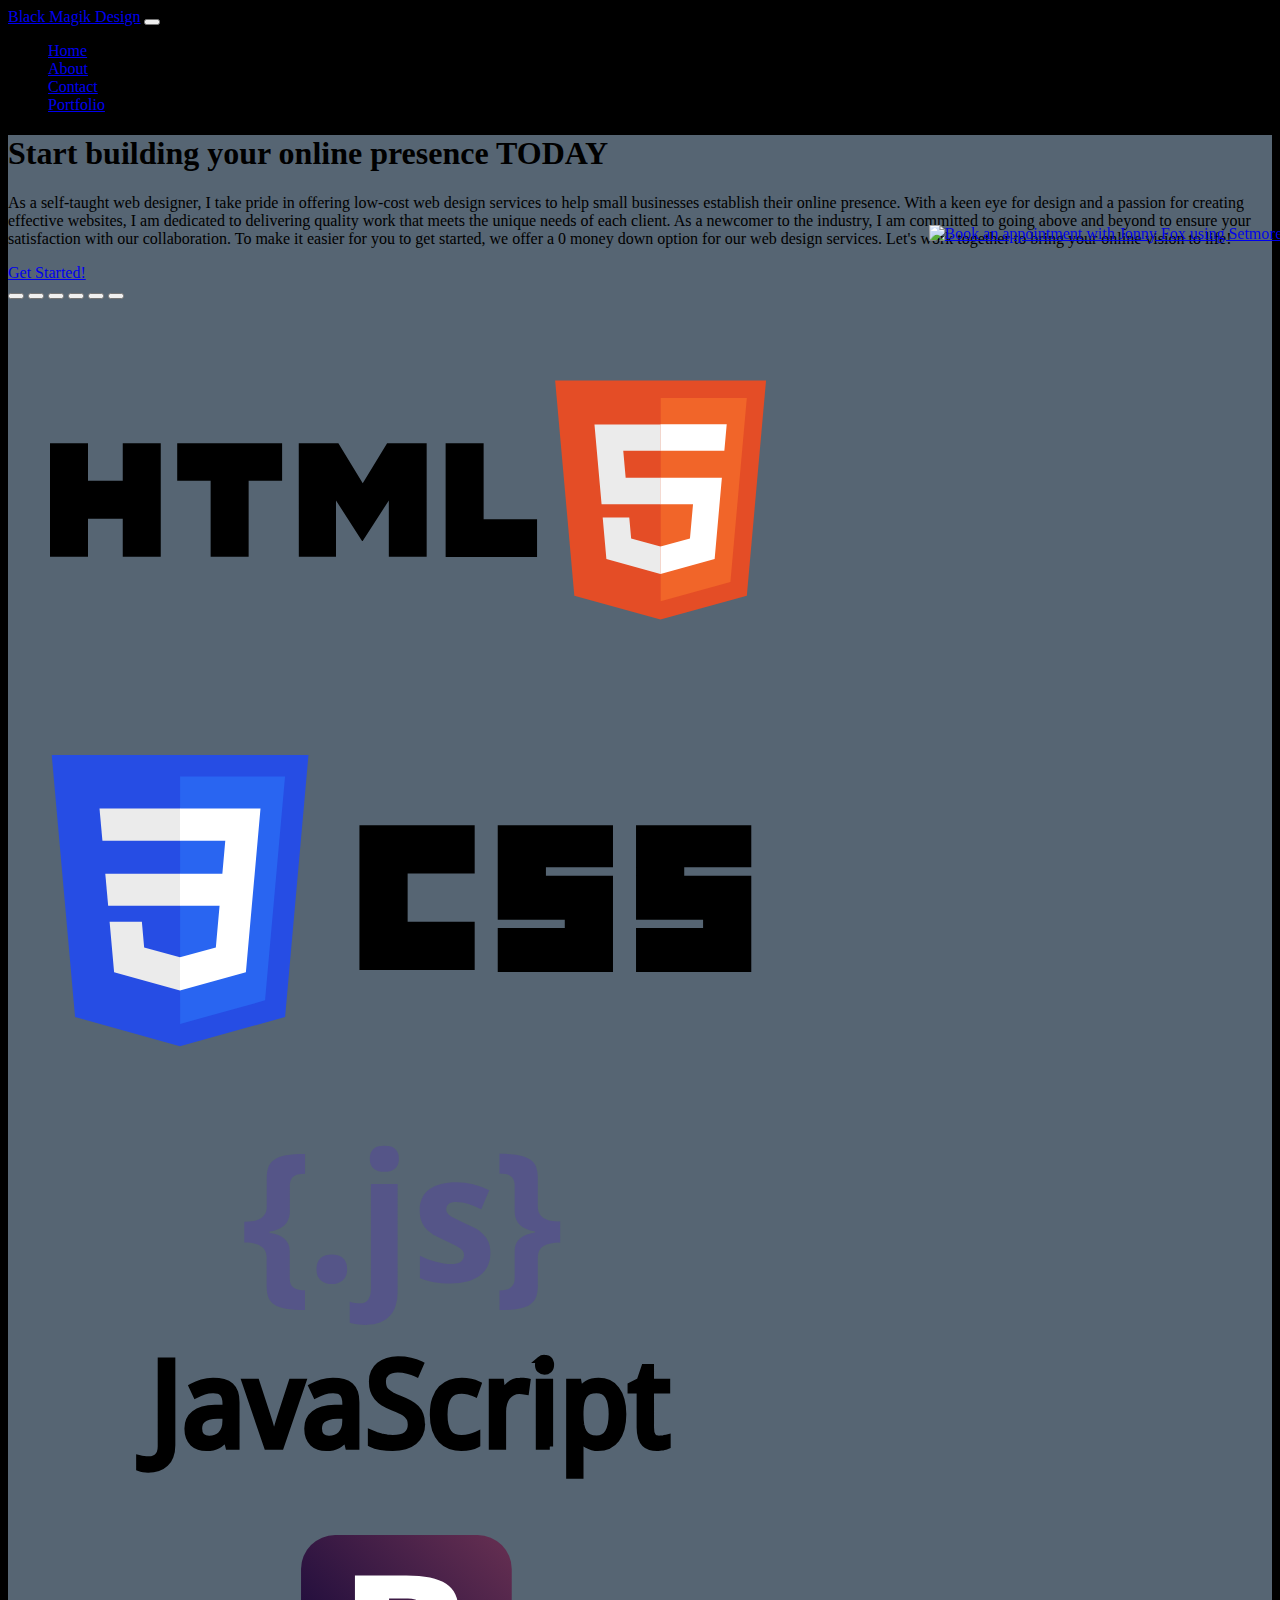
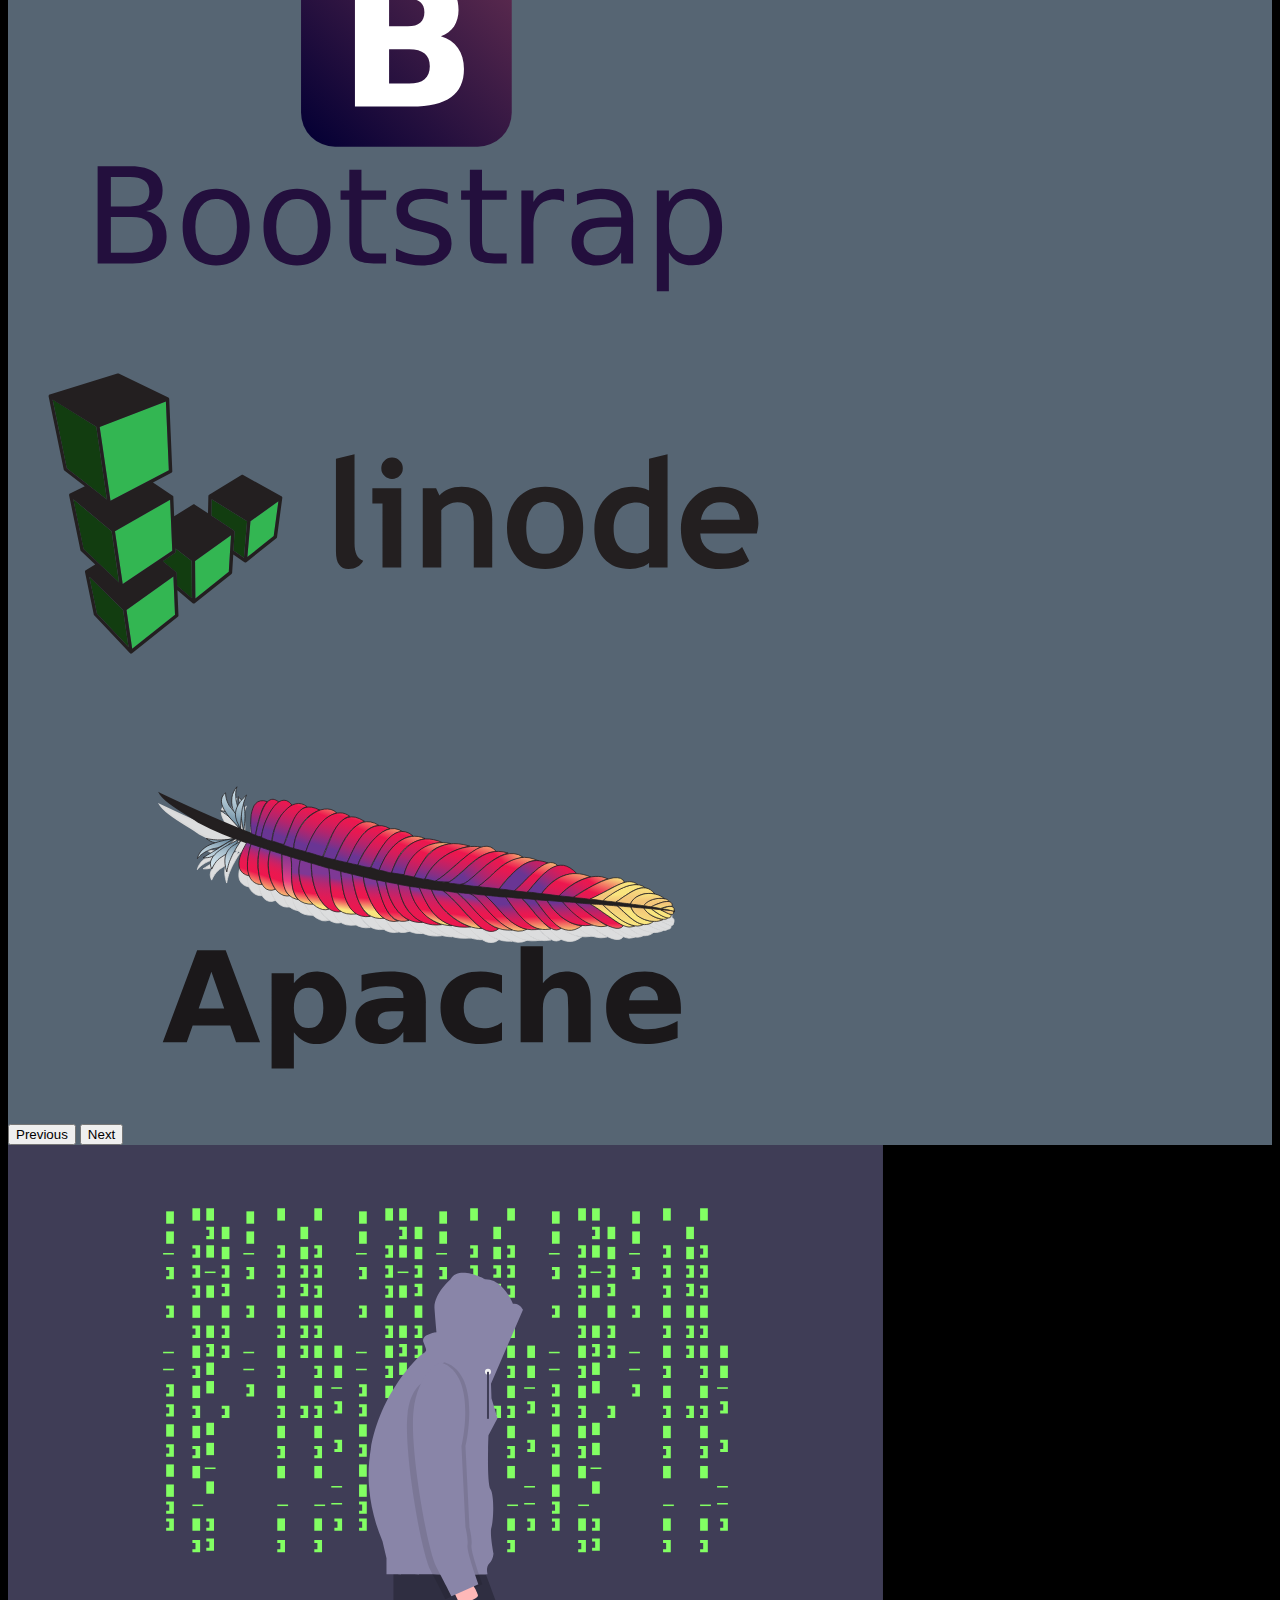
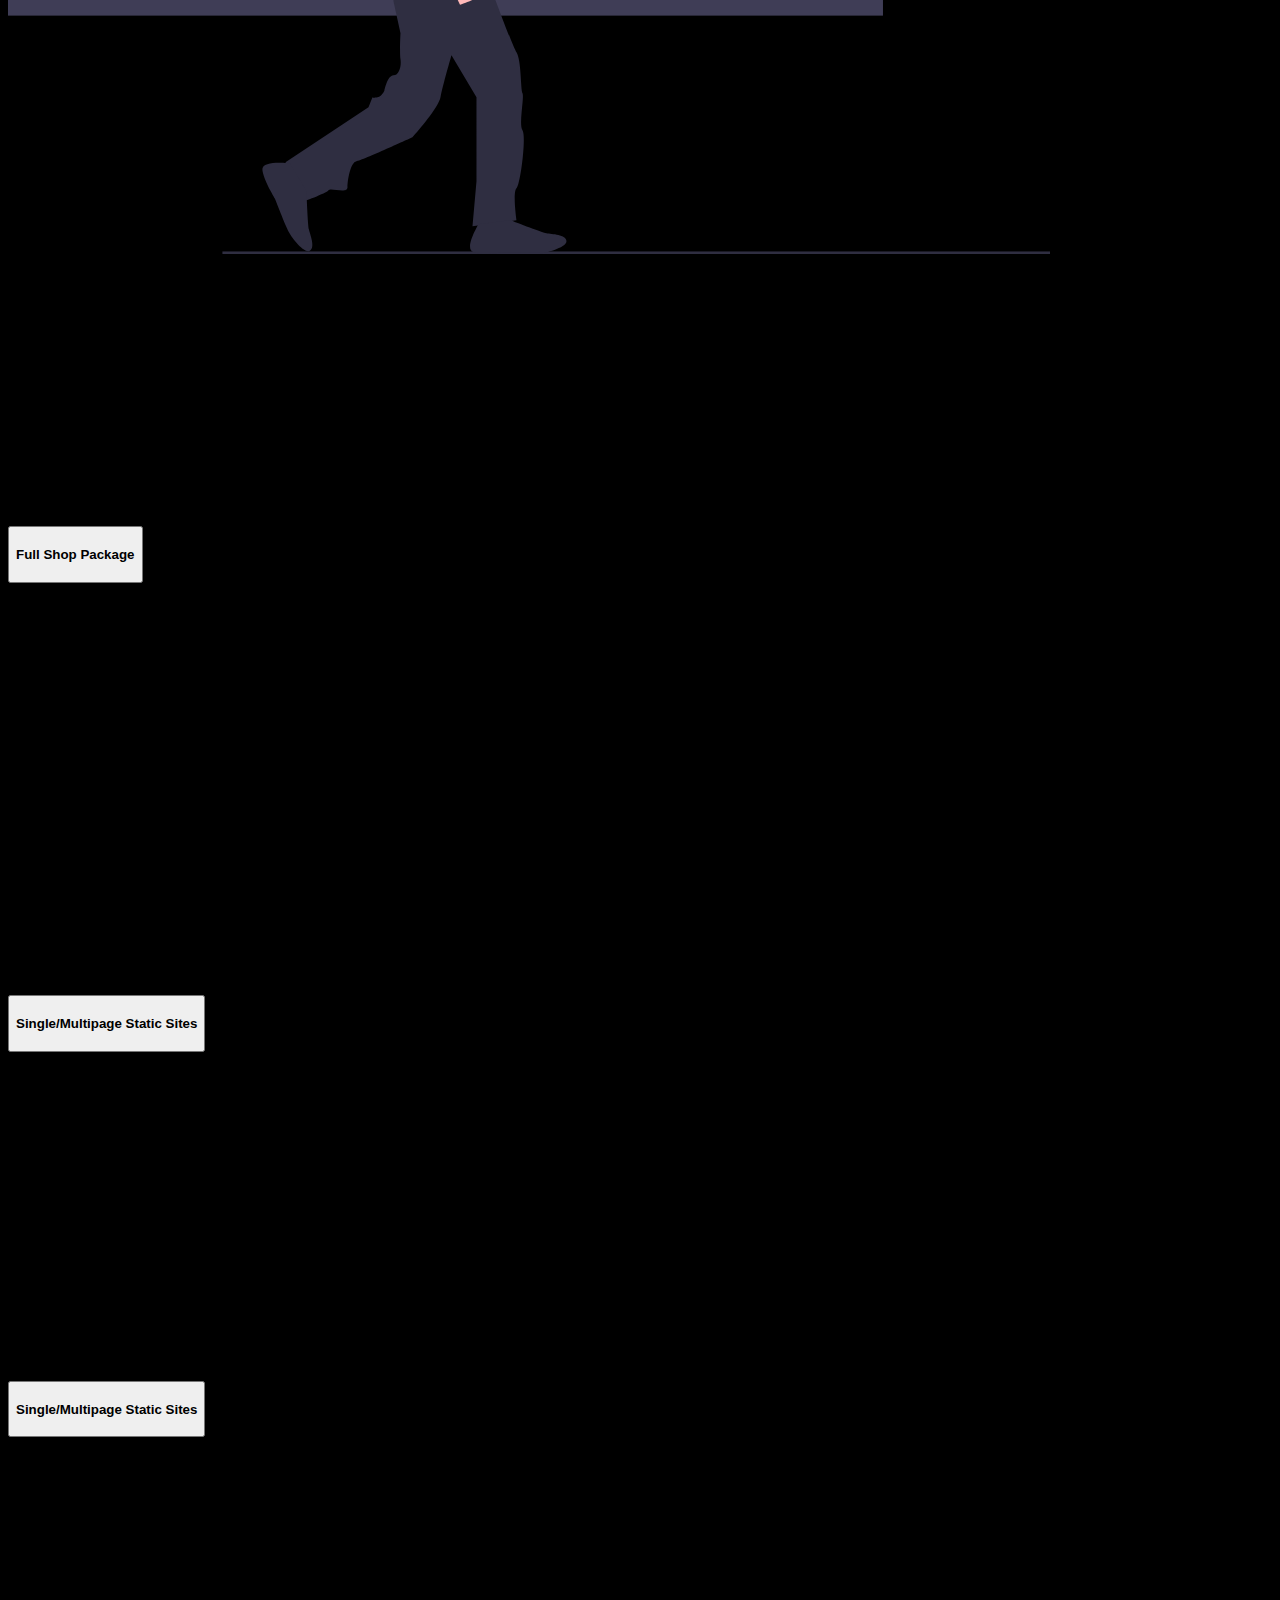
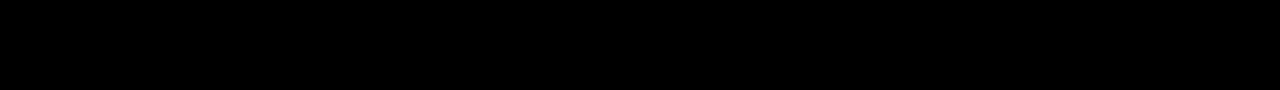
==== index.html @ fa12b1b3 "first commit" ====
<!DOCTYPE html>
<html lang="en">
   <head>
      <meta charset="UTF-8">
      <meta http-equiv="X-UA-Compatible" content="IE=edge">
      <meta name="viewport" content="width=device-width, initial-scale=1.0">
      <link href="https://cdn.jsdelivr.net/npm/bootstrap@5.3.0-alpha1/dist/css/bootstrap.min.css" rel="stylesheet" integrity="sha384-GLhlTQ8iRABdZLl6O3oVMWSktQOp6b7In1Zl3/Jr59b6EGGoI1aFkw7cmDA6j6gD" crossorigin="anonymous">
      <link rel="stylesheet" href="https://cdn.jsdelivr.net/npm/bootstrap-icons@1.10.2/font/bootstrap-icons.css">
      <link rel="stylesheet" href="/css/style.css">
      <script src="https://kit.fontawesome.com/e8fc6ab9e5.js" crossorigin="anonymous"></script>
      <title>6666</title>
   </head>

   <body style="background: black;">
      <nav class="navbar navbar-expand-lg navbar-dark bg-dark">
         <div class="container-fluid">
            <a class="navbar-brand text-warning fs-2" href="#">Black Magik Design</a>
            <button class="navbar-toggler" type="button" data-bs-toggle="collapse" data-bs-target="#navbarNav" aria-controls="navbarNav" aria-expanded="false" aria-label="Toggle navigation">
            <span class="navbar-toggler-icon"></span>
            </button>
            <div class="collapse navbar-collapse" id="navbarNav">
               <ul class="navbar-nav">
                  <li class="nav-item">
                     <a class="nav-link active" aria-current="page" href="#">Home</a>
                  </li>
                  <li class="nav-item">
                     <a class="nav-link" href="#">About</a>
                  </li>
                  <li class="nav-item">
                     <a class="nav-link" href="#">Contact</a>
                  </li>
                  <li class="nav-item">
                     <a class="nav-link" href="#portfolio" tabindex="-1" aria-disabled="true">Portfolio</a>
                  </li>
                  
               </ul>
               
            </div>
         </div>
      </nav>
    
      
      <!--section one-->
      <section class="text-light text-sm-start" style="background: var(--dark-gray);">
         <div class="container-fluid">
            <div class="row p-3 align-items-center" style="min-height: 60vh;">
               <div class="col-lg-5 col-md-6 text-center align-self-center">
                  <h1>Start building your online presence <span class="text-warning">TODAY</span></h1>
                  <p class="lead">
                     As a self-taught web designer, I take pride in offering low-cost web design services to help small businesses establish their online presence. With a keen eye for design and a passion for creating effective websites, I am dedicated to delivering quality work that meets the unique needs of each client. As a newcomer to the industry, I am committed to going above and beyond to ensure your satisfaction with our collaboration. To make it easier for you to get started, we offer a 0 money down option for our web design services. Let's work together to bring your online vision to life!
                  </p>
                  <a href="https://booking.setmore.com/scheduleappointment/9a5f4b56-cd1a-47f9-9faf-7d751848e4a9" class="btn btn-warning btn-lg" tabindex="-1" role="button" aria-disabled="false">Get Started!</a>
               </div>
               <div class="col-md-2 col-sm-1"></div>
               <div class="col-lg-5 col-md-4  col-sm-0">
                  <div id="carouselExampleIndicators" class="d-none d-md-block p-3 carousel slide" data-bs-ride="carousel">
                     <div class="carousel-indicators">
                        <button type="button" data-bs-target="#carouselExampleIndicators" data-bs-slide-to="0" class="active" aria-current="true" aria-label="Slide 1"></button>
                        <button type="button" data-bs-target="#carouselExampleIndicators" data-bs-slide-to="1" aria-label="Slide 2"></button>
                        <button type="button" data-bs-target="#carouselExampleIndicators" data-bs-slide-to="2" aria-label="Slide 3"></button>
                        <button type="button" data-bs-target="#carouselExampleIndicators" data-bs-slide-to="3" aria-label="Slide 4"></button>
                        <button type="button" data-bs-target="#carouselExampleIndicators" data-bs-slide-to="4" aria-label="Slide 5"></button>
                        <button type="button" data-bs-target="#carouselExampleIndicators" data-bs-slide-to="5" aria-label="Slide 6"></button>
                     </div>
                     <div class="carousel-inner">
                        <div class="carousel-item active">
                           <img src="/img/html.svg" class="d-block w-100" alt="...">
                        </div>
                        <div class="carousel-item">
                           <img src="/img/cssone.svg" class="d-block w-100" alt="...">
                        </div>
                        <div class="carousel-item">
                           <img src="/img/javascript.svg" class="d-block w-100" alt="...">
                        </div>
                        <div class="carousel-item">
                           <img src="/img/bootstrap.svg" class="d-block w-100" alt="...">
                        </div>
                        <div class="carousel-item">
                           <img src="/img/linode.svg" class="d-block w-100" alt="...">
                        </div>
                        <div class="carousel-item">
                           <img src="/img/apache.svg" class="d-block w-100" alt="...">
                        </div>
                     </div>
                     <button class="carousel-control-prev" type="button" data-bs-target="#carouselExampleIndicators" data-bs-slide="prev">
                     <span class="carousel-control-prev-icon" aria-hidden="true"></span>
                     <span class="visually-hidden">Previous</span>
                     </button>
                     <button class="carousel-control-next" type="button" data-bs-target="#carouselExampleIndicators" data-bs-slide="next">
                     <span class="carousel-control-next-icon" aria-hidden="true"></span>
                     <span class="visually-hidden">Next</span>
                     </button>
                  </div>
               </div>
            </div>
      </section>
      <!--section two-->
      <section class="bg-dark">
      <div class="container-fluid">
      <div class="row justify-content-center align-items-center" style="min-height: 60vh;">
      <div class="col-md-3 d-none d-lg-block">
      <img class="d-none d-md-block img-fluid" src="/img/design-two.svg"  alt="">
      </div>
      <div class="col-lg-6 col-md-10 justify-content-center align-self-center">
      <h4 class="text-warning text-center offset-lg-3  py-3 ">
      Our $0 down website package is perfect for small businesses looking to establish an online presence. With our package, you will get a domain up to $50, hosting, ongoing maintenance and updates, and the best part is, there is no upfront cost. The only requirement for the package is that you generate $1000 in sales each month, and we'll take a small percentage of those sales to cover our costs. We believe in supporting small businesses, and this package is just one way we're doing that. Contact us today to learn more and get started on your online journey
      </h4>
      </div>
      <div class="col-md-1 d-none d-lg-block"></div>
      </div>
      </div>
      </div>
      </div>
      </div>
      </section>
      <!--section three-->
      <section id="portfolio">
         <div class="container-fluid py-3">
            <div class="row justify-content-center align-items-center" style="min-height: 60vh;">
               <div class="col-lg-5">
                  <table class="table table-info table-striped align-middle fs-6">
                     <tr>
                        <th scope="col">Package</th>
                        <th scope="col">Domain</th>
                        <th scope="col">Hosting</th>
                        <th scope="col" class="d-none d-md-block">Time</th>
                        <th scope="col">Cost</th>
                     </tr>
                     <tr>
                        <td>Single Static Page</td>
                        <td>Not included</td>
                        <td>Not included</td>
                        <td class="d-none d-md-block">1-2 days</td>
                        <td class="text-success">$30-$100</td>
                     </tr>
                     <tr>
                        <td>Multi Static Page</td>
                        <td>Not included</td>
                        <td>Not included</td>
                        <td class="d-none d-md-block">2-10 days</td>
                        <td class="text-success">$20-$90 per page</td>
                     </tr>
                     <tr>
                        <td>Single Page Shop</td>
                        <td>Up to $10 dollar credit</td>
                        <td>Not included</td>
                        <td class="d-none d-md-block">2-10 days</td>
                        <td class="text-success">$100-$300</td>
                     </tr>
                     <tr>
                        <td>Multi Page Shop</td>
                        <td>Up to $30 credit</td>
                        <td>Not included</td>
                        <td class="d-none d-md-block">4-20 days</td>
                        <td class="text-success">$150-$1000</td>
                     </tr>
                     <tr>
                        <td class="text-danger">Full Shop Package</td>
                        <td class="text-danger">Up to $50 credit</td>
                        <td class="text-danger">Included</td>
                        <td class="text-danger d-none d-md-block">4-30 days</td>
                        <td class="text-danger">$0 down</td>
                     </tr>
                  </table>
               </div>
               <div class="col-lg-5">
                  <div class="accordion justify-content-center" id="accordionPanelsStayOpenExample">
                     <div class="accordion-item bg-dark text-white">
                        <h2 class="accordion-header" id="panelsStayOpen-headingOne">
                           <button class="accordion-button bg-dark text-danger" type="button" data-bs-toggle="collapse" data-bs-target="#panelsStayOpen-collapseOne" aria-expanded="true" aria-controls="panelsStayOpen-collapseOne">
                              <h4>Full Shop Package</h4>
                           </button>
                        </h2>
                        <div id="panelsStayOpen-collapseOne" class="accordion-collapse collapse show" aria-labelledby="panelsStayOpen-headingOne">
                           <div class="accordion-body text-danger">
                            <h3>Package Details</h3>
                              <ol>
                                 <li>A domain up to $50</li>
                                 <li>Hosting</li>
                                 <li>Ongoing maintenance and updates</li>
                                 <li>Small percentage of sales from website store (percentage to be agreed upon before work starts)</li>
                              </ol>

                              <p>As a self-taught web designer, I understand the challenges that small businesses face when it comes to establishing an online presence. That's why I'm excited to offer our $0 down website package to help small businesses get started online without the burden of an upfront cost.</p>
                              <p>Our package includes a domain up to $50, hosting, and ongoing maintenance and updates to ensure your website is always up-to-date and functioning properly. In addition, we only ask that you generate $1000 in sales each month, and we'll take a small percentage of those sales to cover our costs.</p>
                              <p>This is a great deal for small businesses because it allows you to get started online without the financial burden of a large upfront cost. We are invested in your success, which is why we only ask for a percentage of sales, ensuring that we both benefit when your business grows.</p>
                              <p>To make sure everything is clear and transparent, we will agree on the percentage before work starts and sign a contract for a certain amount of time. This ensures that both parties are protected and working towards a common goal.</p>
                              <p><strong>Dont't let the cost of a website hold you back from establishing an online presence. Contact us today to learn more about our $0 down website package and start your journey towards online success.</strong></p>
                           </div>
                        </div>
                     </div>
                     <div class="accordion-item bg-dark text-white">
                        <h2 class="accordion-header" id="panelsStayOpen-headingTwo">
                           <button class="accordion-button collapsed bg-dark text-success" type="button" data-bs-toggle="collapse" data-bs-target="#panelsStayOpen-collapseTwo" aria-expanded="false" aria-controls="panelsStayOpen-collapseTwo">
                           <h4>Single/Multipage Static Sites</h4>
                           </button>
                        </h2>
                        <div id="panelsStayOpen-collapseTwo" class="accordion-collapse collapse" aria-labelledby="panelsStayOpen-headingTwo">
                           <div class="accordion-body text-success">
                              <p>Our single/multipage static packages are perfect for small businesses or individuals who want a professional website at an affordable price. These packages start at just $30 and are priced based on the complexity of the website and the number of pages.</p>
                              <p> I take pride in offering unique layouts for each of my clients. Whether you need a restaurant menu, infographic, blog, online photo book or a simple online presence for your small business, our static page packages can help you achieve your goals quickly and easily.</p>
                              <p>By working closely with each client, I ensure that every website I design meets their specific needs and goals. With up to 5 revisions included in each package, you can be confident that your website will look and function exactly as you envision it.</p>
                              <h3>Package Details</h3>
                              <ol>
                                 <li>Initial consultation to determine your needs and goals for your website.</li>
                                 <li>Custom design for your website, tailored to your brand and aesthetic preferences.</li>
                                 <li>Development of static pages based on the agreed upon design.</li>
                                 <li>Up to 5 revisions to ensure that the website meets your expectations.</li>
                                 <li>Delivery of website files and assistance with website deployment.</li>
                              </ol>
                           
                           </div>
                        </div>
                     </div>
                     <div class="accordion-item bg-dark text-white">
                        <h2 class="accordion-header" id="panelsStayOpen-headingThree">
                           <button class="accordion-button collapsed bg-dark text-warning" type="button" data-bs-toggle="collapse" data-bs-target="#panelsStayOpen-collapseThree" aria-expanded="false" aria-controls="panelsStayOpen-collapseThree">
                           <h4>Single/Multipage Static Sites</h4>
                           </button>
                        </h2>
                        <div id="panelsStayOpen-collapseThree" class="accordion-collapse collapse" aria-labelledby="panelsStayOpen-headingThree">
                           <div class="accordion-body text-warning">
                            <h3>Package Details</h3>
                            <ol>
                              <li>Package includes domain (Single Page: $10 credit, Multi-Page: $30 credit)</li>
                              <li>Up to 5 revisions included</li>
                              <li>Starting at $100 and up to $1000 depending on complexity</li>
                              <li>Shop integration (shopify, Square or whatever you prefer)</li>
                            </ol>
                            <p>Our single and multi-page shop packages are perfect for any size shop or restaurant, as well as home businesses. These packages include a domain (with a $10 or $30 credit depending on whether you choose the single or multi-page option) and up to 5 revisions to ensure you get exactly what you need. Prices start at $100 and range up to $1000 depending on the complexity of your site.</p>
                            <p>While we will help you setup the shop and fully intergrate it into the webpage please understand that once we part ways you will need to maintain it and cover the monthly costs if you settle on a paid service.  We can work out a contract where we will host and maintain the shop for you but that is not included in this price.</p>
                          </body>
                           </div>
                        </div>
                     </div>
                  </div>
               </div>
            </div>
         </div>
      </section>
      <!--section four-->
      <section>
         <div class="container-fluid bg-dark text-warning">
            <div class="row">
               <div class="col-sm-5 p-5 text-center"></div>
               <div class="col-sm-5"></div>
            </div>
         </div>
      </section>
      
     
      
      <script src="https://cdn.jsdelivr.net/npm/@popperjs/core@2.11.6/dist/umd/popper.min.js" integrity="sha384-oBqDVmMz9ATKxIep9tiCxS/Z9fNfEXiDAYTujMAeBAsjFuCZSmKbSSUnQlmh/jp3" crossorigin="anonymous"></script>
      <script src="https://cdn.jsdelivr.net/npm/bootstrap@5.3.0-alpha1/dist/js/bootstrap.min.js" integrity="sha384-mQ93GR66B00ZXjt0YO5KlohRA5SY2XofN4zfuZxLkoj1gXtW8ANNCe9d5Y3eG5eD" crossorigin="anonymous"></script>
      <script id="setmore_script" type="text/javascript" src="https://storage.googleapis.com/fullintegration-live/webComponentAppListing/Container/setmoreIframeLive.js"></script><a style="float:none; position: fixed; right: -2px; top: 25%; display: block; z-index: 20000" id="Setmore_button_iframe"  href="https://booking.setmore.com/scheduleappointment/9a5f4b56-cd1a-47f9-9faf-7d751848e4a9"><img border="none" src="https://storage.googleapis.com/full-assets/setmore/images/1.0/Calendar/Setmore-Book-Now.png" alt="Book an appointment with Jonny Fox using Setmore"/></a>
   </body>
</html>
---- css/style.css ----
/*
*
*
Black Magik Design, 2023
*
*
*/

@import url('https://fonts.googleapis.com/css2?family=Advent+Pro:wght@100;200&family=Creepster&family=Dancing+Script&family=Exo+2:wght@100;200&family=Explora&family=Gloock&family=Josefin+Sans:wght@100;200&family=Open+Sans:wght@300;400&family=Press+Start+2P&family=Quicksand:wght@300&family=Roboto:wght@100&family=Source+Code+Pro:wght@300&family=Zeyada&display=swap');



body {
    overflow-x: ;
}

:root {
    --font-one: #000;
    --font-two: #fff;
    --font-three:;
    --font-four:;
    --font-five:;
    --font-six:;
    --back-one: #000;
    --back-two: #fff;
    --back-three:;
    --back-four:;
    --back-five:;
    --highlight-one:;
    --highlight-two:;
    --highlight-three:;
    --neon-green: #0FED27;
    --light-green: #0FED4C;
    --light-blue: #0FED9C;
    --cool-blue: #0FEDC5;
    --blue-blue: #0F71ED;
    --purple-blue: #0F12ED;
    --purple-one: #630FED;
    --purple-two: #8F0FED;
    --pink-one: #CF0FED;
    --pink-two: #EA0FED;
    --pink-red: #EA0FED;
    --pink-three: #ED0F9C;
    --heart-red: #ED0F52;
    --red-red: #ED0F2A;
    --pumpkin-orange: #ED8F0F;
    --orange-one: #F87A03;
    --gold-yellow: #E2C314;
    --yellow-one: #F7F303;
    --dark-gray: #566573;
    --light-gray: #808B96;
    --other-gray: #95A5A6;
    --gray-one: #717D7E;
    --gray-two: #CCD1D1;
    
}


.main_word_box {
    width: 100%;

}

.carousel {
    width: 90%;
}

.carousel-item img {
    height: 400px;
    object-fit: contain;
}
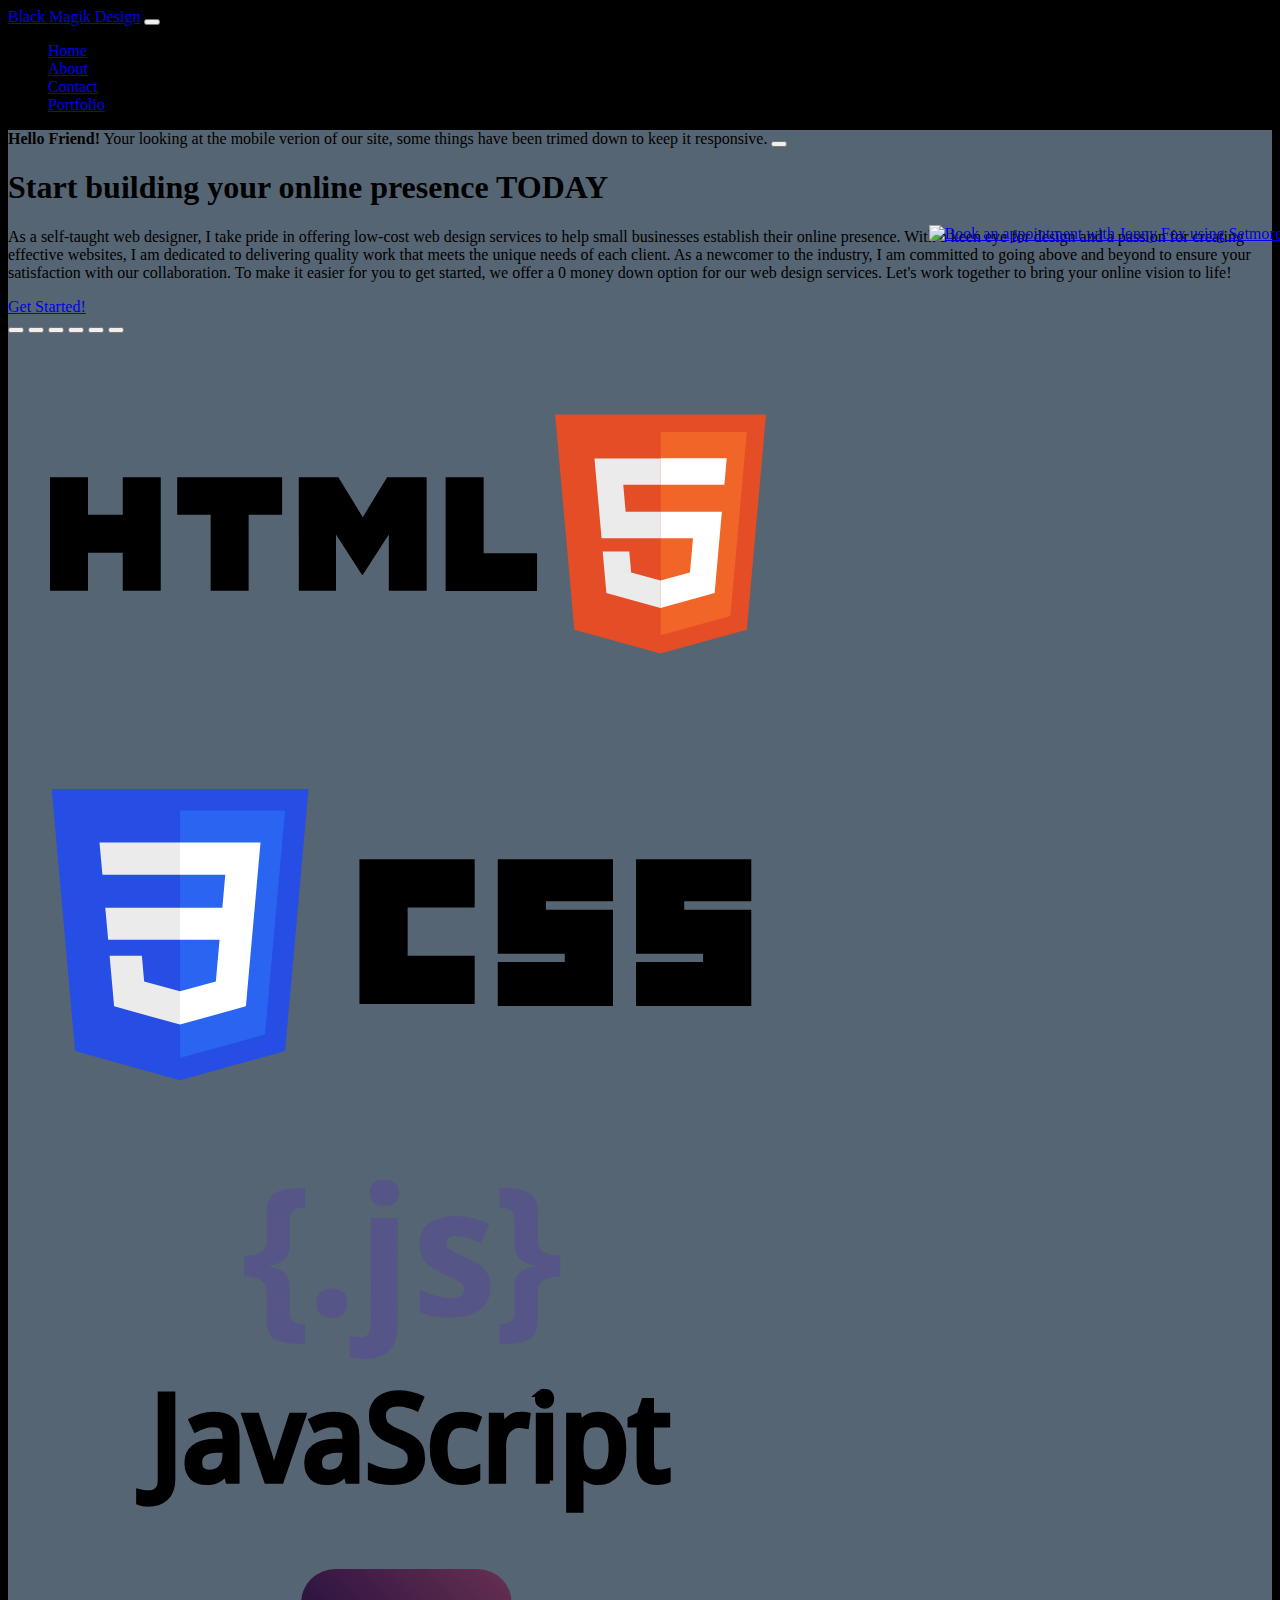
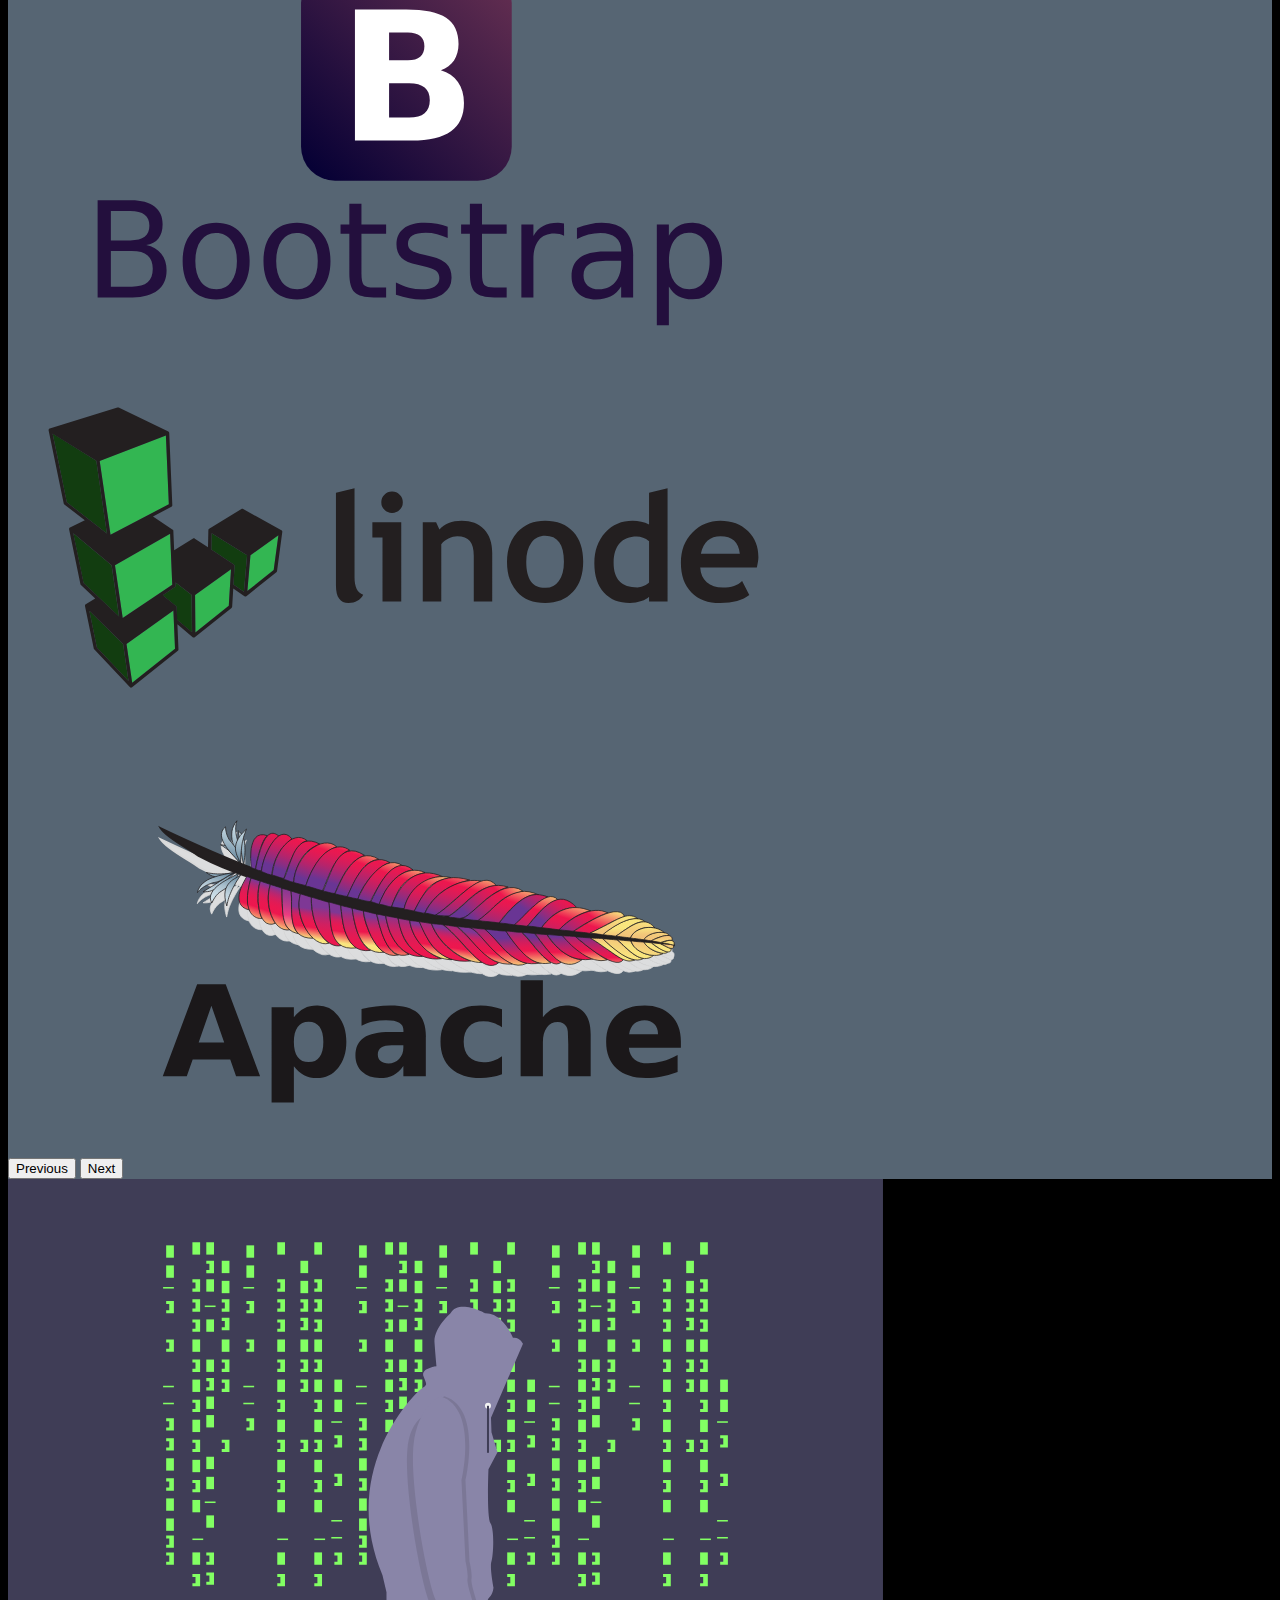
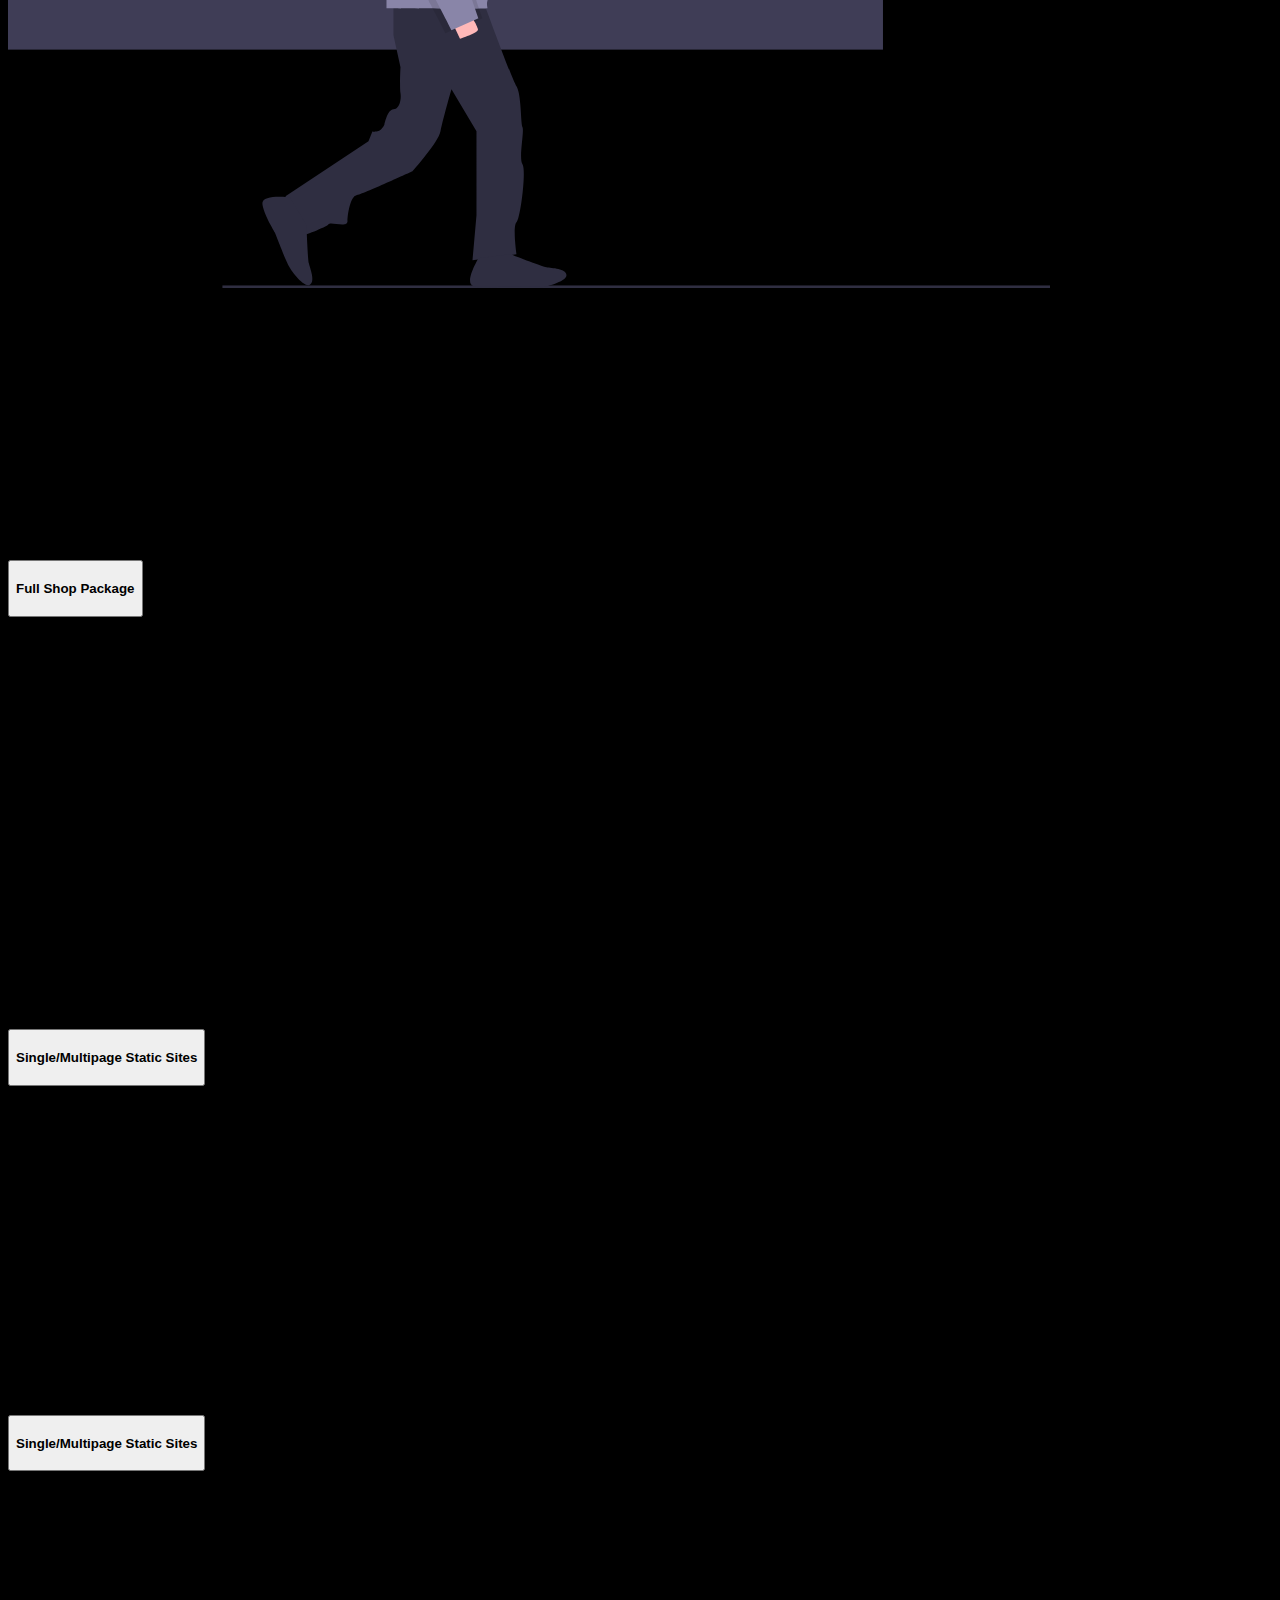
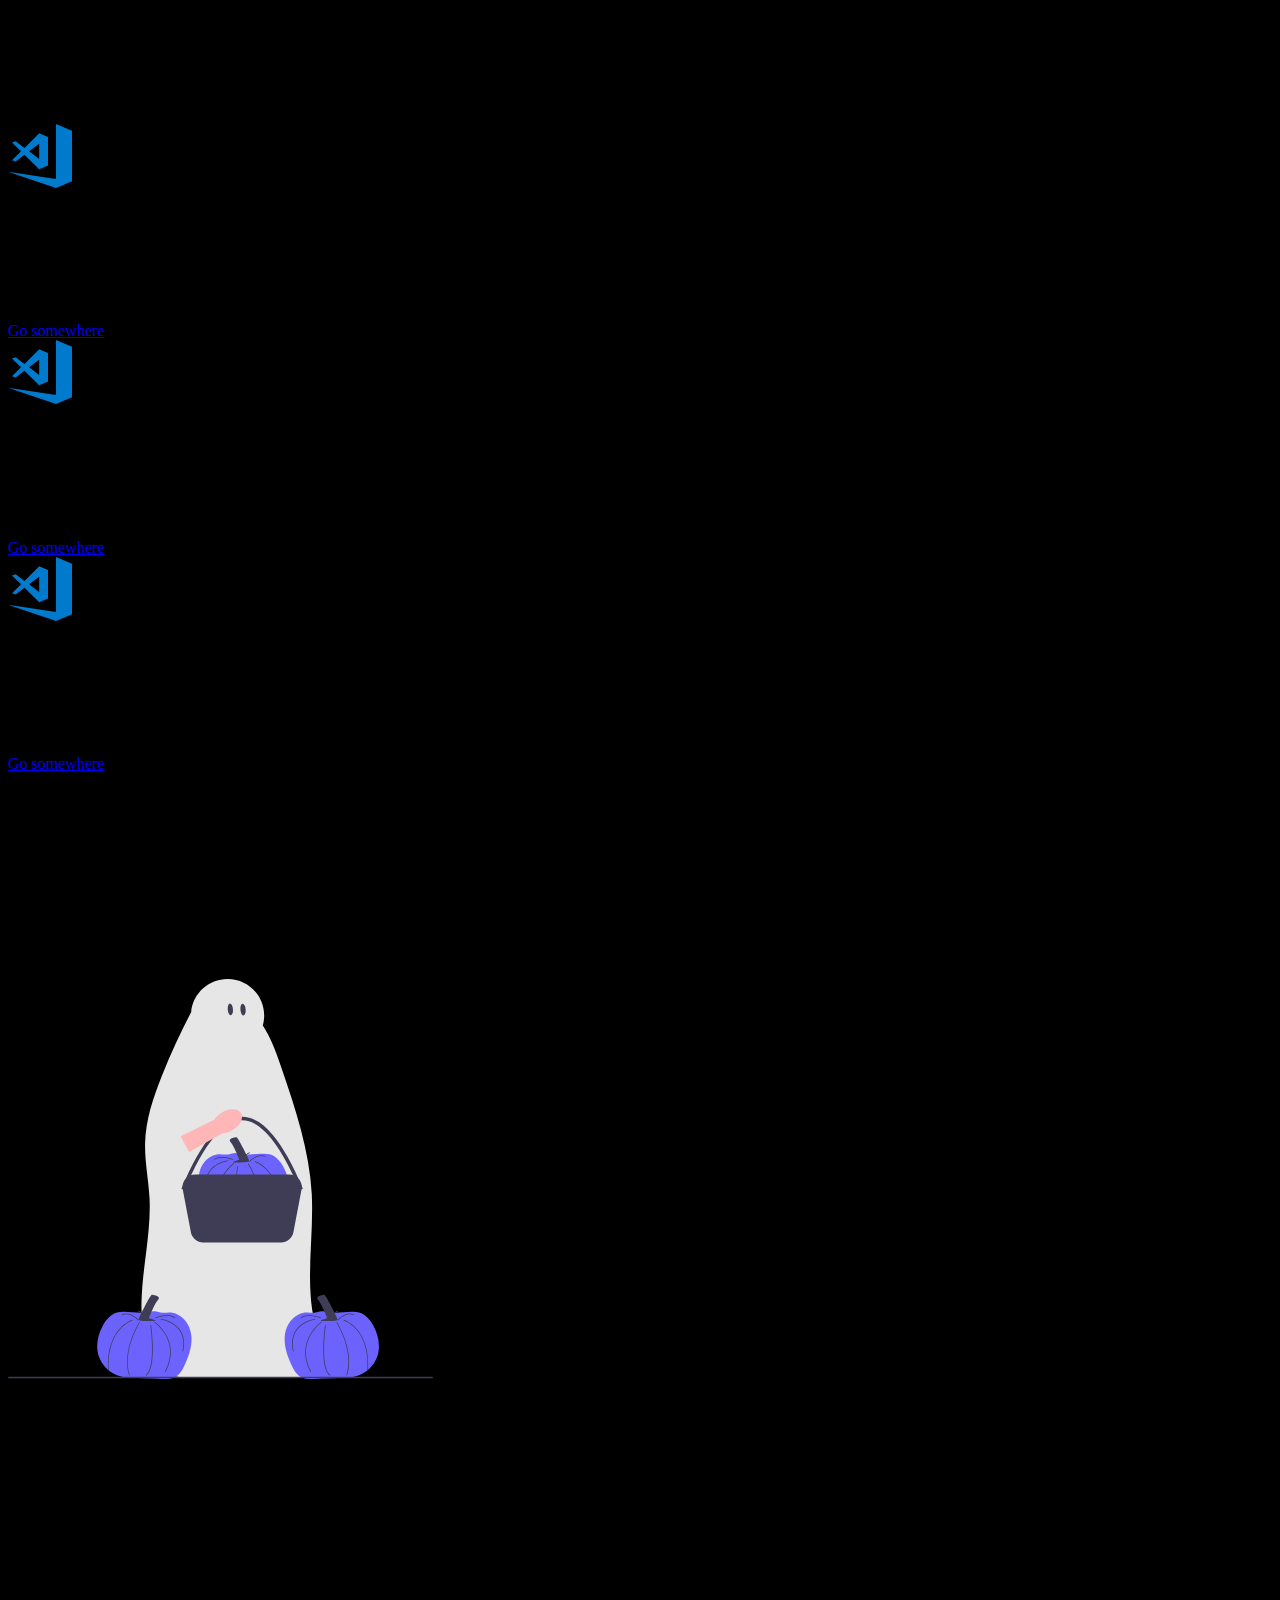
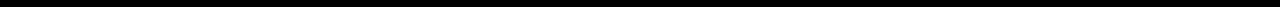
==== commit f9cea9b8: "first" ====
--- a/index.html
+++ b/index.html
@@ -32,8 +32,7 @@
                   <li class="nav-item">
                      <a class="nav-link" href="#portfolio" tabindex="-1" aria-disabled="true">Portfolio</a>
                   </li>
-                  
-               </ul>
+                </ul>
                
             </div>
          </div>
@@ -45,6 +44,10 @@
          <div class="container-fluid">
             <div class="row p-3 align-items-center" style="min-height: 60vh;">
                <div class="col-lg-5 col-md-6 text-center align-self-center">
+                <div class="alert alert-danger alert-dismissible fade show d-block d-lg-none" role="alert">
+                  <strong>Hello Friend!</strong> Your looking at the mobile verion of our site, some things have been trimed down to keep it responsive.
+                  <button type="button" class="btn-close" data-bs-dismiss="alert" aria-label="Close"></button>
+                </div>
                   <h1>Start building your online presence <span class="text-warning">TODAY</span></h1>
                   <p class="lead">
                      As a self-taught web designer, I take pride in offering low-cost web design services to help small businesses establish their online presence. With a keen eye for design and a passion for creating effective websites, I am dedicated to delivering quality work that meets the unique needs of each client. As a newcomer to the industry, I am committed to going above and beyond to ensure your satisfaction with our collaboration. To make it easier for you to get started, we offer a 0 money down option for our web design services. Let's work together to bring your online vision to life!
@@ -240,10 +243,76 @@
       </section>
       <!--section four-->
       <section>
+        <div class="container-fluid">
+          <div class="row d-flex justify-content-center" style="min-height: 60vh;">
+            <div class="col-lg-4 py-3">
+              <div class="card mx-auto" style="width: 18rem;">
+                <img src="/img/vscode.svg" class="card-img-top" alt="...">
+                <div class="card-body">
+                  <h5 class="card-title">Card title</h5>
+                  <p class="card-text">Some quick example text to build on the card title and make up the bulk of the card's content.</p>
+                  <a href="#" class="btn btn-primary">Go somewhere</a>
+                </div>
+              </div>
+            </div>
+            <div class="col-lg-4 py-3">
+              <div class="card mx-auto" style="width: 18rem;">
+                <img src="/img/vscode.svg" class="card-img-top" alt="...">
+                <div class="card-body">
+                  <h5 class="card-title">Card title</h5>
+                  <p class="card-text">Some quick example text to build on the card title and make up the bulk of the card's content.</p>
+                  <a href="#" class="btn btn-primary">Go somewhere</a>
+                </div>
+              </div>
+            </div>
+            <div class="col-lg-4 py-3">
+              <div class="card mx-auto" style="width: 18rem;">
+                <img src="/img/vscode.svg" class="card-img-top" alt="...">
+                <div class="card-body">
+                  <h5 class="card-title">Card title</h5>
+                  <p class="card-text">Some quick example text to build on the card title and make up the bulk of the card's content.</p>
+                  <a href="#" class="btn btn-primary">Go somewhere</a>
+                </div>
+              </div>
+            </div>
+          </div>
+        </div>
+      </section>
+      <!--section five-->
+      <section>
          <div class="container-fluid bg-dark text-warning">
-            <div class="row">
-               <div class="col-sm-5 p-5 text-center"></div>
-               <div class="col-sm-5"></div>
+            <div class="row justify-content-center align-items-center" style="min-height: 60vh;">
+               <div class="col-lg-4 p-3">
+                <p class="fw-b fs-3">
+                  Let me tell you a little bit about myself.
+                </p>
+                <p class="fs-5">
+                  I come from a background that wasn't always easy. I struggled with addiction for a long time, and it was a dark period in my life. But I made the decision to get clean, and that has been the best decision I ever made. It gave me a new lease on life and a newfound appreciation for the things that really matter.
+                </p>
+                <p class="fs-5">
+                  One of the things that I always wanted to do but never could was learn to code. It was always something that I found fascinating, but it always seemed out of reach. But after getting clean, I decided to take the plunge and teach myself how to code. 
+                </p>
+                <p class="fs-5">
+                Learning to code has been an incredible journey. It's been challenging, but also incredibly rewarding. Every time I build a new website or solve a tricky coding problem, I feel an immense sense of satisfaction. It's like solving a puzzle.
+                </p>
+               </div>
+               <div class="col-lg-4 text-center d-none d-lg-block">
+                <img src="/img/ghost-kid.svg" height="400px" alt="">
+               </div>
+               <div class="col-lg-4 p-3">
+                <p class="fs-5">
+                  One of the things that keeps me motivated is my six-year-old daughter. She's amazing, and she inspires me every day to be the best version of myself. She's always curious and always asking questions, and it reminds me to keep that sense of wonder and curiosity alive in myself as well.
+                </p>
+                <p class="fs-5">
+                  I also have an insatiable need to keep discovering new things. I love learning about new technologies and new approaches to web design. It's what keeps me on my toes and what keeps me excited about what I do.
+                </p>
+                <p class="fs-5">
+                  I truly believe that web design is an art form. It's about creating something beautiful and functional that can make people's lives easier and more enjoyable. And that's what I strive for with every website that I build.
+                </p>
+                <p class="fs-5">
+                  So if you're looking for a web designer who is passionate about what they do and who truly cares about creating the best possible website for you, then look no further. I would love to work with you and help bring your vision to life. Thank you for considering me.
+                </p>
+               </div>
             </div>
          </div>
       </section>
--- a/css/style.css
+++ b/css/style.css
@@ -61,9 +61,7 @@
 
 }
 
-.carousel {
-    width: 90%;
-}
+
 
 .carousel-item img {
     height: 400px;
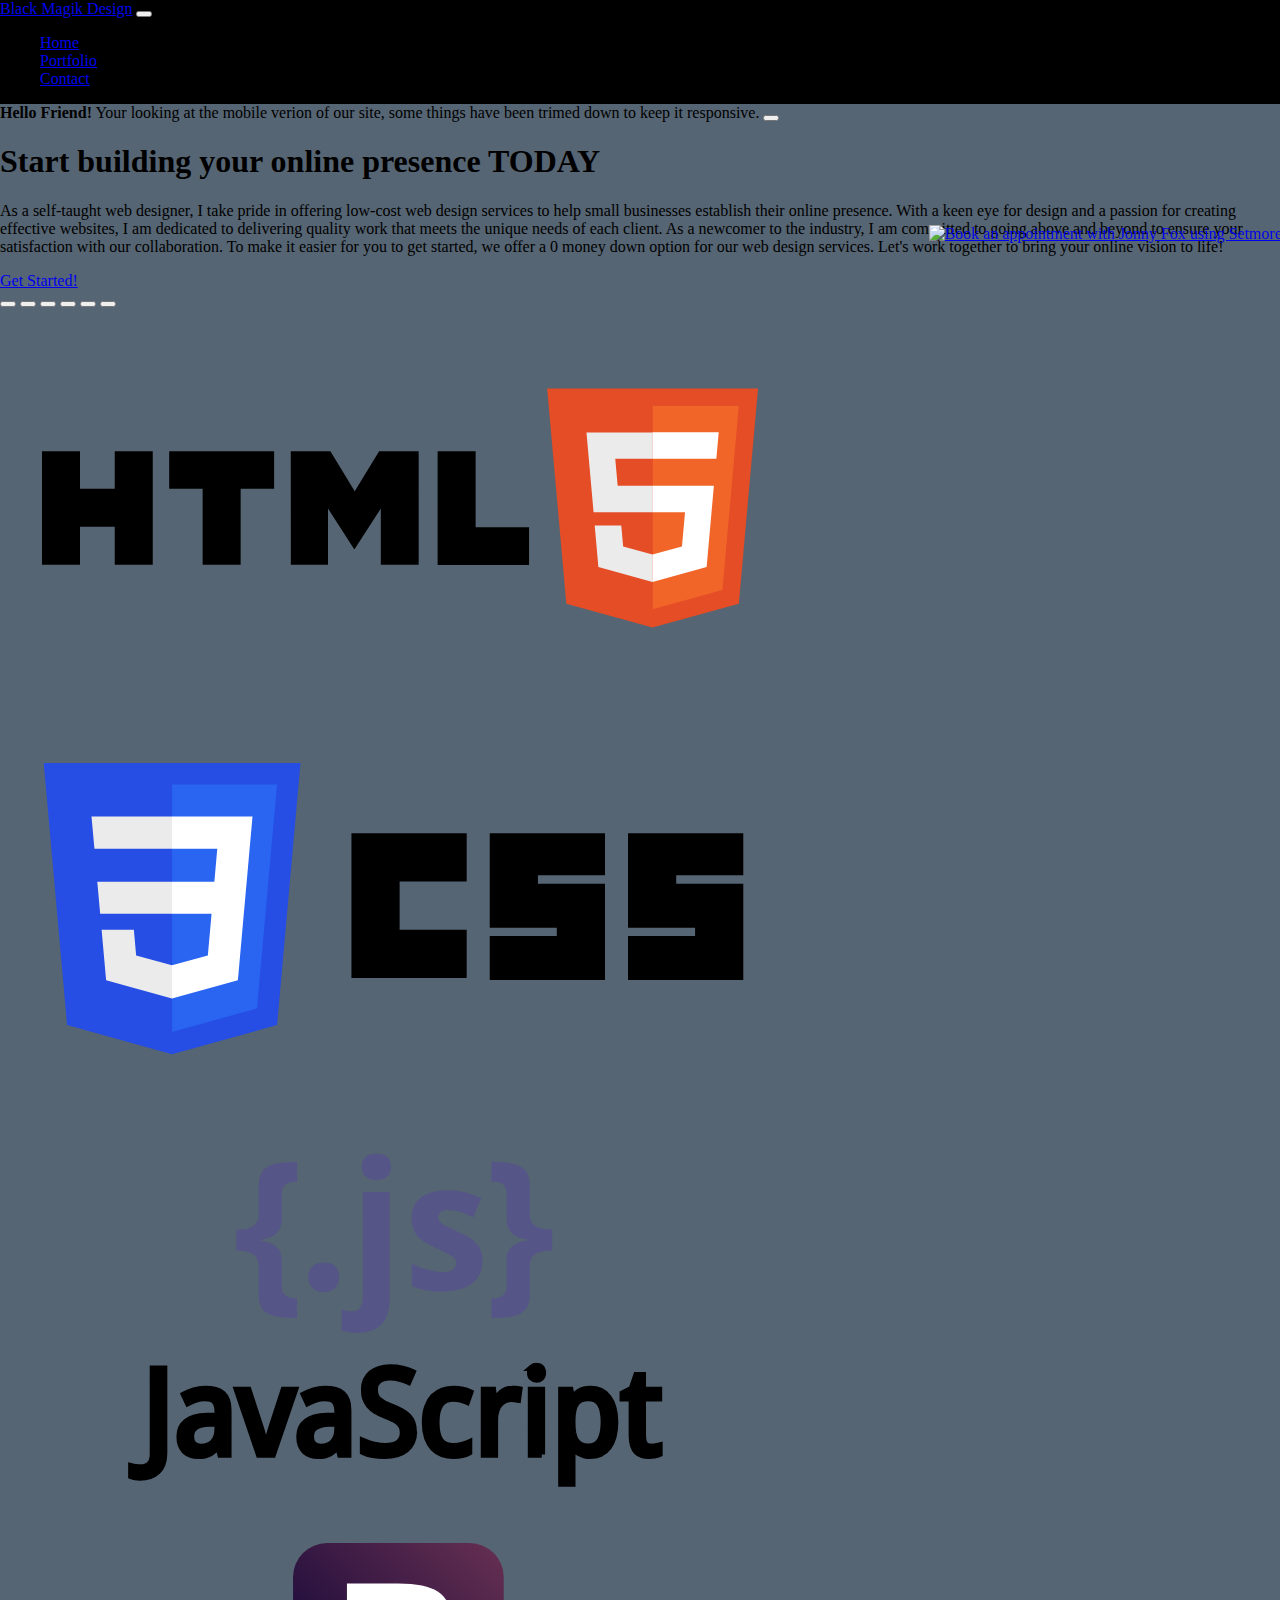
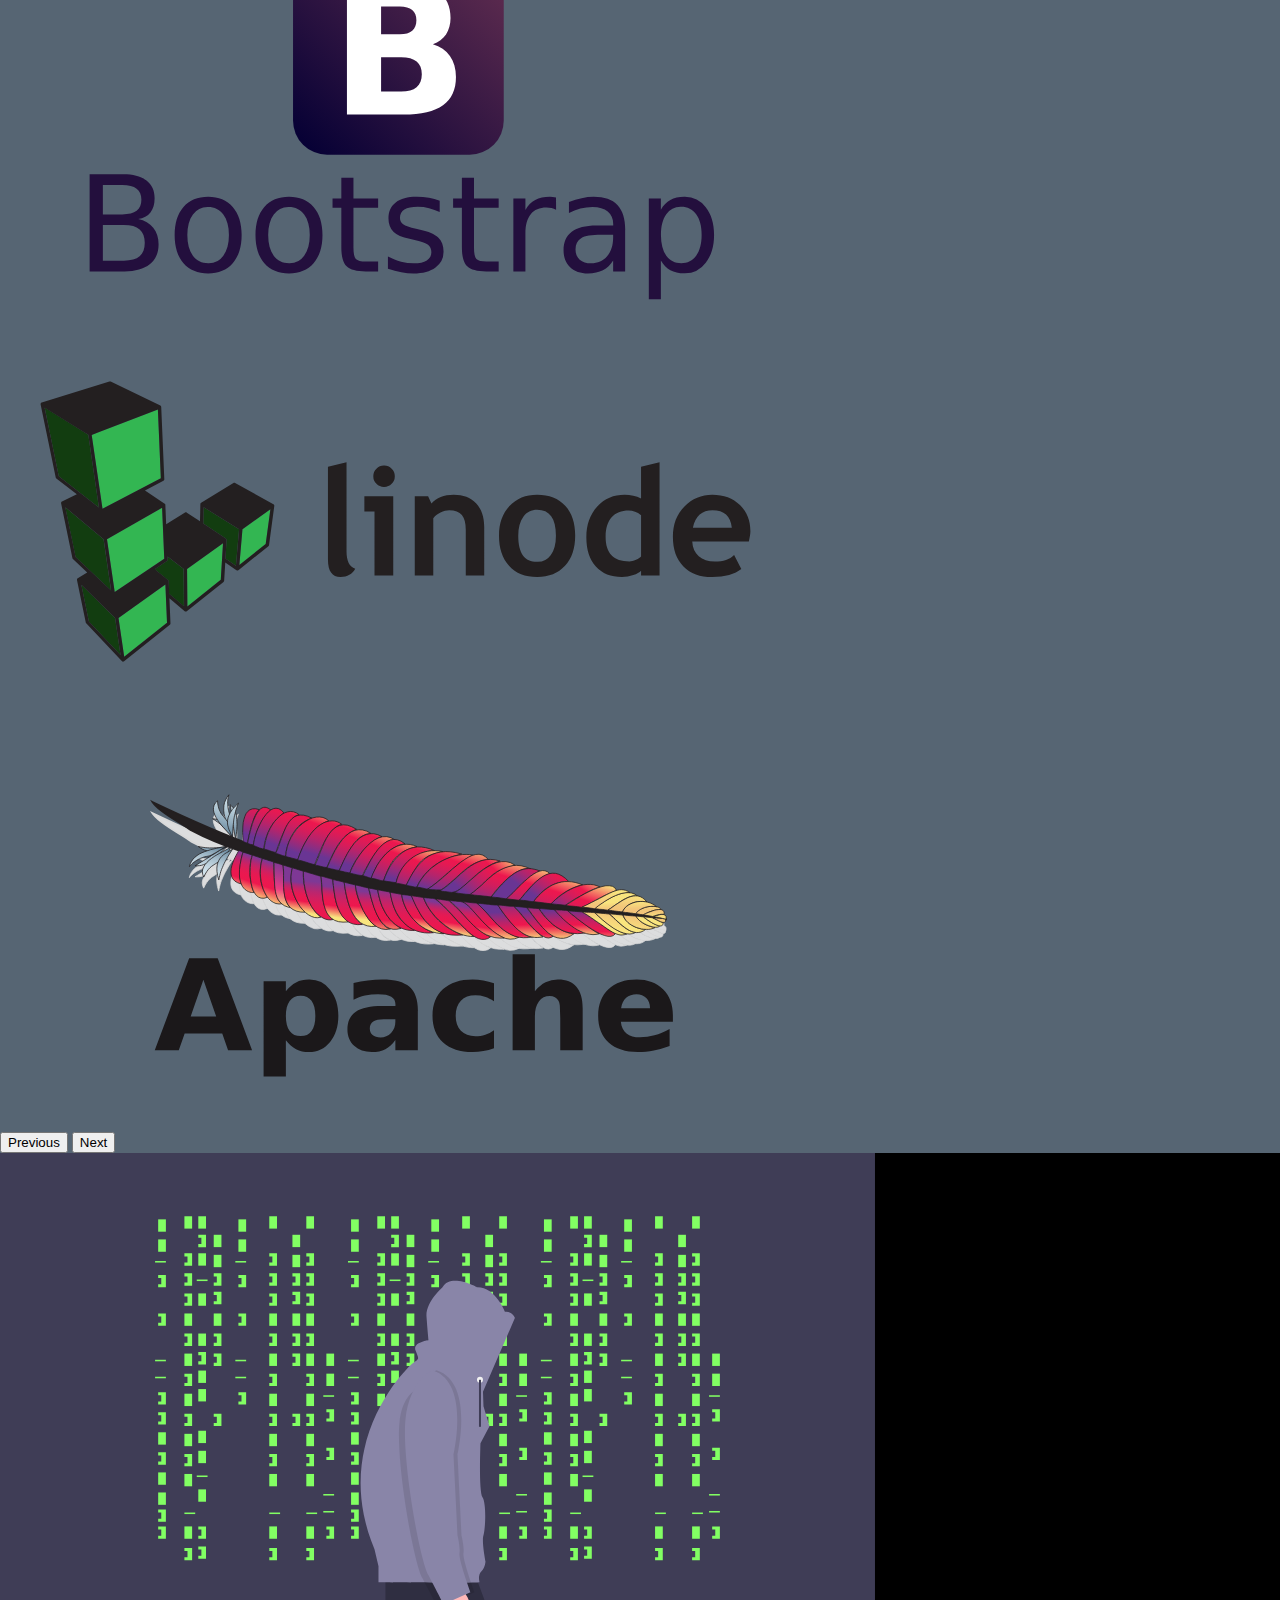
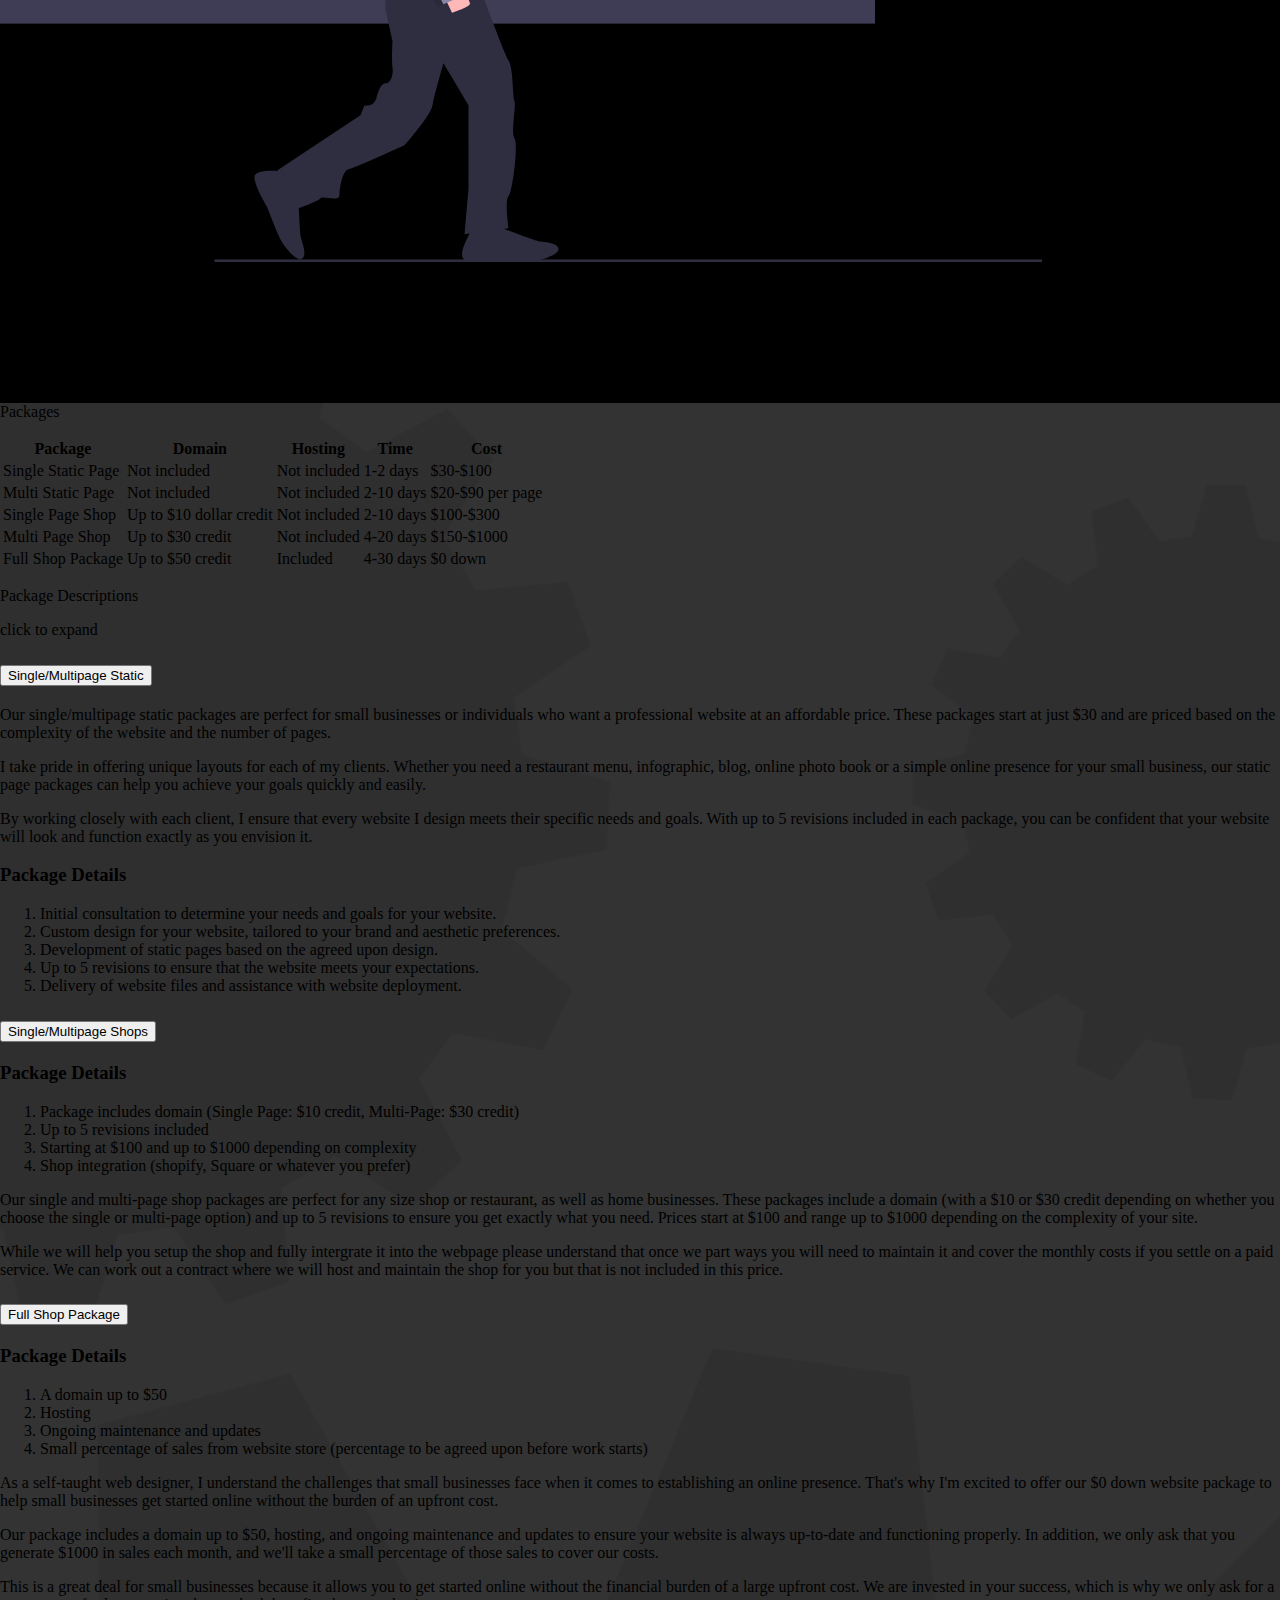
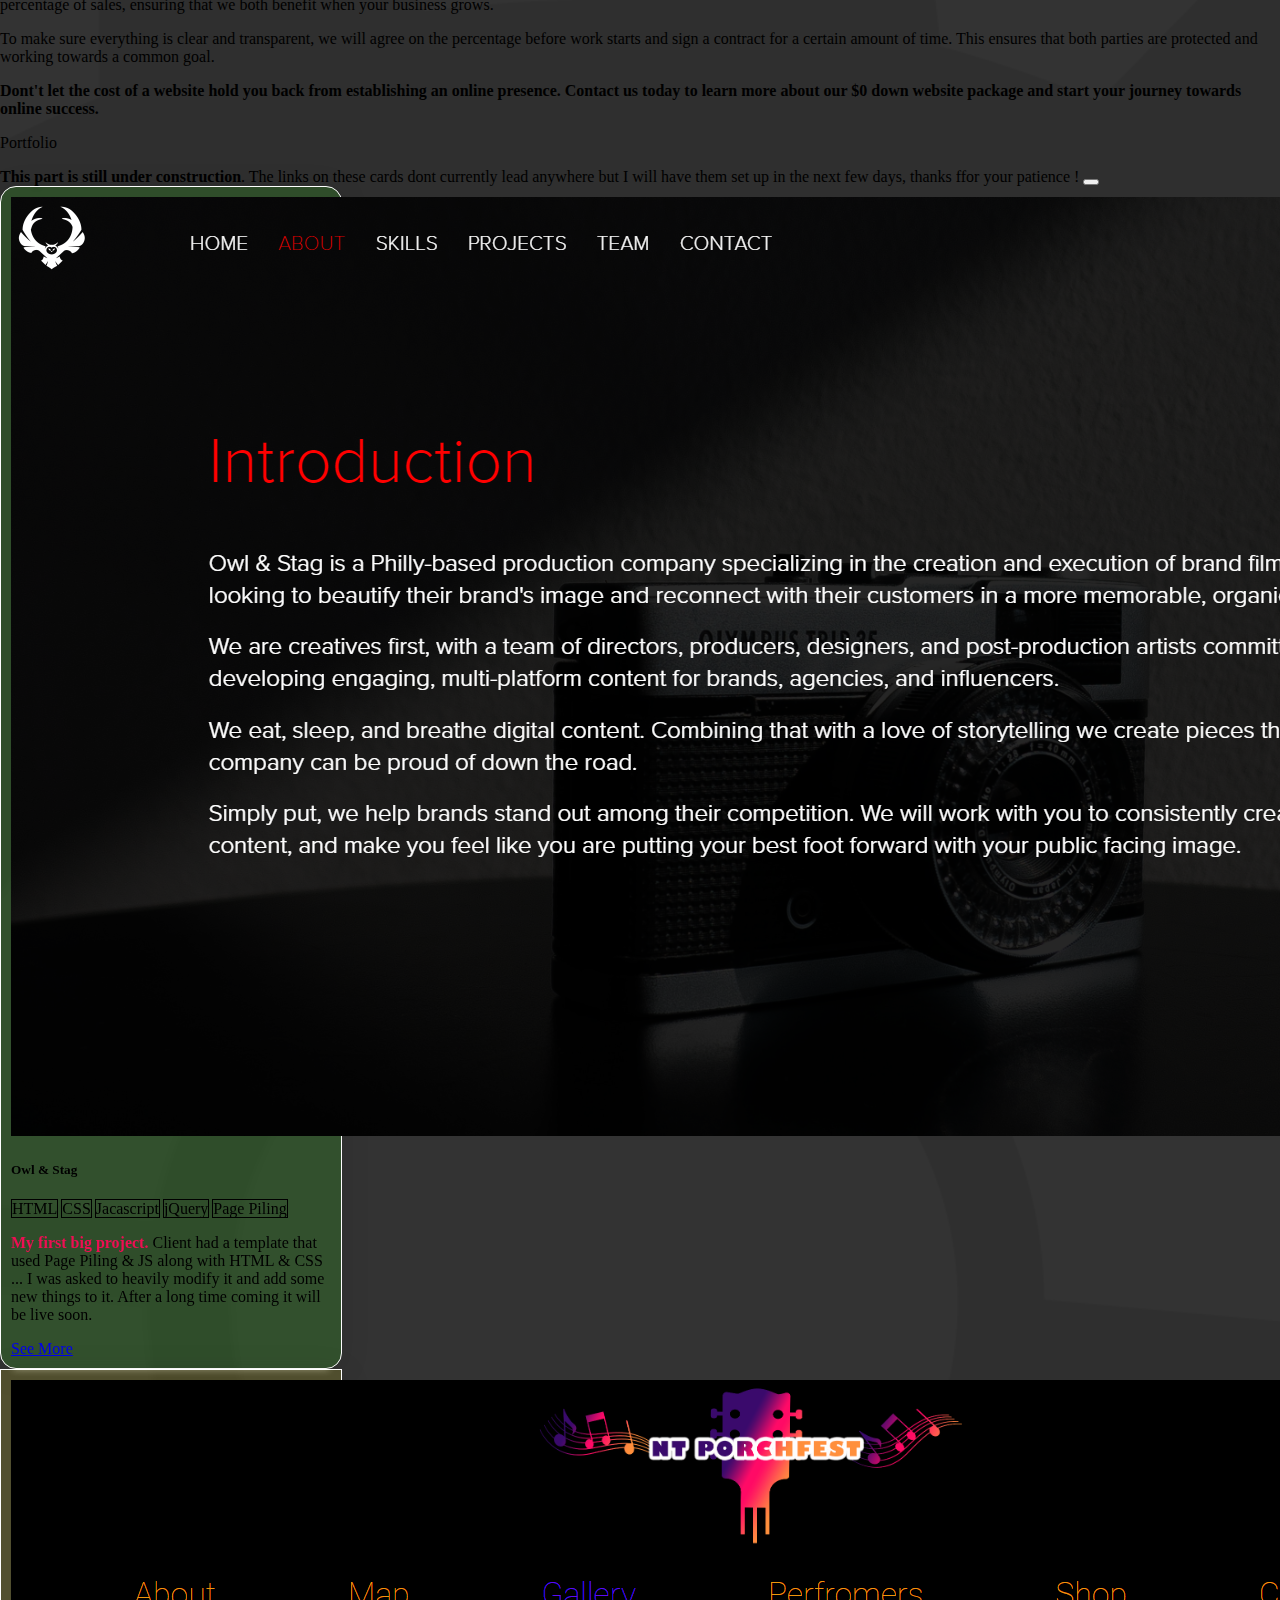
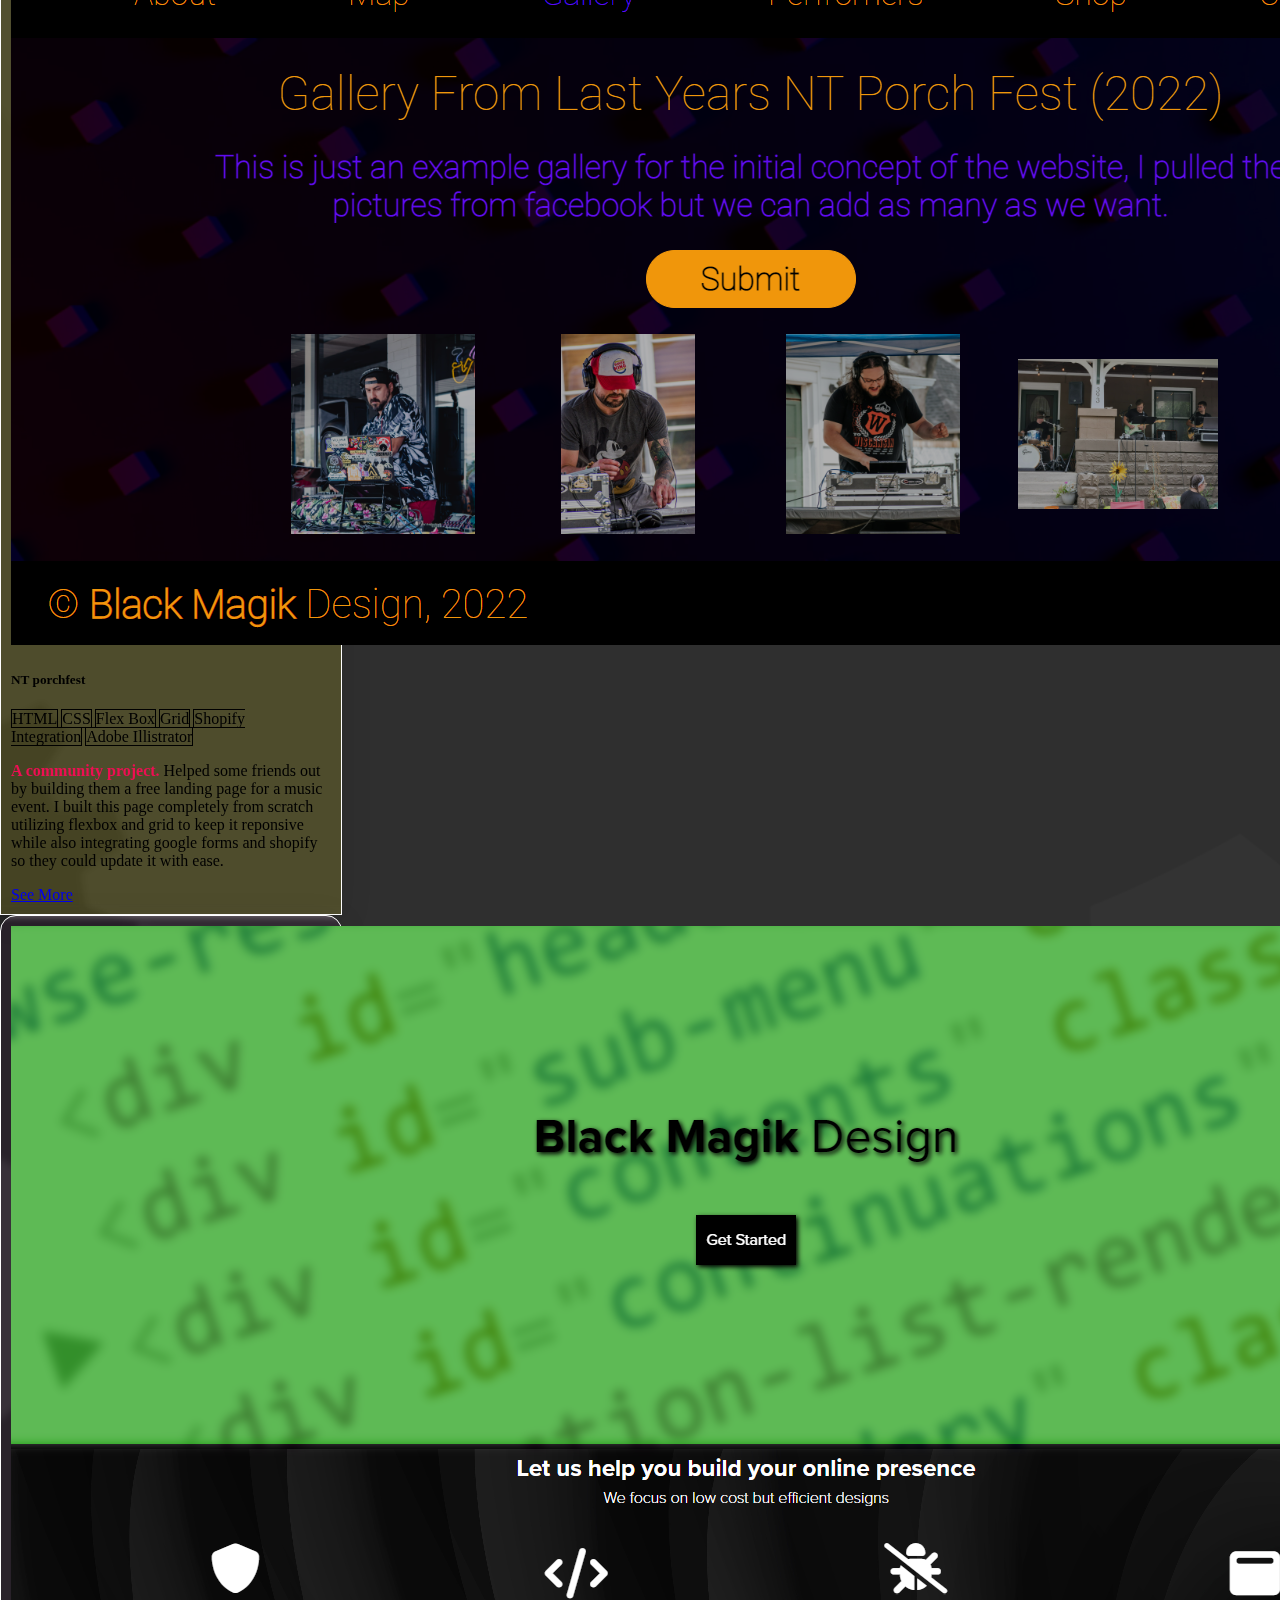
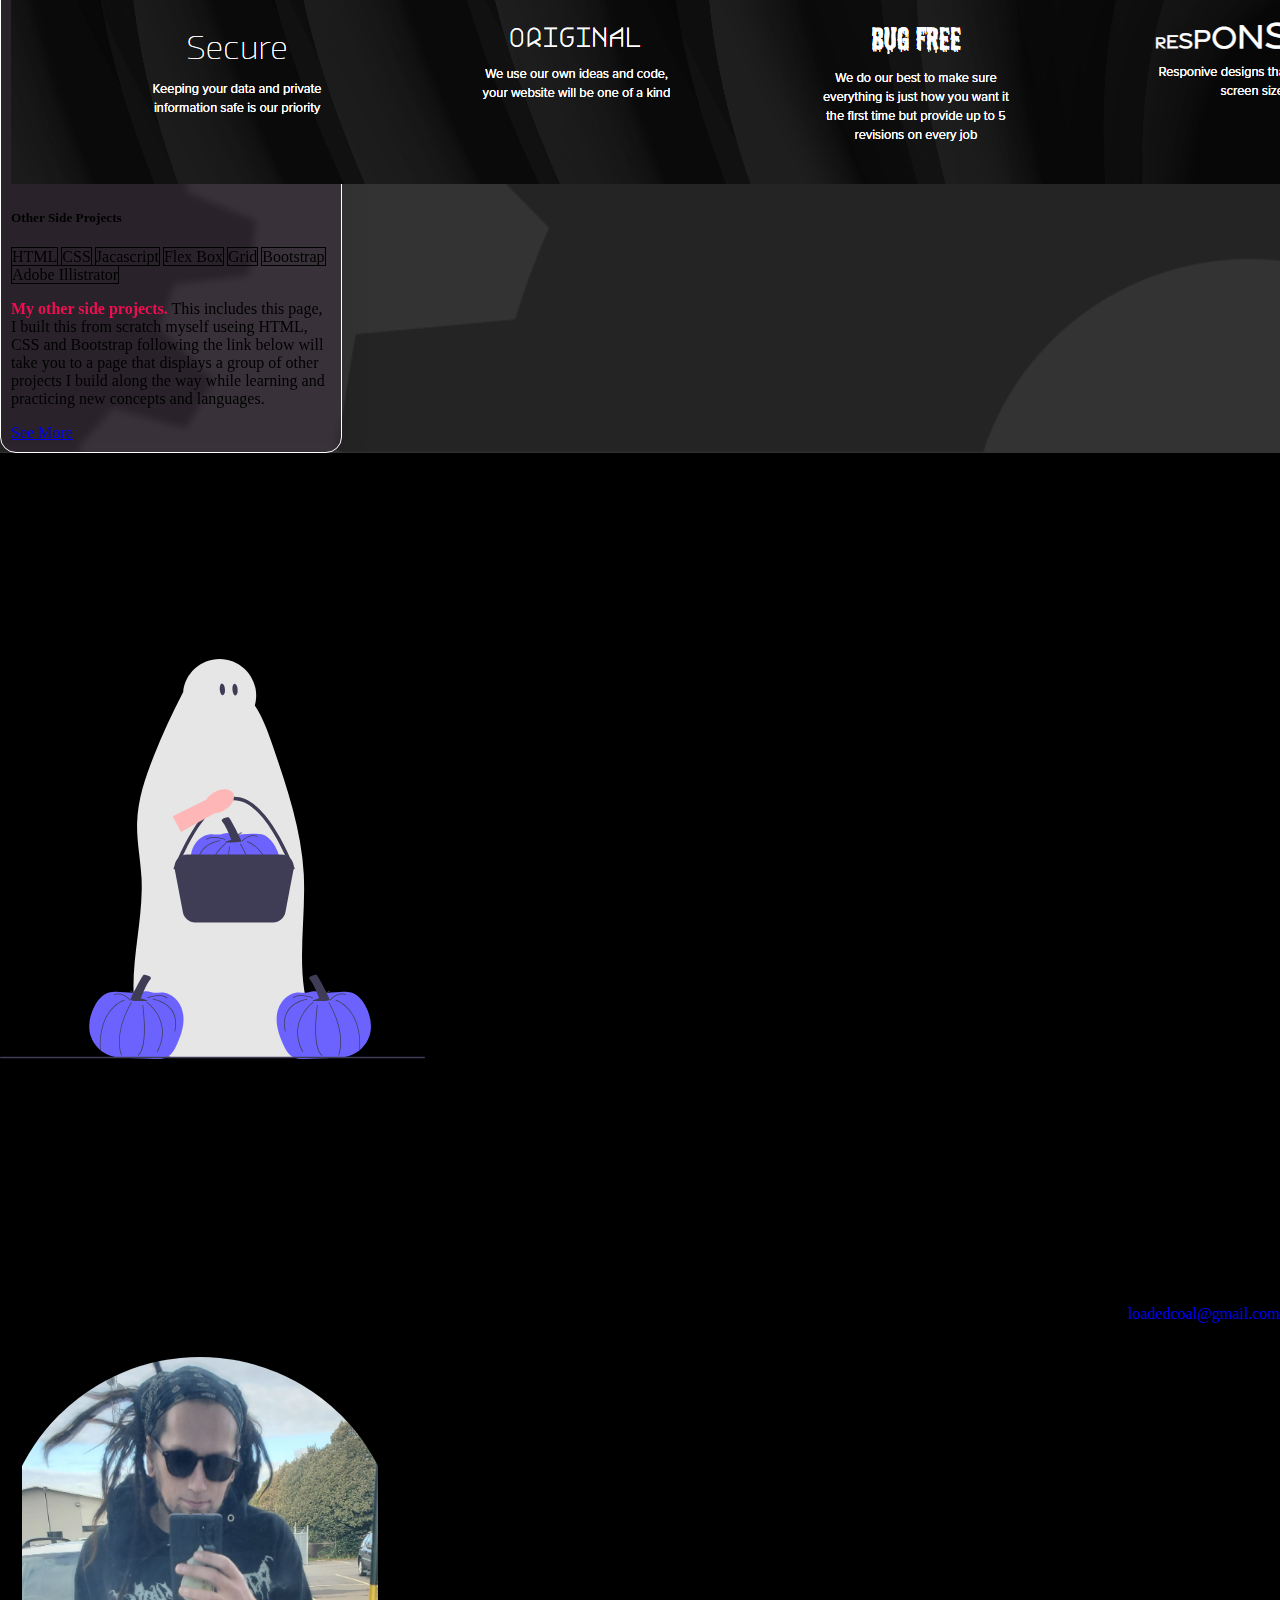
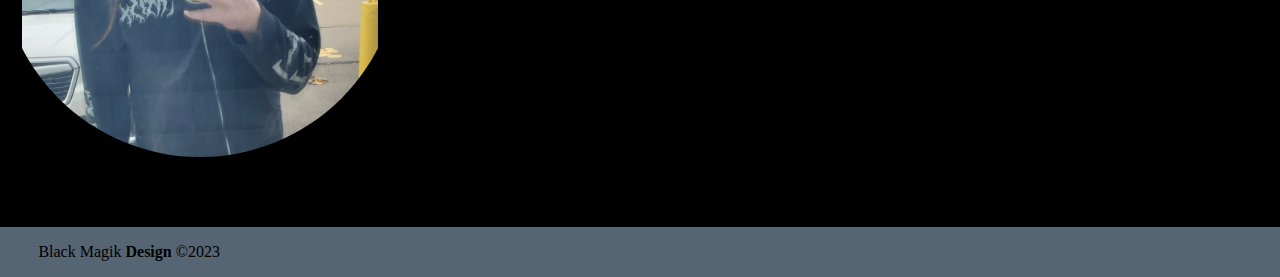
==== commit bc828d3c: "first commit after going live, still some work to do" ====
--- a/index.html
+++ b/index.html
@@ -7,12 +7,15 @@
       <link href="https://cdn.jsdelivr.net/npm/bootstrap@5.3.0-alpha1/dist/css/bootstrap.min.css" rel="stylesheet" integrity="sha384-GLhlTQ8iRABdZLl6O3oVMWSktQOp6b7In1Zl3/Jr59b6EGGoI1aFkw7cmDA6j6gD" crossorigin="anonymous">
       <link rel="stylesheet" href="https://cdn.jsdelivr.net/npm/bootstrap-icons@1.10.2/font/bootstrap-icons.css">
       <link rel="stylesheet" href="/css/style.css">
-      <script src="https://kit.fontawesome.com/e8fc6ab9e5.js" crossorigin="anonymous"></script>
-      <title>6666</title>
+      <link rel="apple-touch-icon" sizes="180x180" href="/favicon_io/apple-touch-icon.png">
+     <link rel="icon" type="image/png" sizes="32x32" href="/favicon_io/favicon-32x32.png">
+     <link rel="icon" type="image/png" sizes="16x16" href="/favicon_io/favicon-16x16.png">
+     <link rel="manifest" href="/favicon_io/site.webmanifest">
+     <script src="https://kit.fontawesome.com/e8fc6ab9e5.js" crossorigin="anonymous"></script>
+     <title>Black Magik Design | Home</title>
    </head>
-
    <body style="background: black;">
-      <nav class="navbar navbar-expand-lg navbar-dark bg-dark">
+      <nav class="navbar sticky-top navbar-expand-lg navbar-dark bg-dark">
          <div class="container-fluid">
             <a class="navbar-brand text-warning fs-2" href="#">Black Magik Design</a>
             <button class="navbar-toggler" type="button" data-bs-toggle="collapse" data-bs-target="#navbarNav" aria-controls="navbarNav" aria-expanded="false" aria-label="Toggle navigation">
@@ -24,38 +27,34 @@
                      <a class="nav-link active" aria-current="page" href="#">Home</a>
                   </li>
                   <li class="nav-item">
-                     <a class="nav-link" href="#">About</a>
+                     <a class="nav-link" href="#portfolio">Portfolio</a>
                   </li>
                   <li class="nav-item">
-                     <a class="nav-link" href="#">Contact</a>
+                     <a class="nav-link" href="#contact" tabindex="-1" aria-disabled="true">Contact</a>
                   </li>
-                  <li class="nav-item">
-                     <a class="nav-link" href="#portfolio" tabindex="-1" aria-disabled="true">Portfolio</a>
-                  </li>
-                </ul>
-               
+                  <div class="nav-item">
+                     
+                  </div>
+               </ul>
             </div>
          </div>
       </nav>
-    
-      
       <!--section one-->
       <section class="text-light text-sm-start" style="background: var(--dark-gray);">
          <div class="container-fluid">
-            <div class="row p-3 align-items-center" style="min-height: 60vh;">
-               <div class="col-lg-5 col-md-6 text-center align-self-center">
-                <div class="alert alert-danger alert-dismissible fade show d-block d-lg-none" role="alert">
-                  <strong>Hello Friend!</strong> Your looking at the mobile verion of our site, some things have been trimed down to keep it responsive.
-                  <button type="button" class="btn-close" data-bs-dismiss="alert" aria-label="Close"></button>
-                </div>
+            <div class="row p-3 justify-content-center align-items-center" style="min-height: 60vh;">
+               <div class="col-lg-5 p-1 p-md-3 text-center">
+                  <div class="alert alert-danger alert-dismissible fade show d-block d-lg-none" role="alert">
+                     <strong>Hello Friend!</strong> Your looking at the mobile verion of our site, some things have been trimed down to keep it responsive.
+                     <button type="button" class="btn-close" data-bs-dismiss="alert" aria-label="Close"></button>
+                  </div>
                   <h1>Start building your online presence <span class="text-warning">TODAY</span></h1>
-                  <p class="lead">
+                  <p class="fs-4">
                      As a self-taught web designer, I take pride in offering low-cost web design services to help small businesses establish their online presence. With a keen eye for design and a passion for creating effective websites, I am dedicated to delivering quality work that meets the unique needs of each client. As a newcomer to the industry, I am committed to going above and beyond to ensure your satisfaction with our collaboration. To make it easier for you to get started, we offer a 0 money down option for our web design services. Let's work together to bring your online vision to life!
                   </p>
                   <a href="https://booking.setmore.com/scheduleappointment/9a5f4b56-cd1a-47f9-9faf-7d751848e4a9" class="btn btn-warning btn-lg" tabindex="-1" role="button" aria-disabled="false">Get Started!</a>
                </div>
-               <div class="col-md-2 col-sm-1"></div>
-               <div class="col-lg-5 col-md-4  col-sm-0">
+               <div class="col-lg-5 col-md-10  col-sm-0">
                   <div id="carouselExampleIndicators" class="d-none d-md-block p-3 carousel slide" data-bs-ride="carousel">
                      <div class="carousel-indicators">
                         <button type="button" data-bs-target="#carouselExampleIndicators" data-bs-slide-to="0" class="active" aria-current="true" aria-label="Slide 1"></button>
@@ -104,12 +103,12 @@
       <div class="col-md-3 d-none d-lg-block">
       <img class="d-none d-md-block img-fluid" src="/img/design-two.svg"  alt="">
       </div>
-      <div class="col-lg-6 col-md-10 justify-content-center align-self-center">
-      <h4 class="text-warning text-center offset-lg-3  py-3 ">
+      <div class="col-lg-5 col-md-10 text-center p-1 p-md-3">
+      <h2 class="text-warning">Even if you cant pay today</h2>
+      <p class="text-white fs-4">  
       Our $0 down website package is perfect for small businesses looking to establish an online presence. With our package, you will get a domain up to $50, hosting, ongoing maintenance and updates, and the best part is, there is no upfront cost. The only requirement for the package is that you generate $1000 in sales each month, and we'll take a small percentage of those sales to cover our costs. We believe in supporting small businesses, and this package is just one way we're doing that. Contact us today to learn more and get started on your online journey
-      </h4>
-      </div>
-      <div class="col-md-1 d-none d-lg-block"></div>
+      </p>
+      </div>
       </div>
       </div>
       </div>
@@ -118,9 +117,13 @@
       </section>
       <!--section three-->
       <section id="portfolio">
-         <div class="container-fluid py-3">
-            <div class="row justify-content-center align-items-center" style="min-height: 60vh;">
-               <div class="col-lg-5">
+         <div class="container-fluid" id="port_back">
+            <div class="row justify-content-center align-items-start p-3" style="min-height: 60vh;">
+               <div class="col-lg-5 text-center">
+                  <p class="fs-2 text-warning">
+                     Packages
+                  </p>
+               
                   <table class="table table-info table-striped align-middle fs-6">
                      <tr>
                         <th scope="col">Package</th>
@@ -167,39 +170,21 @@
                   </table>
                </div>
                <div class="col-lg-5">
-                  <div class="accordion justify-content-center" id="accordionPanelsStayOpenExample">
-                     <div class="accordion-item bg-dark text-white">
-                        <h2 class="accordion-header" id="panelsStayOpen-headingOne">
-                           <button class="accordion-button bg-dark text-danger" type="button" data-bs-toggle="collapse" data-bs-target="#panelsStayOpen-collapseOne" aria-expanded="true" aria-controls="panelsStayOpen-collapseOne">
-                              <h4>Full Shop Package</h4>
+                  <p class="fs-2 text-warning text-center">
+                     Package Descriptions                  
+                  </p>
+                  <p class="fs-5 text-light text-center">
+                     click to expand
+                  </p>
+                  <div class="accordion" id="accordionExample">
+                     <div class="accordion-item">
+                        <h2 class="accordion-header" id="headingOne">
+                           <button class="accordion-button bg-dark text-danger fs-3" type="button" data-bs-toggle="collapse" data-bs-target="#collapseOne" aria-expanded="true" aria-controls="collapseOne">
+                           Single/Multipage Static 
                            </button>
                         </h2>
-                        <div id="panelsStayOpen-collapseOne" class="accordion-collapse collapse show" aria-labelledby="panelsStayOpen-headingOne">
-                           <div class="accordion-body text-danger">
-                            <h3>Package Details</h3>
-                              <ol>
-                                 <li>A domain up to $50</li>
-                                 <li>Hosting</li>
-                                 <li>Ongoing maintenance and updates</li>
-                                 <li>Small percentage of sales from website store (percentage to be agreed upon before work starts)</li>
-                              </ol>
-
-                              <p>As a self-taught web designer, I understand the challenges that small businesses face when it comes to establishing an online presence. That's why I'm excited to offer our $0 down website package to help small businesses get started online without the burden of an upfront cost.</p>
-                              <p>Our package includes a domain up to $50, hosting, and ongoing maintenance and updates to ensure your website is always up-to-date and functioning properly. In addition, we only ask that you generate $1000 in sales each month, and we'll take a small percentage of those sales to cover our costs.</p>
-                              <p>This is a great deal for small businesses because it allows you to get started online without the financial burden of a large upfront cost. We are invested in your success, which is why we only ask for a percentage of sales, ensuring that we both benefit when your business grows.</p>
-                              <p>To make sure everything is clear and transparent, we will agree on the percentage before work starts and sign a contract for a certain amount of time. This ensures that both parties are protected and working towards a common goal.</p>
-                              <p><strong>Dont't let the cost of a website hold you back from establishing an online presence. Contact us today to learn more about our $0 down website package and start your journey towards online success.</strong></p>
-                           </div>
-                        </div>
-                     </div>
-                     <div class="accordion-item bg-dark text-white">
-                        <h2 class="accordion-header" id="panelsStayOpen-headingTwo">
-                           <button class="accordion-button collapsed bg-dark text-success" type="button" data-bs-toggle="collapse" data-bs-target="#panelsStayOpen-collapseTwo" aria-expanded="false" aria-controls="panelsStayOpen-collapseTwo">
-                           <h4>Single/Multipage Static Sites</h4>
-                           </button>
-                        </h2>
-                        <div id="panelsStayOpen-collapseTwo" class="accordion-collapse collapse" aria-labelledby="panelsStayOpen-headingTwo">
-                           <div class="accordion-body text-success">
+                        <div id="collapseOne" class="accordion-collapse collapse" aria-labelledby="headingOne" data-bs-parent="#accordionExample">
+                           <div class="accordion-body bg-dark text-danger fs-6">
                               <p>Our single/multipage static packages are perfect for small businesses or individuals who want a professional website at an affordable price. These packages start at just $30 and are priced based on the complexity of the website and the number of pages.</p>
                               <p> I take pride in offering unique layouts for each of my clients. Whether you need a restaurant menu, infographic, blog, online photo book or a simple online presence for your small business, our static page packages can help you achieve your goals quickly and easily.</p>
                               <p>By working closely with each client, I ensure that every website I design meets their specific needs and goals. With up to 5 revisions included in each package, you can be confident that your website will look and function exactly as you envision it.</p>
@@ -211,113 +196,194 @@
                                  <li>Up to 5 revisions to ensure that the website meets your expectations.</li>
                                  <li>Delivery of website files and assistance with website deployment.</li>
                               </ol>
-                           
                            </div>
                         </div>
                      </div>
-                     <div class="accordion-item bg-dark text-white">
-                        <h2 class="accordion-header" id="panelsStayOpen-headingThree">
-                           <button class="accordion-button collapsed bg-dark text-warning" type="button" data-bs-toggle="collapse" data-bs-target="#panelsStayOpen-collapseThree" aria-expanded="false" aria-controls="panelsStayOpen-collapseThree">
-                           <h4>Single/Multipage Static Sites</h4>
+                     <div class="accordion-item">
+                        <h2 class="accordion-header" id="headingTwo">
+                           <button class="accordion-button collapsed bg-dark text-warning fs-3" type="button" data-bs-toggle="collapse" data-bs-target="#collapseTwo" aria-expanded="false" aria-controls="collapseTwo">
+                           Single/Multipage Shops
                            </button>
                         </h2>
-                        <div id="panelsStayOpen-collapseThree" class="accordion-collapse collapse" aria-labelledby="panelsStayOpen-headingThree">
-                           <div class="accordion-body text-warning">
-                            <h3>Package Details</h3>
-                            <ol>
-                              <li>Package includes domain (Single Page: $10 credit, Multi-Page: $30 credit)</li>
-                              <li>Up to 5 revisions included</li>
-                              <li>Starting at $100 and up to $1000 depending on complexity</li>
-                              <li>Shop integration (shopify, Square or whatever you prefer)</li>
-                            </ol>
-                            <p>Our single and multi-page shop packages are perfect for any size shop or restaurant, as well as home businesses. These packages include a domain (with a $10 or $30 credit depending on whether you choose the single or multi-page option) and up to 5 revisions to ensure you get exactly what you need. Prices start at $100 and range up to $1000 depending on the complexity of your site.</p>
-                            <p>While we will help you setup the shop and fully intergrate it into the webpage please understand that once we part ways you will need to maintain it and cover the monthly costs if you settle on a paid service.  We can work out a contract where we will host and maintain the shop for you but that is not included in this price.</p>
-                          </body>
+                        <div id="collapseTwo" class="accordion-collapse collapse" aria-labelledby="headingTwo" data-bs-parent="#accordionExample">
+                           <div class="accordion-body bg-dark text-warning fs-6">
+                              <h3>Package Details</h3>
+                              <ol>
+                                 <li>Package includes domain (Single Page: $10 credit, Multi-Page: $30 credit)</li>
+                                 <li>Up to 5 revisions included</li>
+                                 <li>Starting at $100 and up to $1000 depending on complexity</li>
+                                 <li>Shop integration (shopify, Square or whatever you prefer)</li>
+                              </ol>
+                              <p>Our single and multi-page shop packages are perfect for any size shop or restaurant, as well as home businesses. These packages include a domain (with a $10 or $30 credit depending on whether you choose the single or multi-page option) and up to 5 revisions to ensure you get exactly what you need. Prices start at $100 and range up to $1000 depending on the complexity of your site.</p>
+                              <p>While we will help you setup the shop and fully intergrate it into the webpage please understand that once we part ways you will need to maintain it and cover the monthly costs if you settle on a paid service.  We can work out a contract where we will host and maintain the shop for you but that is not included in this price.</p>
                            </div>
                         </div>
                      </div>
-                  </div>
-               </div>
-            </div>
-         </div>
-      </section>
-      <!--section four-->
-      <section>
-        <div class="container-fluid">
-          <div class="row d-flex justify-content-center" style="min-height: 60vh;">
-            <div class="col-lg-4 py-3">
-              <div class="card mx-auto" style="width: 18rem;">
-                <img src="/img/vscode.svg" class="card-img-top" alt="...">
-                <div class="card-body">
-                  <h5 class="card-title">Card title</h5>
-                  <p class="card-text">Some quick example text to build on the card title and make up the bulk of the card's content.</p>
-                  <a href="#" class="btn btn-primary">Go somewhere</a>
-                </div>
-              </div>
-            </div>
-            <div class="col-lg-4 py-3">
-              <div class="card mx-auto" style="width: 18rem;">
-                <img src="/img/vscode.svg" class="card-img-top" alt="...">
-                <div class="card-body">
-                  <h5 class="card-title">Card title</h5>
-                  <p class="card-text">Some quick example text to build on the card title and make up the bulk of the card's content.</p>
-                  <a href="#" class="btn btn-primary">Go somewhere</a>
-                </div>
-              </div>
-            </div>
-            <div class="col-lg-4 py-3">
-              <div class="card mx-auto" style="width: 18rem;">
-                <img src="/img/vscode.svg" class="card-img-top" alt="...">
-                <div class="card-body">
-                  <h5 class="card-title">Card title</h5>
-                  <p class="card-text">Some quick example text to build on the card title and make up the bulk of the card's content.</p>
-                  <a href="#" class="btn btn-primary">Go somewhere</a>
-                </div>
-              </div>
-            </div>
-          </div>
-        </div>
+                     <div class="accordion-item">
+                        <h2 class="accordion-header" id="headingThree">
+                           <button class="accordion-button collapsed bg-dark text-success fs-3" type="button" data-bs-toggle="collapse" data-bs-target="#collapseThree" aria-expanded="false" aria-controls="collapseThree">
+                           Full Shop Package
+                           </button>
+                        </h2>
+                        <div id="collapseThree" class="accordion-collapse collapse bg-dark te" aria-labelledby="headingThree" data-bs-parent="#accordionExample">
+                           <div class="accordion-body bg-dark text-success fs-6">
+                              <h3>Package Details</h3>
+                              <ol>
+                                 <li>A domain up to $50</li>
+                                 <li>Hosting</li>
+                                 <li>Ongoing maintenance and updates</li>
+                                 <li>Small percentage of sales from website store (percentage to be agreed upon before work starts)</li>
+                              </ol>
+                              <p>As a self-taught web designer, I understand the challenges that small businesses face when it comes to establishing an online presence. That's why I'm excited to offer our $0 down website package to help small businesses get started online without the burden of an upfront cost.</p>
+                              <p>Our package includes a domain up to $50, hosting, and ongoing maintenance and updates to ensure your website is always up-to-date and functioning properly. In addition, we only ask that you generate $1000 in sales each month, and we'll take a small percentage of those sales to cover our costs.</p>
+                              <p>This is a great deal for small businesses because it allows you to get started online without the financial burden of a large upfront cost. We are invested in your success, which is why we only ask for a percentage of sales, ensuring that we both benefit when your business grows.</p>
+                              <p>To make sure everything is clear and transparent, we will agree on the percentage before work starts and sign a contract for a certain amount of time. This ensures that both parties are protected and working towards a common goal.</p>
+                              <p><strong>Dont't let the cost of a website hold you back from establishing an online presence. Contact us today to learn more about our $0 down website package and start your journey towards online success.</strong></p>
+                           </div>
+                        </div>
+                     </div>
+                  </div>
+               </div>
+               <!--next row (cards)-->
+               <div class="row justify-content-center align-items-center text-center">
+                  <div class="col-12 col-md-8 col-lg-4"><p class="text-warning fs-2 pt-5">
+                     Portfolio
+                  </p>
+                  <div class="alert alert-danger alert-dismissible fade show"  role="alert">
+                     <strong>This part is still under construction</strong>.  The links on these cards dont currently lead anywhere but I will have them set up in the next few days, thanks ffor your patience !
+                     <button type="button" class="btn-close" data-bs-dismiss="alert" aria-label="Close"></button>
+                  </div>
+               </div>
+                </div>  
+               
+                <div class="row justify-content-center align-items-center text-center" style="min-height: 60vh;">
+                  <div class="col-lg-4 py-3">
+                     <div class="card mx-auto text-light" id="card_green" style="width: 20rem;">
+                        <img src="portfolio-img/os-proj-two.png" class="card-img-top" alt="...">
+                        <div class="card-body">
+                           <h5 class="card-title lead fs-3">Owl & Stag</h5>
+                           <p class="lang_pills">
+                              <span class="badge rounded-pill bg-secondary">HTML</span><span class="badge rounded-pill bg-warning">CSS</span><span class="badge rounded-pill bg-success">Jacascript</span><span class="badge rounded-pill bg-dark">jQuery</span><span class="badge rounded-pill bg-light text-dark">Page Piling</span>
+                           </p>
+                           <p class="card-text">  <strong>My first big project.</strong>   Client had a template that used Page Piling & JS along with HTML & CSS ... I was asked to heavily modify it and add some new things to it.  After a long time coming it will be live soon.</p>
+                           <a href="#" class="btn btn-dark bg-dark text-success mt-5">See More</a>
+                        </div>
+                     </div>
+                  </div>
+                  <div class="col-lg-4 py-3">
+                     <div class="card mx-auto text-light" id="card_gold" style="width: 20rem;">
+                        <img src="/portfolio-img/nt-one.png" class="card-img-top" alt="...">
+                        <div class="card-body">
+                           <h5 class="card-title lead fs-3">NT porchfest</h5>
+                           <p class="lang_pills">
+                              <span class="badge rounded-pill bg-secondary">HTML</span><span class="badge rounded-pill bg-warning">CSS</span><span class="badge rounded-pill bg-info text-dark">Flex Box</span><span class="badge rounded-pill bg-danger">Grid</span><span class="badge rounded-pill bg-success">Shopify Integration</span><span class="badge rounded-pill bg-light text-dark">Adobe Illistrator</span>
+                           </p>
+                           <p class="card-text"><strong>A community project.</strong>  Helped some friends out by building them a free landing page for a music event.  I built this page completely from scratch utilizing flexbox and grid to keep it reponsive while also integrating google forms and shopify so they could update it with ease.</p>
+                           <a href="#" class="btn btn-dark text-warning">See More</a>
+                        </div>
+                     </div>
+                  </div>
+                  <div class="col-lg-4 py-3">
+                     <div class="card mx-auto text-light" id="card_purple" style="width: 20rem;">
+                        <img src="/portfolio-img/it-one.png" class="card-img-top" alt="...">
+                        <div class="card-body">
+                           <h5 class="card-title lead fs-3">Other Side Projects</h5>
+                           <p class="lang_pills">
+                              <span class="badge rounded-pill bg-secondary">HTML</span><span class="badge rounded-pill bg-warning">CSS</span><span class="badge rounded-pill bg-success">Jacascript</span><span class="badge rounded-pill bg-info">Flex Box</span><span class="badge rounded-pill bg-danger text-dark">Grid</span><span class="badge rounded-pill bg-primary text-dark">Bootstrap</span>
+                              <span class="badge rounded-pill bg-light text-dark">Adobe Illistrator</span>
+                           </p>
+                           <p class="card-text"><strong>My other side projects.</strong> This includes this page, I built this from scratch myself useing HTML, CSS and Bootstrap following the link below will take you to a page that displays a group of other projects I build along the way while learning and practicing new concepts and languages.</p>
+                           <a href="#" class="btn btn-dark text-secondary">See More</a>
+                        </div>
+                     </div>
+                  </div>
+               </div>
+            </div>
+         </div>
       </section>
       <!--section five-->
-      <section>
-         <div class="container-fluid bg-dark text-warning">
-            <div class="row justify-content-center align-items-center" style="min-height: 60vh;">
+      <section class="bg-dark text-warning" id="about">
+         <div class="container-fluid">
+            <div class="row justify-content-center align-items-center text-center " style="min-height: 60vh;">
                <div class="col-lg-4 p-3">
-                <p class="fw-b fs-3">
-                  Let me tell you a little bit about myself.
-                </p>
-                <p class="fs-5">
-                  I come from a background that wasn't always easy. I struggled with addiction for a long time, and it was a dark period in my life. But I made the decision to get clean, and that has been the best decision I ever made. It gave me a new lease on life and a newfound appreciation for the things that really matter.
-                </p>
-                <p class="fs-5">
-                  One of the things that I always wanted to do but never could was learn to code. It was always something that I found fascinating, but it always seemed out of reach. But after getting clean, I decided to take the plunge and teach myself how to code. 
-                </p>
-                <p class="fs-5">
-                Learning to code has been an incredible journey. It's been challenging, but also incredibly rewarding. Every time I build a new website or solve a tricky coding problem, I feel an immense sense of satisfaction. It's like solving a puzzle.
-                </p>
+                  <p class="fw-b fs-3 text-warning">
+                     Let me tell you a little bit about myself.
+                  </p>
+                  <p class="fs-5 text-light">
+                     I come from a background that wasn't always easy. I struggled with addiction for a long time, and it was a dark period in my life. But I made the decision to get clean, and that has been the best decision I ever made. It gave me a new lease on life and a newfound appreciation for the things that really matter.
+                  </p>
+                  <p class="fs-5 text-light">
+                     One of the things that I always wanted to do but never could was learn to code. It was always something that I found fascinating, but it always seemed out of reach. But after getting clean, I decided to take the plunge and teach myself how to code. 
+                  </p>
+                  <p class="fs-5 text-light">
+                     Learning to code has been an incredible journey. It's been challenging, but also incredibly rewarding. Every time I build a new website or solve a tricky coding problem, I feel an immense sense of satisfaction. It's like solving a puzzle.
+                  </p>
                </div>
                <div class="col-lg-4 text-center d-none d-lg-block">
-                <img src="/img/ghost-kid.svg" height="400px" alt="">
+                  <img src="/img/ghost-kid.svg" class="rounded-circle border border-warning"  height="400px" alt="">
                </div>
                <div class="col-lg-4 p-3">
-                <p class="fs-5">
-                  One of the things that keeps me motivated is my six-year-old daughter. She's amazing, and she inspires me every day to be the best version of myself. She's always curious and always asking questions, and it reminds me to keep that sense of wonder and curiosity alive in myself as well.
-                </p>
-                <p class="fs-5">
-                  I also have an insatiable need to keep discovering new things. I love learning about new technologies and new approaches to web design. It's what keeps me on my toes and what keeps me excited about what I do.
-                </p>
-                <p class="fs-5">
-                  I truly believe that web design is an art form. It's about creating something beautiful and functional that can make people's lives easier and more enjoyable. And that's what I strive for with every website that I build.
-                </p>
-                <p class="fs-5">
-                  So if you're looking for a web designer who is passionate about what they do and who truly cares about creating the best possible website for you, then look no further. I would love to work with you and help bring your vision to life. Thank you for considering me.
-                </p>
-               </div>
-            </div>
-         </div>
-      </section>
-      
-     
+                  <p class="fs-5 text-light">
+                     One of the things that keeps me motivated is my six-year-old daughter. She's amazing, and she inspires me every day to be the best version of myself. She's always curious and always asking questions, and it reminds me to keep that sense of wonder and curiosity alive in myself as well.
+                  </p>
+                  <p class="fs-5 text-light">
+                     I also have an insatiable need to keep discovering new things. I love learning about new technologies and new approaches to web design. It's what keeps me on my toes and what keeps me excited about what I do.
+                  </p>
+                  <p class="fs-5 text-light">
+                     I truly believe that web design is an art form. It's about creating something beautiful and functional that can make people's lives easier and more enjoyable. And that's what I strive for with every website that I build.
+                  </p>
+                  <p class="fs-5 text-light">
+                     So if you're looking for a web designer who is passionate about what they do and who truly cares about creating the best possible website for you, then look no further. I would love to work with you and help bring your vision to life. Thank you for considering me.
+                  </p>
+               </div>
+            </div>
+         </div>
+      </section>
+      <!--Section six (contact)-->
+      <section id="contact">
+         <div class="container-fluid">
+            <div class="row justify-content-center align-items-center text-center" id="contact_box_grab" style="min-height: 60vh;">
+               <div class="col-11 col-lg-5">
+                  <ul class="list-group list-group text-start">
+                     
+                     <li class="list-group-item bg-dark text-warning fs-3 py-4 justify-content-between"><i class="fa-solid fa-phone-volume"></i> <span>716-305-0309</span></li>
+
+                     <li class="list-group-item bg-dark text-warning fs-3 py-4"><i class="fa-regular fa-paper-plane"></i><span><a href="mailto:loadedcoal@gmail.com" class="text-warning">loadedcoal@gmail.com</a></span></li>
+
+                     <li class="list-group-item list-group-item bg-dark text-warning fs-3 py-4"><i class="fa-solid fa-globe"></i><span>Bufffalo, NY</span></li>
+                     
+                   
+                   </ul>
+               </div>
+               <div class="col-11 col-lg-5" id="image_frame">
+                  <img class="border border-warning rounded-circle bg-warning" src="/img/selfie-two.jpg" alt="">
+               
+               </div>
+            </div>
+         </div>
+      </section>
+      <!--footer-->
+      <section class="main-footer">
+         <p class="fs-2 text-warning lead p-2 mb-0 ms-3">
+               Black Magik <strong>Design</strong> &copy;2023
+         </p>
+         <ul>
+            <li><a href="#"><i class="fa-brands fa-facebook"></i></a></li>
+            <li><a href="#"><i class="fa-brands fa-instagram"></i></a></li>
+            <li><a href="#"><i class="fa-brands fa-github"></i></a></li>
+            <li><a href="#"><i class="fa-brands fa-codepen"></i></a></li>
+         </ul>
+      </section>
+         
+      <div class="extra-small">
+         <div class="es-title">
+            <h1>Thanks For checking out <strong>Black magik Design</strong></h1>
+            <h5>While we do support most mobile devices <strong>our page does not currently support anything under 365px in width</strong> , instead you get this nice message !</h5>
+            <h5>If you would like to see our website check out a bigger phone, tablet or pc ... you can still book appointments from here by either clicking the button below or the tab on the side, thank you so much for you consideration.</h5>
+            <a href="https://booking.setmore.com/scheduleappointment/9a5f4b56-cd1a-47f9-9faf-7d751848e4a9" class="btn btn-warning btn-lg" tabindex="-1" role="button" aria-disabled="false">Get Started!</a>
+         </div>
+      </div>
+         
       
       <script src="https://cdn.jsdelivr.net/npm/@popperjs/core@2.11.6/dist/umd/popper.min.js" integrity="sha384-oBqDVmMz9ATKxIep9tiCxS/Z9fNfEXiDAYTujMAeBAsjFuCZSmKbSSUnQlmh/jp3" crossorigin="anonymous"></script>
       <script src="https://cdn.jsdelivr.net/npm/bootstrap@5.3.0-alpha1/dist/js/bootstrap.min.js" integrity="sha384-mQ93GR66B00ZXjt0YO5KlohRA5SY2XofN4zfuZxLkoj1gXtW8ANNCe9d5Y3eG5eD" crossorigin="anonymous"></script>
--- a/css/style.css
+++ b/css/style.css
@@ -8,63 +8,339 @@
 
 @import url('https://fonts.googleapis.com/css2?family=Advent+Pro:wght@100;200&family=Creepster&family=Dancing+Script&family=Exo+2:wght@100;200&family=Explora&family=Gloock&family=Josefin+Sans:wght@100;200&family=Open+Sans:wght@300;400&family=Press+Start+2P&family=Quicksand:wght@300&family=Roboto:wght@100&family=Source+Code+Pro:wght@300&family=Zeyada&display=swap');
 
-
-
-body {
-    overflow-x: ;
+body { 
+	max-width: 2000px; 
+	margin: 0 auto !important; 
+	float: none !important; 
 }
 
 :root {
-    --font-one: #000;
-    --font-two: #fff;
-    --font-three:;
-    --font-four:;
-    --font-five:;
-    --font-six:;
-    --back-one: #000;
-    --back-two: #fff;
-    --back-three:;
-    --back-four:;
-    --back-five:;
-    --highlight-one:;
-    --highlight-two:;
-    --highlight-three:;
-    --neon-green: #0FED27;
-    --light-green: #0FED4C;
-    --light-blue: #0FED9C;
-    --cool-blue: #0FEDC5;
-    --blue-blue: #0F71ED;
-    --purple-blue: #0F12ED;
-    --purple-one: #630FED;
-    --purple-two: #8F0FED;
-    --pink-one: #CF0FED;
-    --pink-two: #EA0FED;
-    --pink-red: #EA0FED;
-    --pink-three: #ED0F9C;
-    --heart-red: #ED0F52;
-    --red-red: #ED0F2A;
-    --pumpkin-orange: #ED8F0F;
-    --orange-one: #F87A03;
-    --gold-yellow: #E2C314;
-    --yellow-one: #F7F303;
-    --dark-gray: #566573;
-    --light-gray: #808B96;
-    --other-gray: #95A5A6;
-    --gray-one: #717D7E;
-    --gray-two: #CCD1D1;
-    
+	--font-one: #000;
+	--font-two: #fff;
+	--font-warning: #f0ad4e;
+	--font-success: #5cb85c;
+	--font-primary: #0275d8;
+	--font-info: #5bc0de;
+	--font-danger: #d9534f;
+	--font-inverse: #292b2c;
+	--font-faded: #f7f7f7;
+	--back-one: #000;
+	--back-two: #fff;
+	--neon-green: #0FED27;
+	--light-green: #0FED4C;
+	--light-blue: #0FED9C;
+	--cool-blue: #0FEDC5;
+	--blue-blue: #0F71ED;
+	--purple-blue: #0F12ED;
+	--purple-one: #630FED;
+	--purple-two: #8F0FED;
+	--pink-one: #CF0FED;
+	--pink-two: #EA0FED;
+	--pink-red: #EA0FED;
+	--pink-three: #ED0F9C;
+	--heart-red: #ED0F52;
+	--red-red: #ED0F2A;
+	--pumpkin-orange: #ED8F0F;
+	--orange-one: #F87A03;
+	--gold-yellow: #E2C314;
+	--yellow-one: #F7F303;
+	--dark-gray: #566573;
+	--light-gray: #808B96;
+	--other-gray: #95A5A6;
+	--gray-one: #717D7E;
+	--gray-two: #CCD1D1;
+
 }
 
 
 .main_word_box {
-    width: 100%;
-
-}
-
+	width: 100%;
+
+}
 
 
 .carousel-item img {
-    height: 400px;
+	height: 400px;
+	object-fit: contain;
+}
+
+#portfolio {
+	background-image: url(/img/gear_two.jpg);
+	background-repeat: no-repeat;
+	background-size: cover;
+	background-position: center;
+
+}
+
+#port_back {
+	background: rgba(0, 0, 0, .8);
+
+}
+
+.accordion {
+	min-width: 20rem !important;
+}
+
+@keyframes shake {
+	0% {
+		transform: rotate(0deg);
+	}
+
+	25% {
+		transform: rotate(-2deg);
+	}
+
+	50% {
+		transform: rotate(0deg);
+	}
+
+	75% {
+		transform: rotate(2deg);
+	}
+
+	100% {
+		transform: rotate(0deg);
+	}
+}
+
+.card {
+	min-height: 400px;
+
+}
+
+#card_green {
+	background: rgba(51, 238, 18, 0.16);
+	border-radius: 16px;
+	box-shadow: 0 4px 30px rgba(0, 0, 0, 0.1);
+	backdrop-filter: blur(3.8px);
+	-webkit-backdrop-filter: blur(3.8px);
+	border: 1px solid rgba(255, 255, 255, 1);
+	padding: 10px;
+	animation: shake 3s ease-in-out infinite;
+	transition: 1s;
+
+}
+
+#card_green:hover {
+	animation: none;
+	background: rgba(51, 238, 18, 0.3);
+
+}
+
+#card_gold {
+	background: rgba(241, 229, 28, 0.16);
+	box-shadow: 0 4px 30px rgba(0, 0, 0, 0.1);
+	backdrop-filter: blur(3.8px);
+	-webkit-backdrop-filter: blur(3.8px);
+	border: 1px solid rgba(255, 255, 255, 1);
+	padding: 10px;
+	animation: shake 3s ease-in-out infinite;
+	animation-delay: 1s;
+	transition: 1s;
+
+}
+
+#card_gold:hover {
+	animation: none;
+	background: rgba(241, 229, 28, 0.35);
+}
+
+#card_purple {
+	background: rgba(235, 11, 242, .03);
+	border-radius: 16px;
+	box-shadow: 0 4px 30px rgba(0, 0, 0, 0.1);
+	backdrop-filter: blur(3.8px);
+	-webkit-backdrop-filter: blur(3.8px);
+	border: 1px solid rgba(255, 255, 255, 1);
+	padding: 10px;
+	animation: shake 3s ease-in-out infinite;
+	transition: 1s;
+
+}
+
+#card_purple:hover {
+	animation: none;
+	background: rgba(235, 11, 242, 0.3);
+}
+
+.card-text strong {
+	color: var(--heart-red);
+
+}
+
+
+.lang_pills span {
+	margin-right: 3px;
+	border: 1px solid black;
+
+}
+
+
+
+#contact .col-11 img {
+	width: 400px;
+	height: 400px;
+	border-radius: 50%;
+
+}
+
+#contact .col-11 ul li {
+	display: flex;
+	flex-direction: row;
+	justify-content: space-between;
+
+}
+
+#contact .col-11 ul li a {
+	text-decoration: none;
+	cursor: crosshair;
+
+}
+
+#image_frame img {
     object-fit: contain;
 }
 
+
+.main-footer {
+	background: var(--dark-gray);
+	display: flex;
+	flex-direction: row;
+	justify-content: space-between;
+	align-items: center;
+	padding: 0px 3vw;
+
+}
+
+.main-footer ul {
+	display: flex;
+	flex-direction: row;
+	justify-content: center;
+	align-items: center;
+	list-style-type: none;
+
+}
+
+@keyframes shaketwo {
+	0% {
+		transform: rotate(0deg);
+	}
+
+	25% {
+		transform: rotate(-20deg);
+	}
+
+	50% {
+		transform: rotate(0deg);
+	}
+
+	75% {
+		transform: rotate(20deg);
+	}
+
+	100% {
+		transform: rotate(0deg);
+	}
+}
+
+.main-footer ul li {
+	font-size: 2.5rem;
+	margin-right: 1vw;
+	animation: shaketwo 2s ease-in-out infinite;
+
+}
+
+.main-footer ul li:nth-of-type(even) {
+	animation-delay: 1s;
+}
+
+.main-footer ul li a {
+	color: var(--font-faded);
+	transition: 1s;
+}
+
+.main-footer ul li:nth-of-type(even) a {
+	color: var(--font-warning);
+
+}
+
+.main-footer ul li a:hover {
+	color: var(--font-danger);
+
+}
+
+.extra-small {
+	display: none;
+}
+
+@media screen and (max-width: 768px) {
+	.main-footer {
+		flex-direction: column;
+	}
+
+	.main-footer ul li {
+		margin-right: 3vw;
+	}
+
+	#contact .col-11 img {
+		height: 200px;
+		width: 200px;
+	}
+
+}
+
+@media screen and (max-width: 700px) {
+
+	#card_green,
+	#card_gold,
+	#card_purple {
+		animation: none;
+	}
+
+}
+
+@media screen and (max-width: 400px) {
+    #contact_box_grab {
+        min-height:  80vh !important;
+    }
+}
+
+
+@media screen and (max-width: 365px) {
+
+	section {
+		display: none;
+	}
+
+	.main-footer {
+		display: none;
+	}
+
+	.navbar {
+		display: none;
+	}
+
+	.extra-small {
+		height: 100vh;
+		width: 100vw;
+		padding: 10px;
+		display: flex;
+		flex-direction: column;
+		justify-content: center;
+		align-items: center;
+		text-align: center;
+		color: var(--font-faded);
+	}
+
+	.es-title {
+		padding-right: 4vh;
+	}
+
+	.es-title h1 strong {
+		color: var(--font-warning);
+	}
+
+	.es-title h5 strong {
+		color: var(--font-danger);
+	}
+}
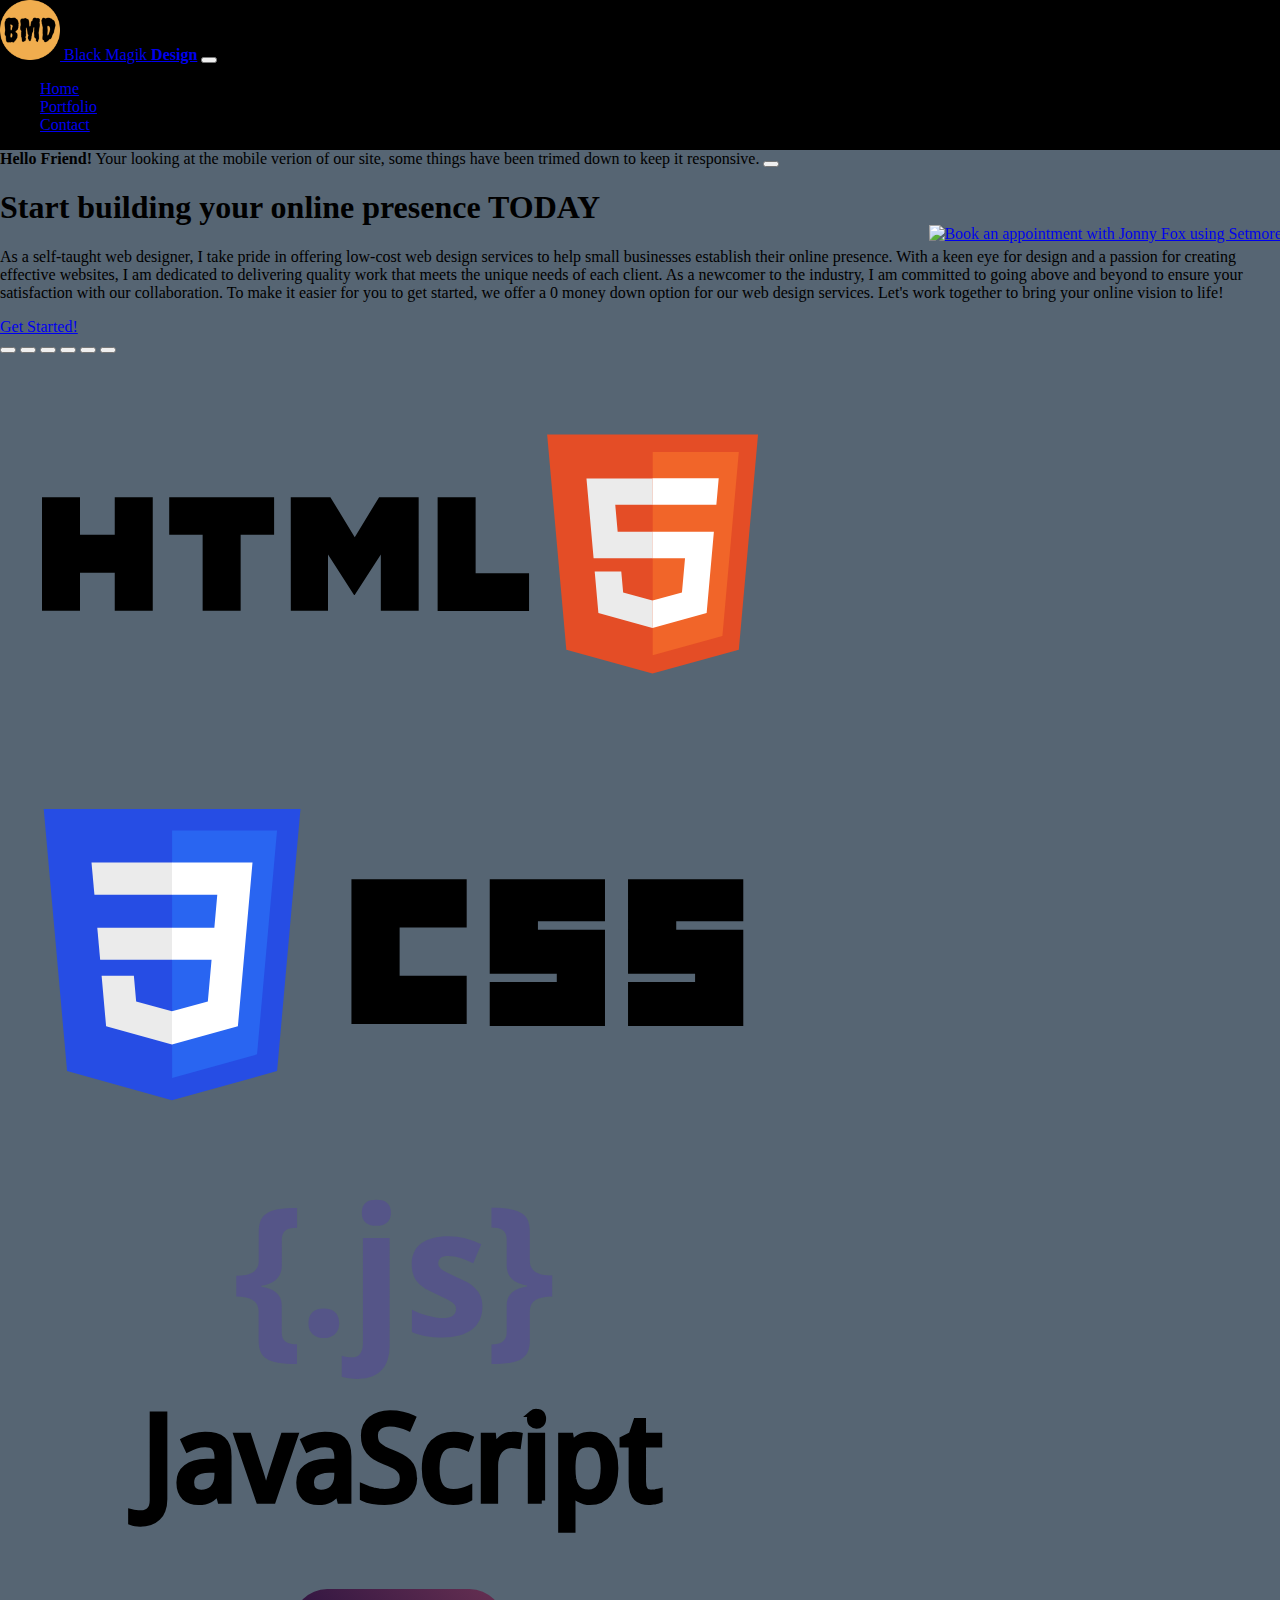
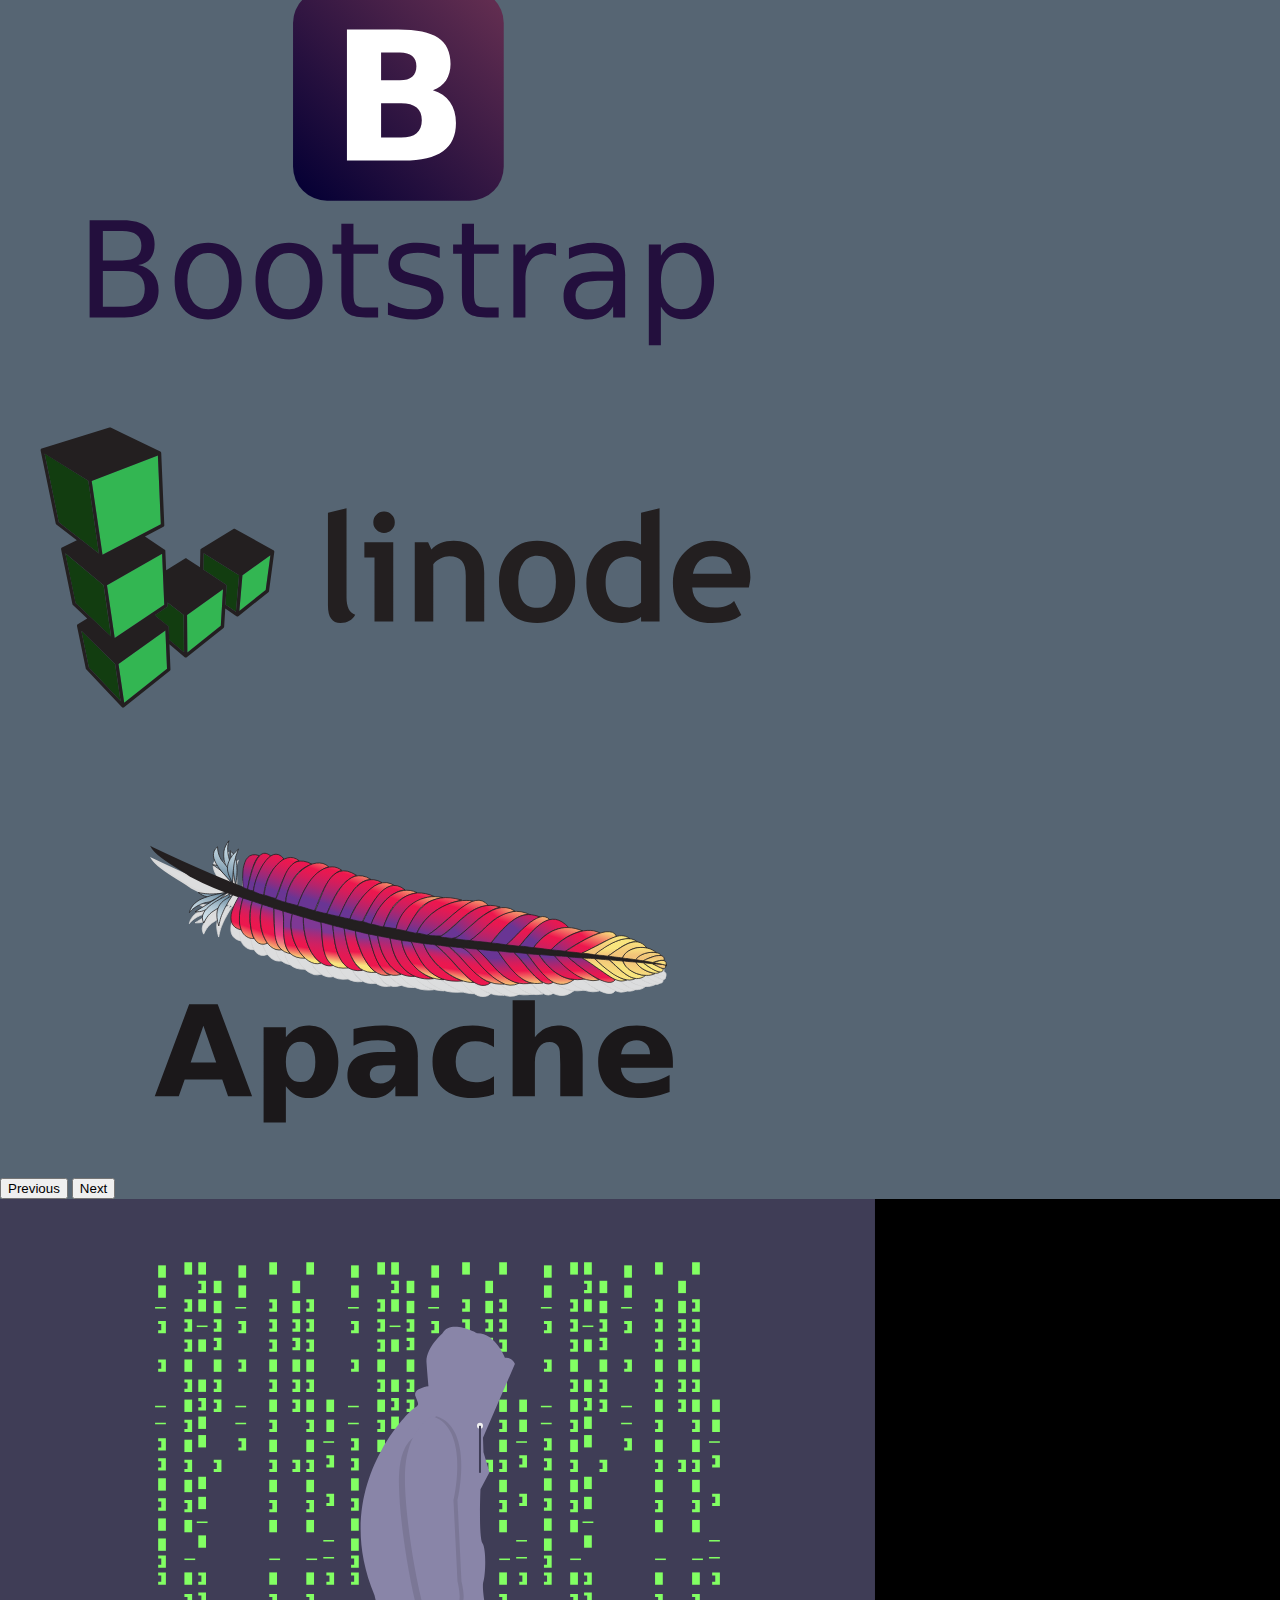
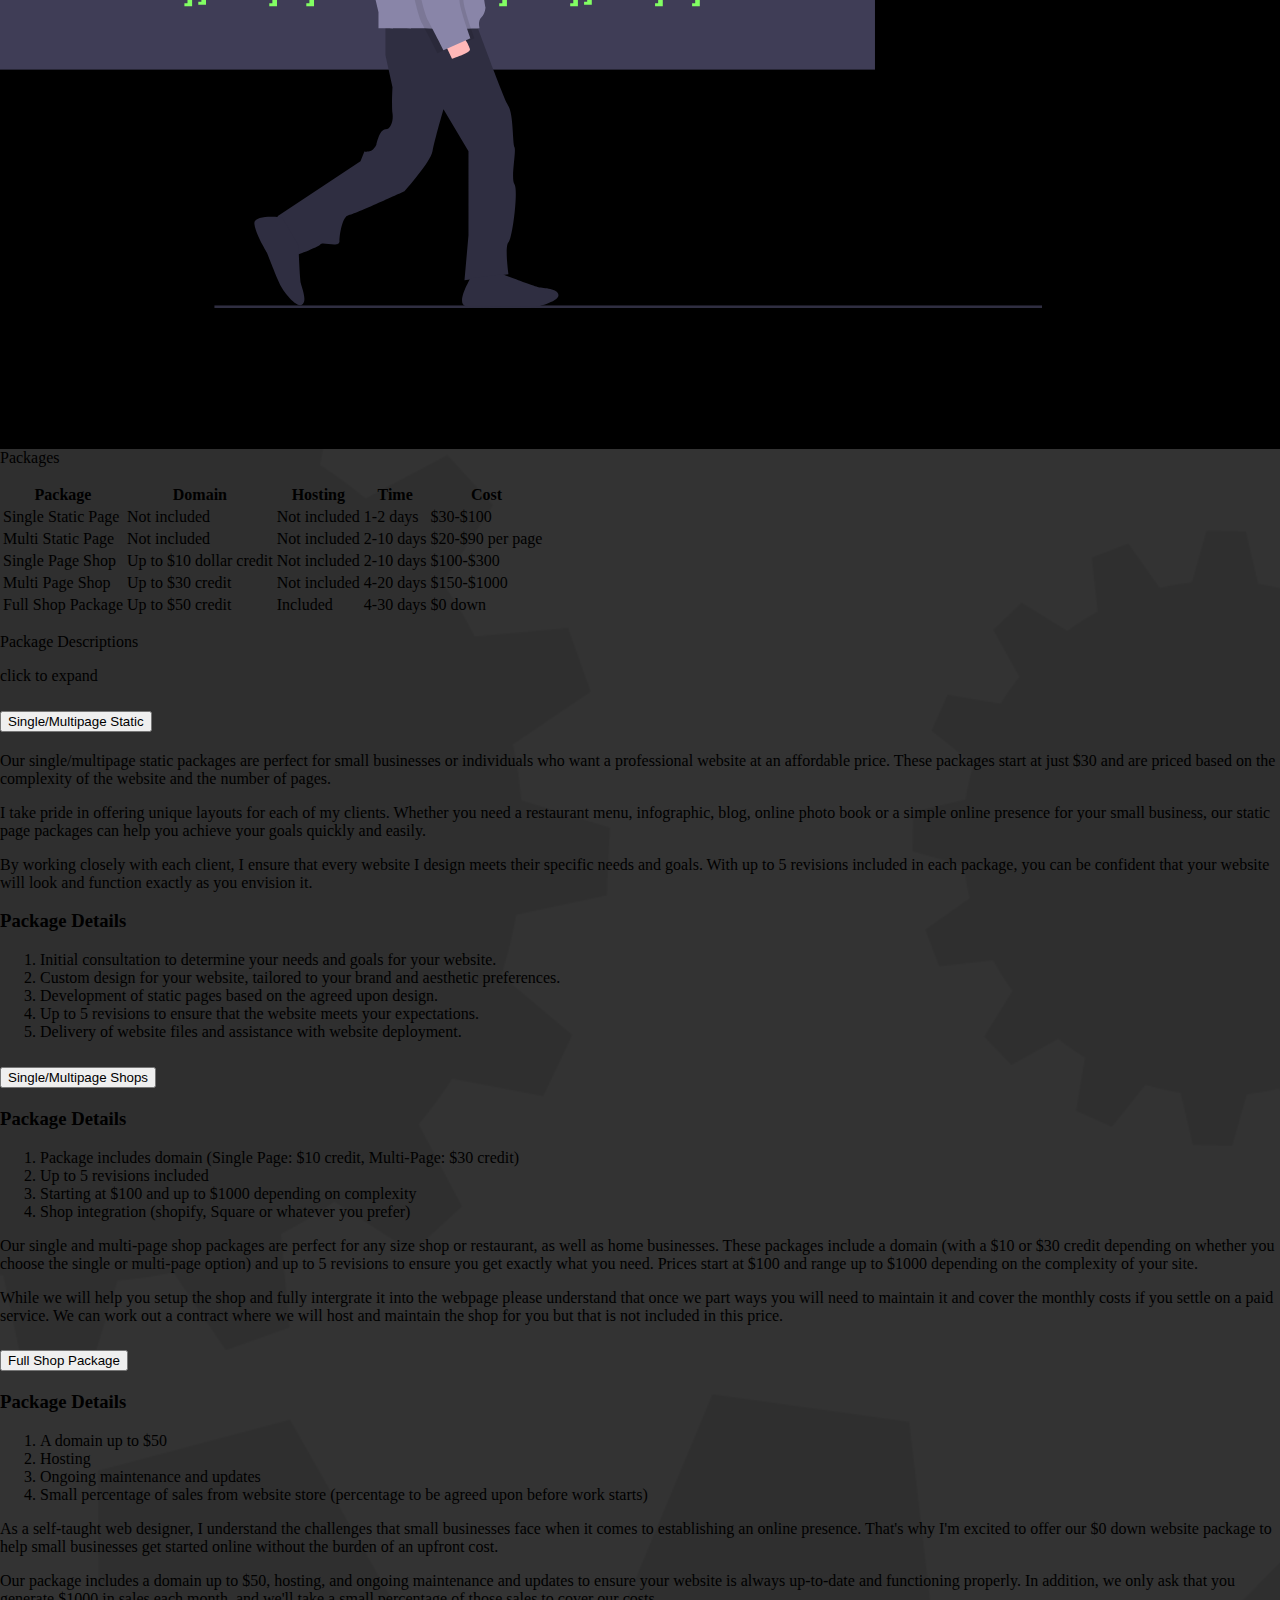
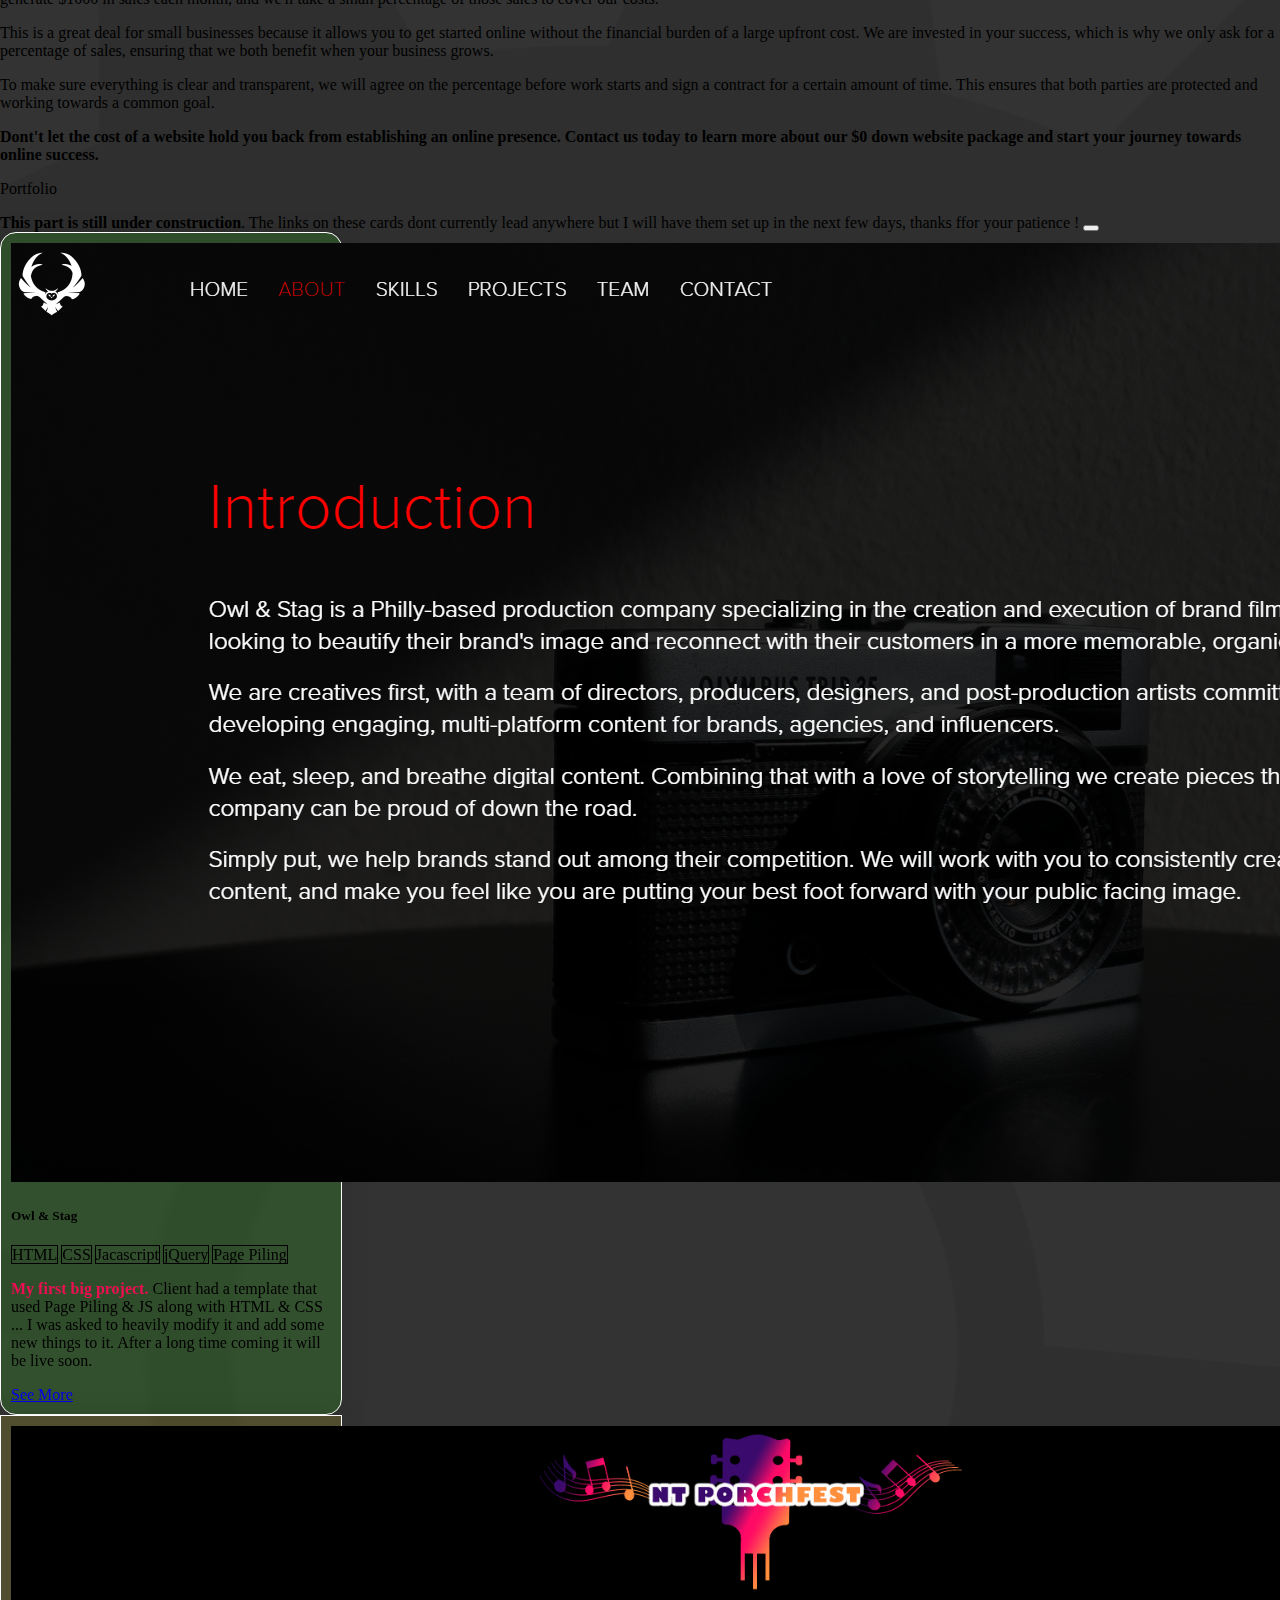
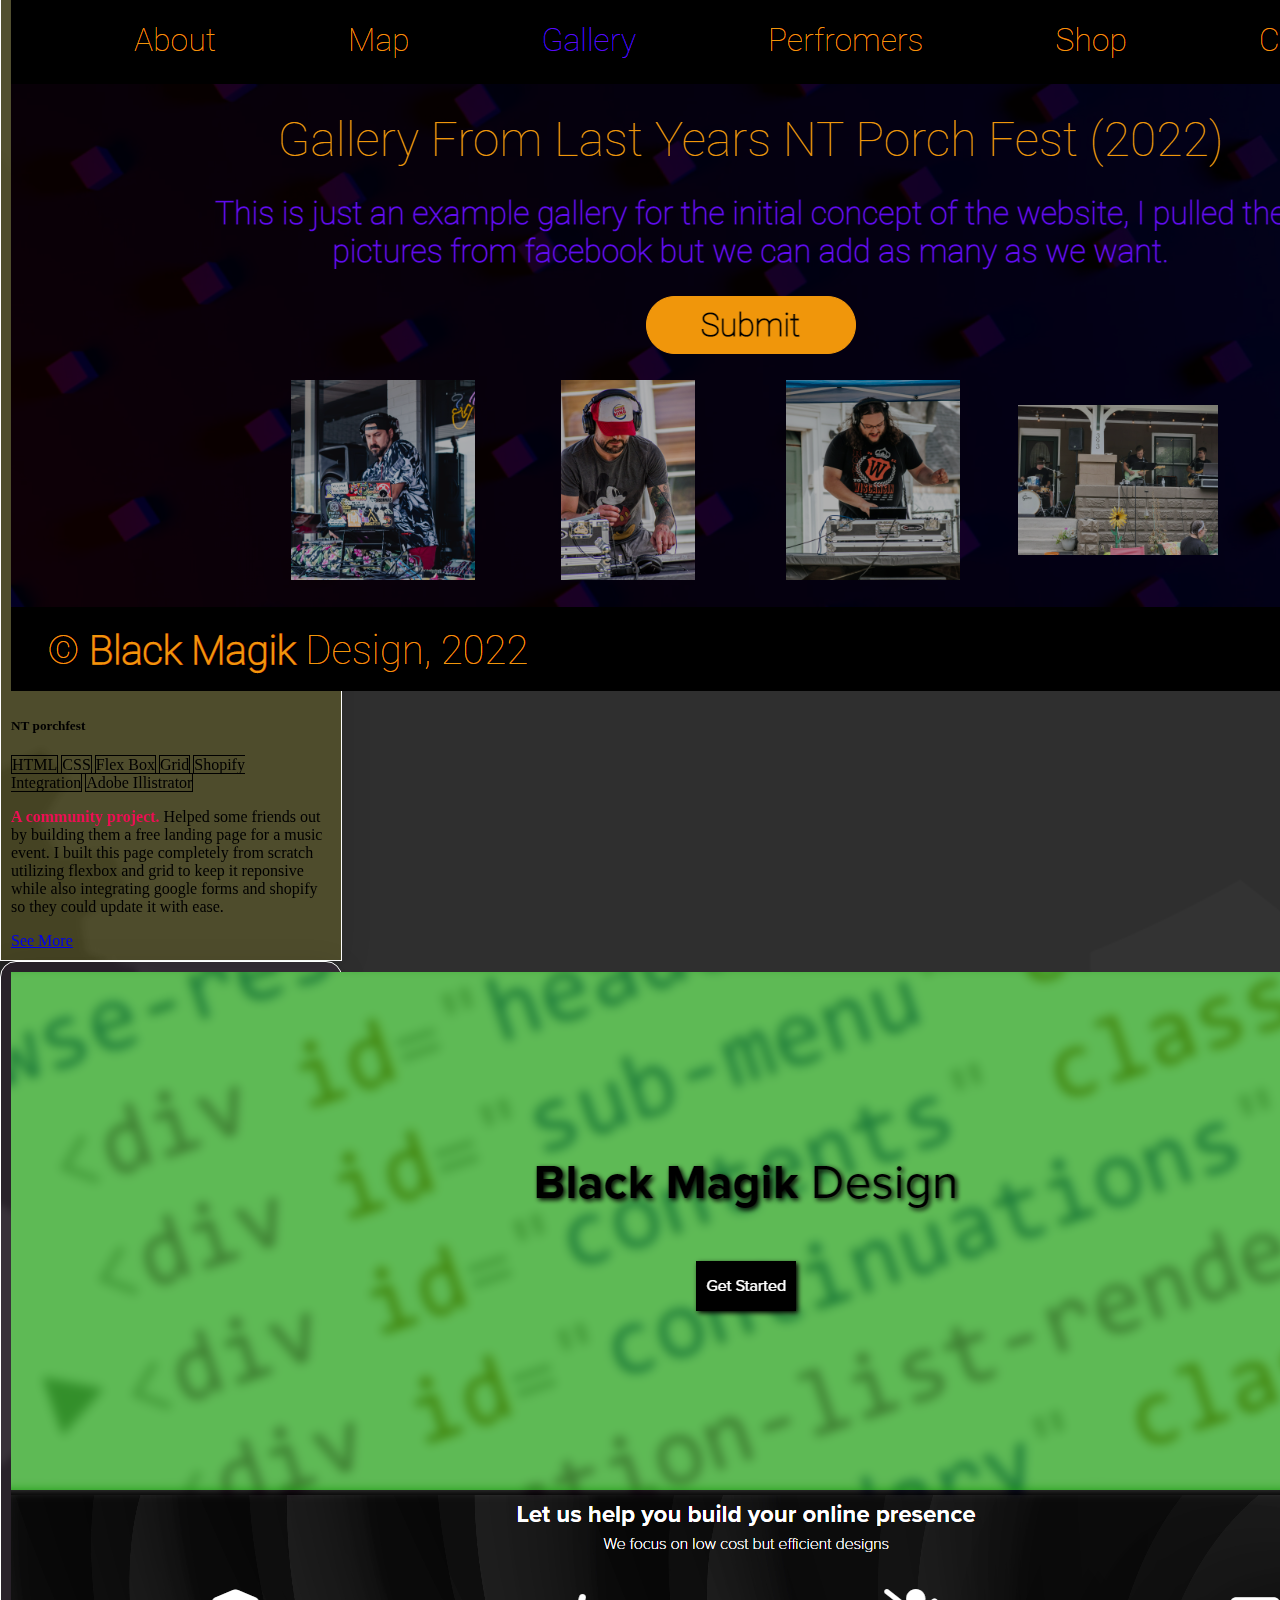
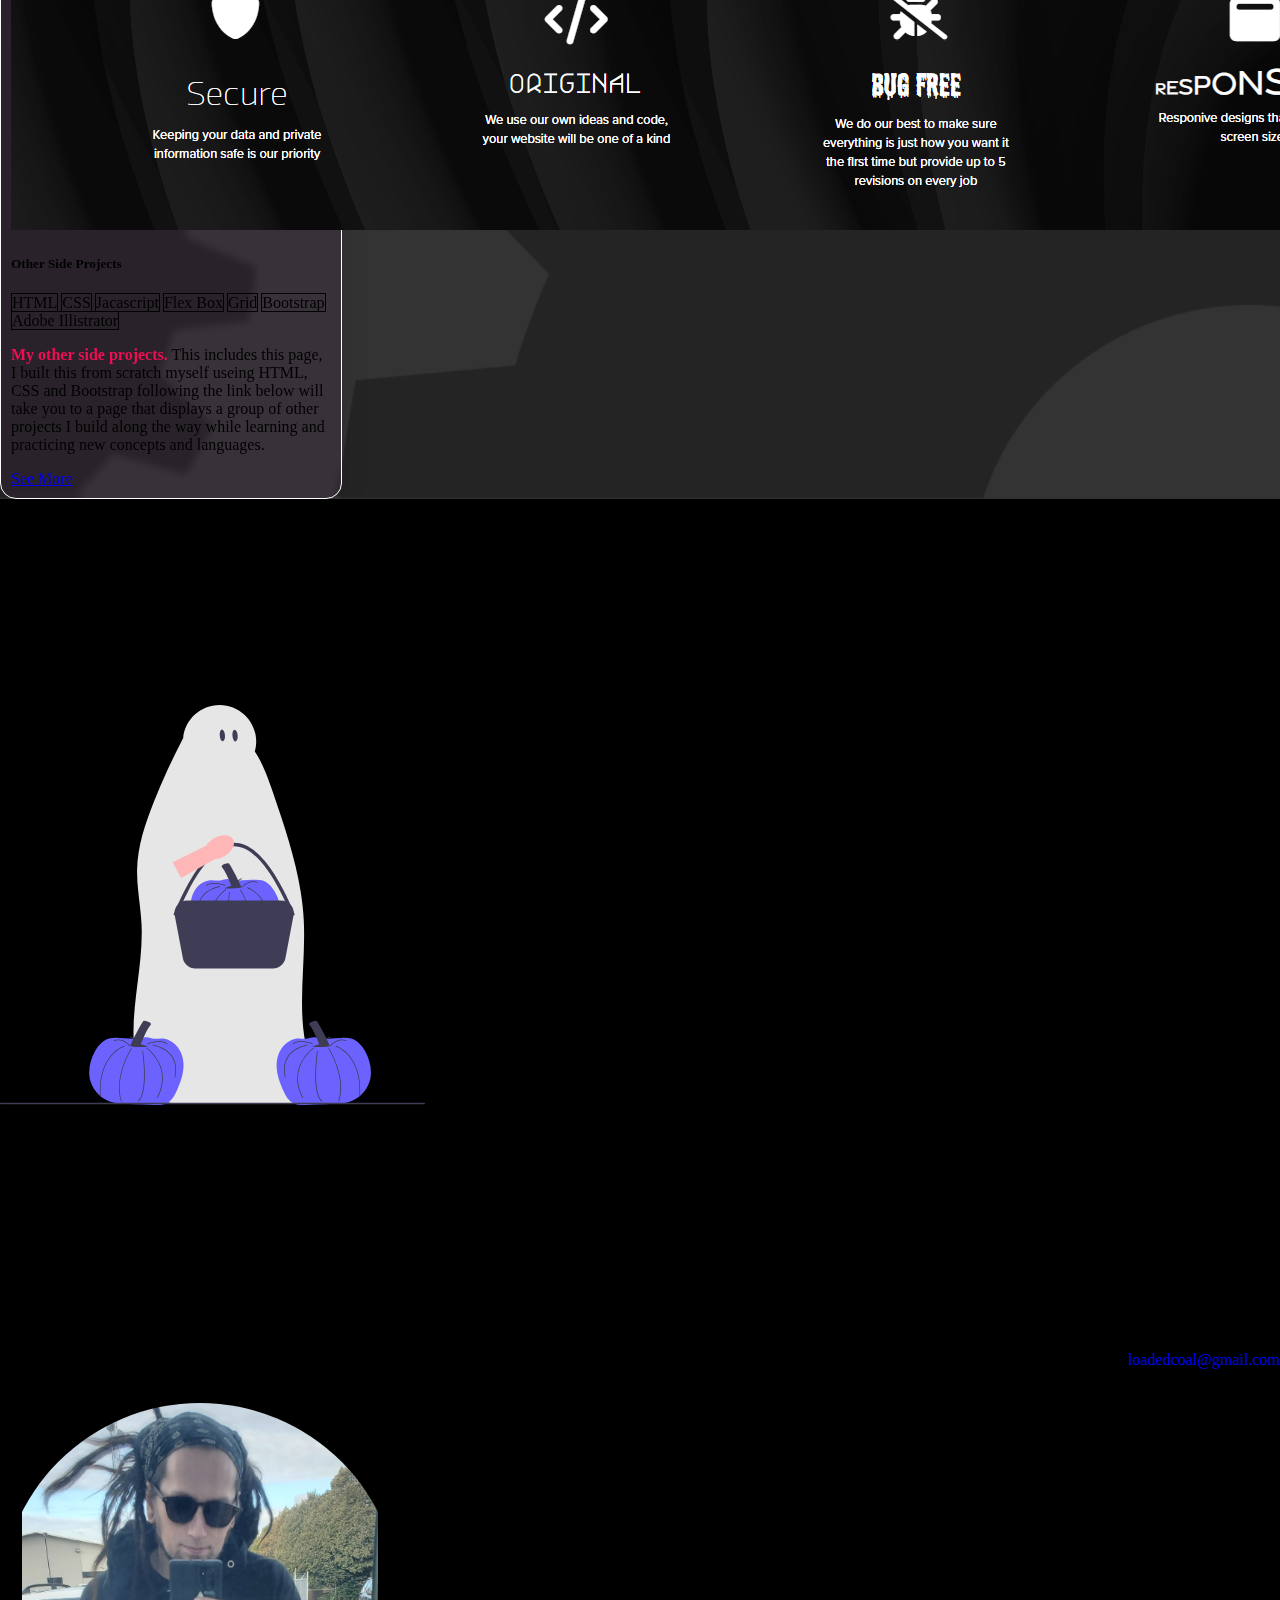
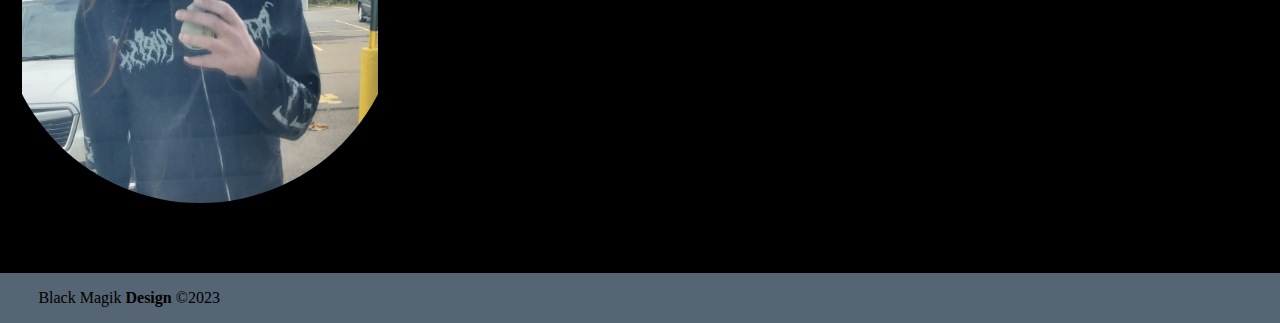
==== commit f14ad5a0: "another" ====
--- a/index.html
+++ b/index.html
@@ -17,20 +17,23 @@
    <body style="background: black;">
       <nav class="navbar sticky-top navbar-expand-lg navbar-dark bg-dark">
          <div class="container-fluid">
-            <a class="navbar-brand text-warning fs-2" href="#">Black Magik Design</a>
+            <a class="navbar-brand d-none d-md-block" href="#">
+               <img src="favicon_io_two/android-chrome-192x192.png" alt="Logo" width="60" height="60" class="d-inline-block align-text-top">
+            </a>
+            <a href="mailto:loadedcoal@gmail.com" class="navbar-brand fs-2 text-warning"> Black Magik <strong>Design</strong></a>
             <button class="navbar-toggler" type="button" data-bs-toggle="collapse" data-bs-target="#navbarNav" aria-controls="navbarNav" aria-expanded="false" aria-label="Toggle navigation">
             <span class="navbar-toggler-icon"></span>
             </button>
             <div class="collapse navbar-collapse" id="navbarNav">
                <ul class="navbar-nav">
                   <li class="nav-item">
-                     <a class="nav-link active" aria-current="page" href="#">Home</a>
+                     <a class="nav-link fs-4" aria-current="page" href="#">Home</a>
                   </li>
                   <li class="nav-item">
-                     <a class="nav-link" href="#portfolio">Portfolio</a>
+                     <a class="nav-link  fs-4" href="#portfolio">Portfolio</a>
                   </li>
                   <li class="nav-item">
-                     <a class="nav-link" href="#contact" tabindex="-1" aria-disabled="true">Contact</a>
+                     <a class="nav-link fs-4" href="#contact" tabindex="-1" aria-disabled="true">Contact</a>
                   </li>
                   <div class="nav-item">
                      
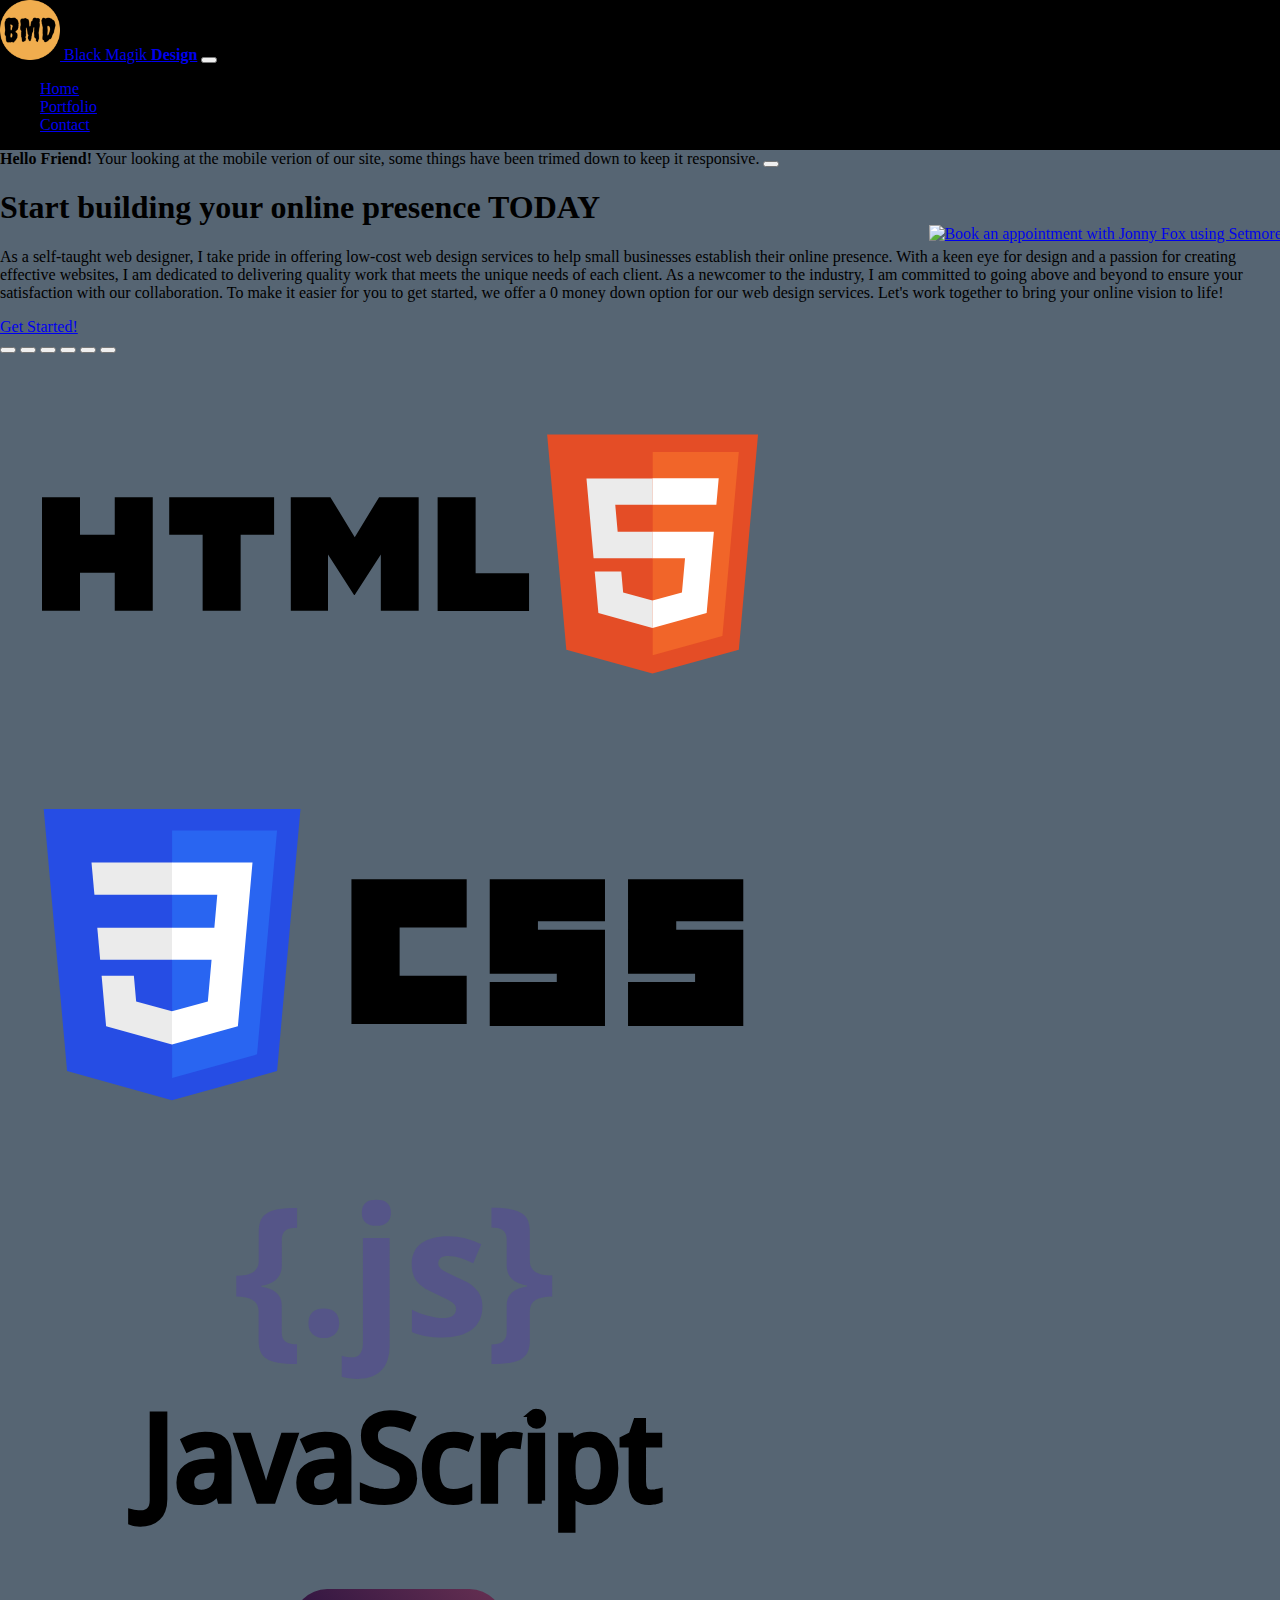
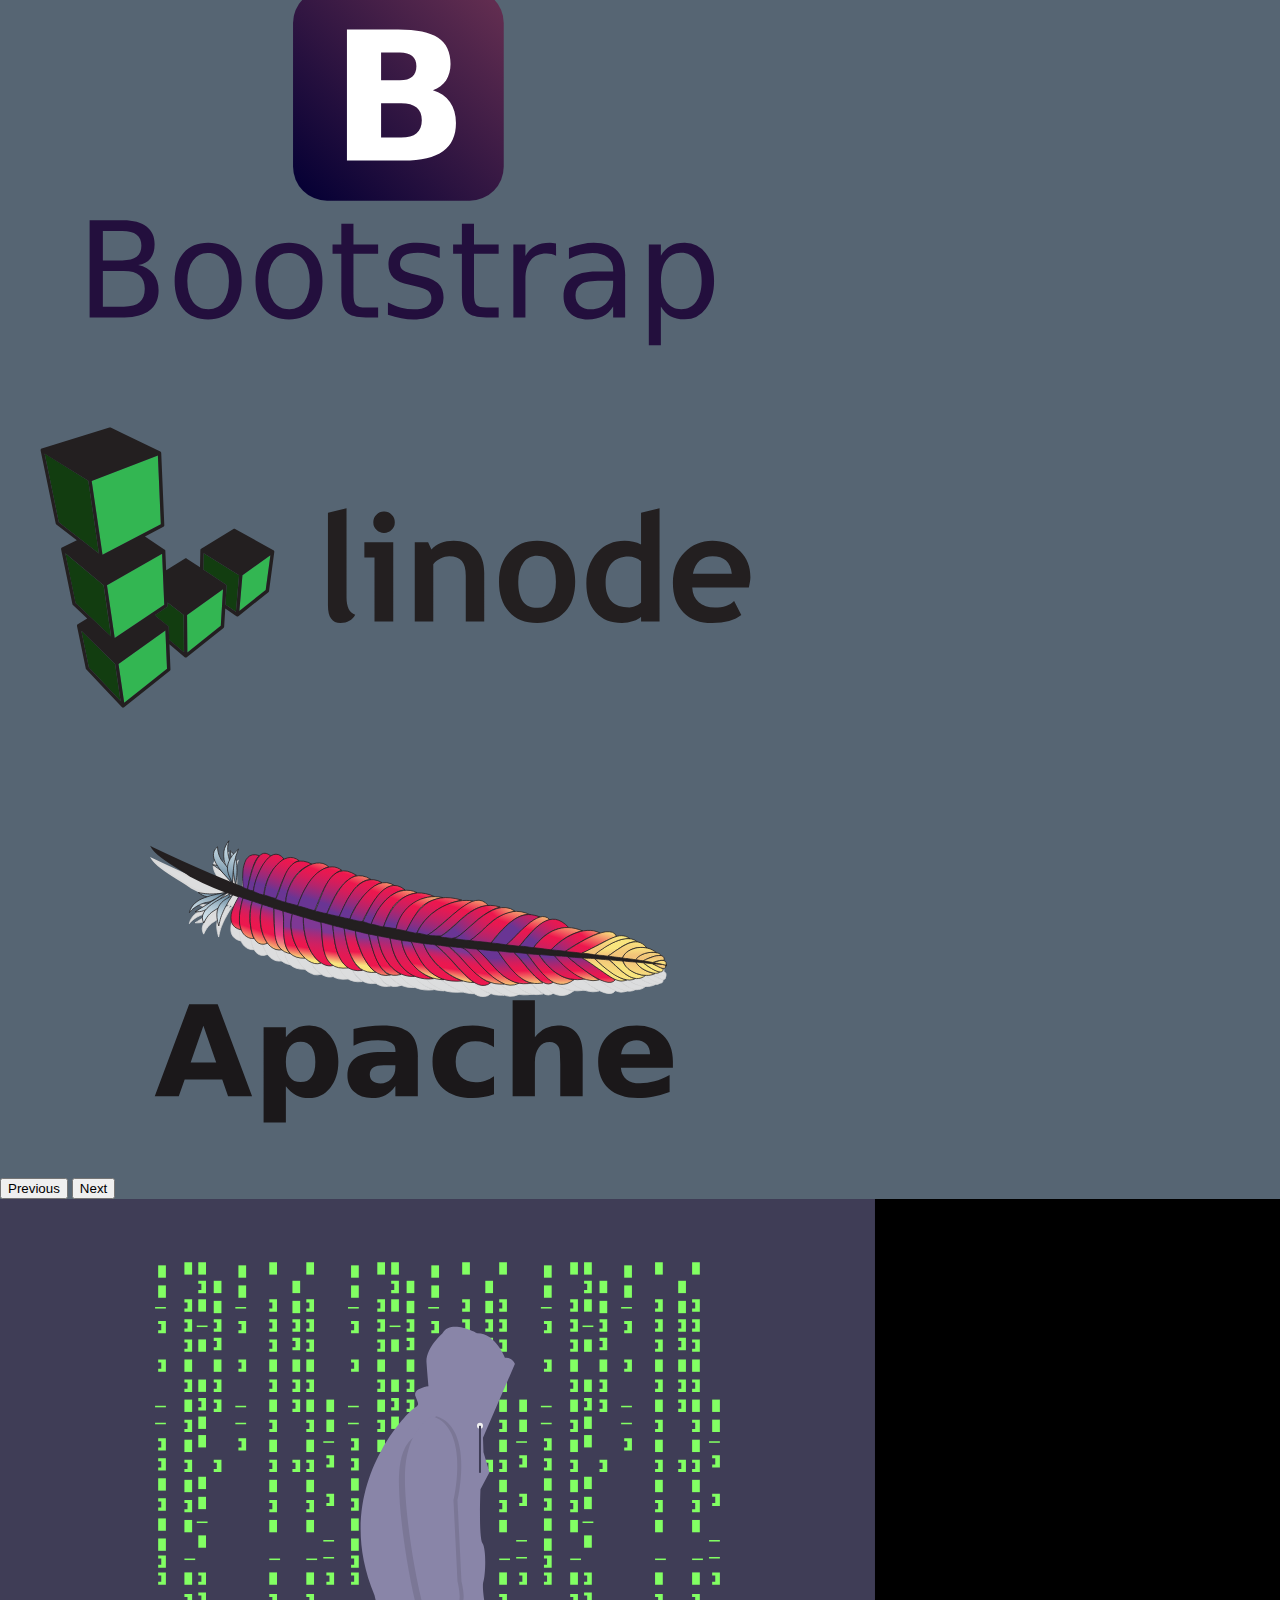
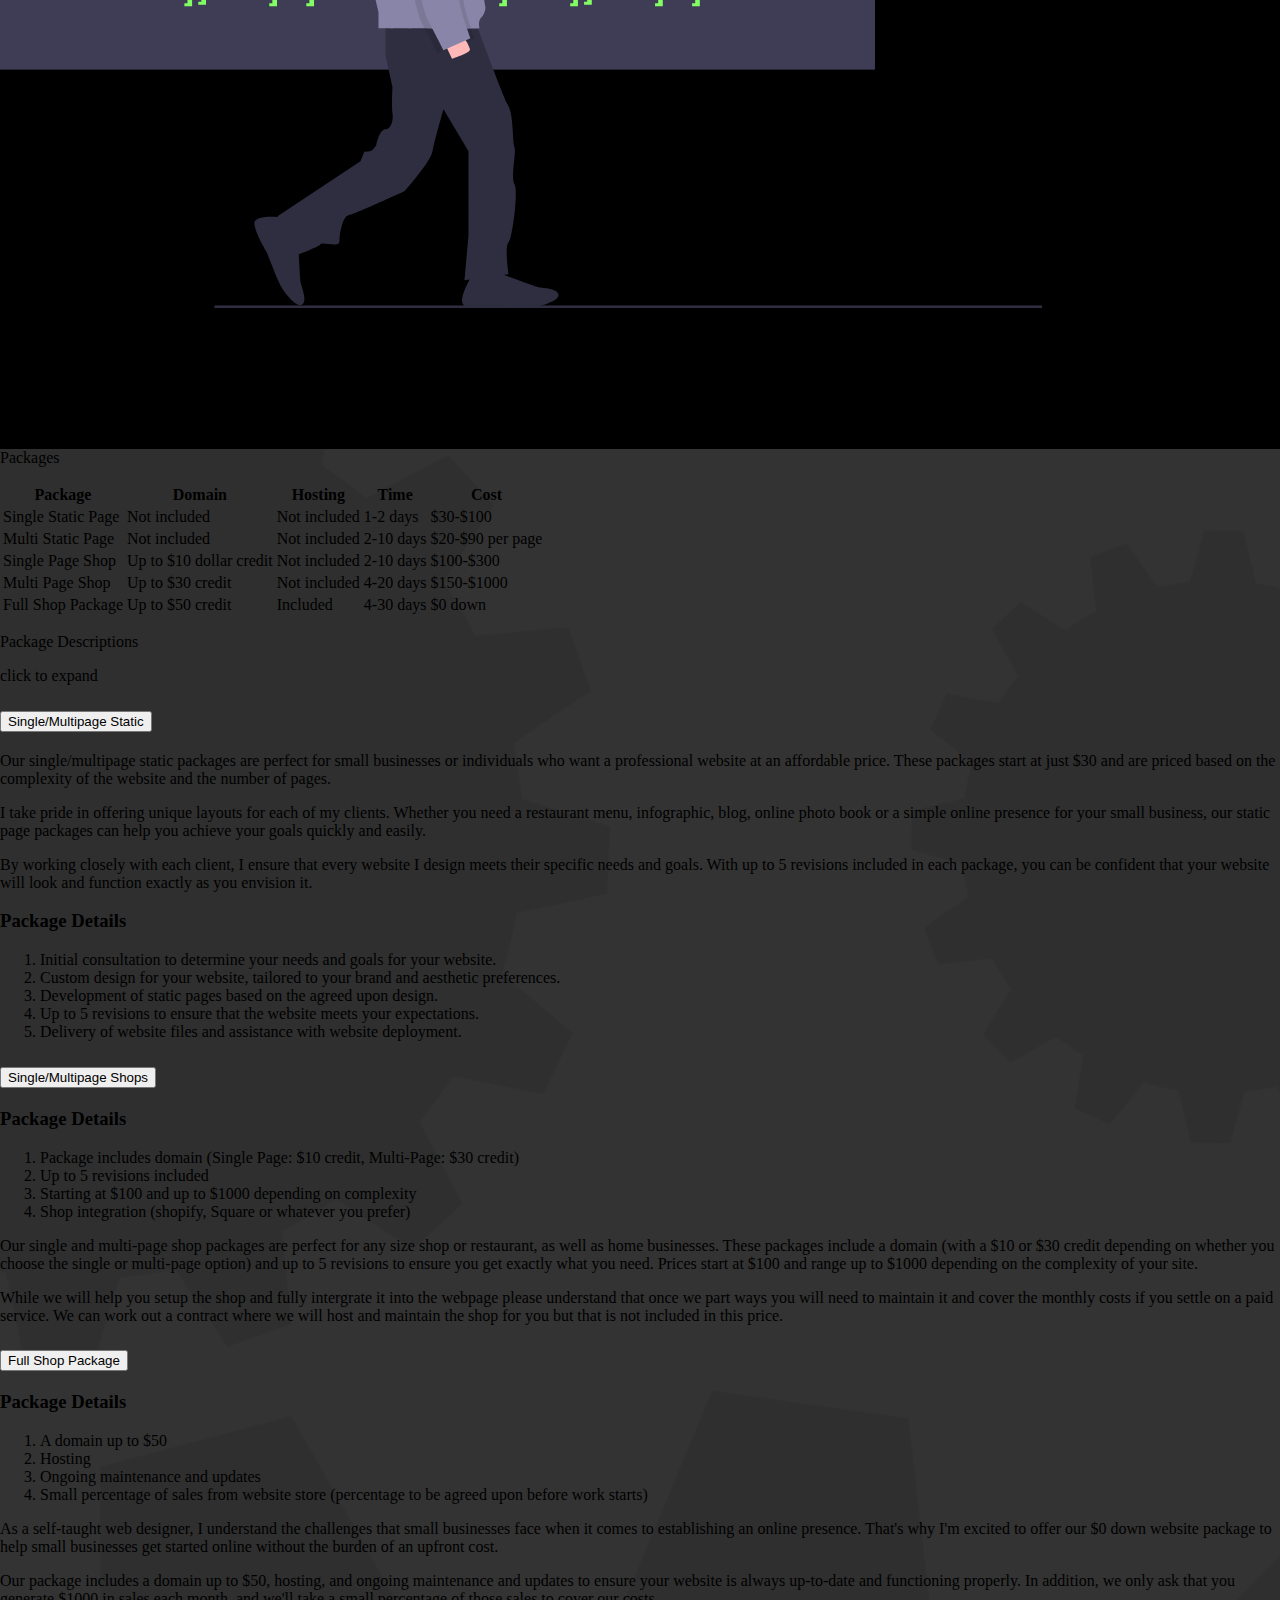
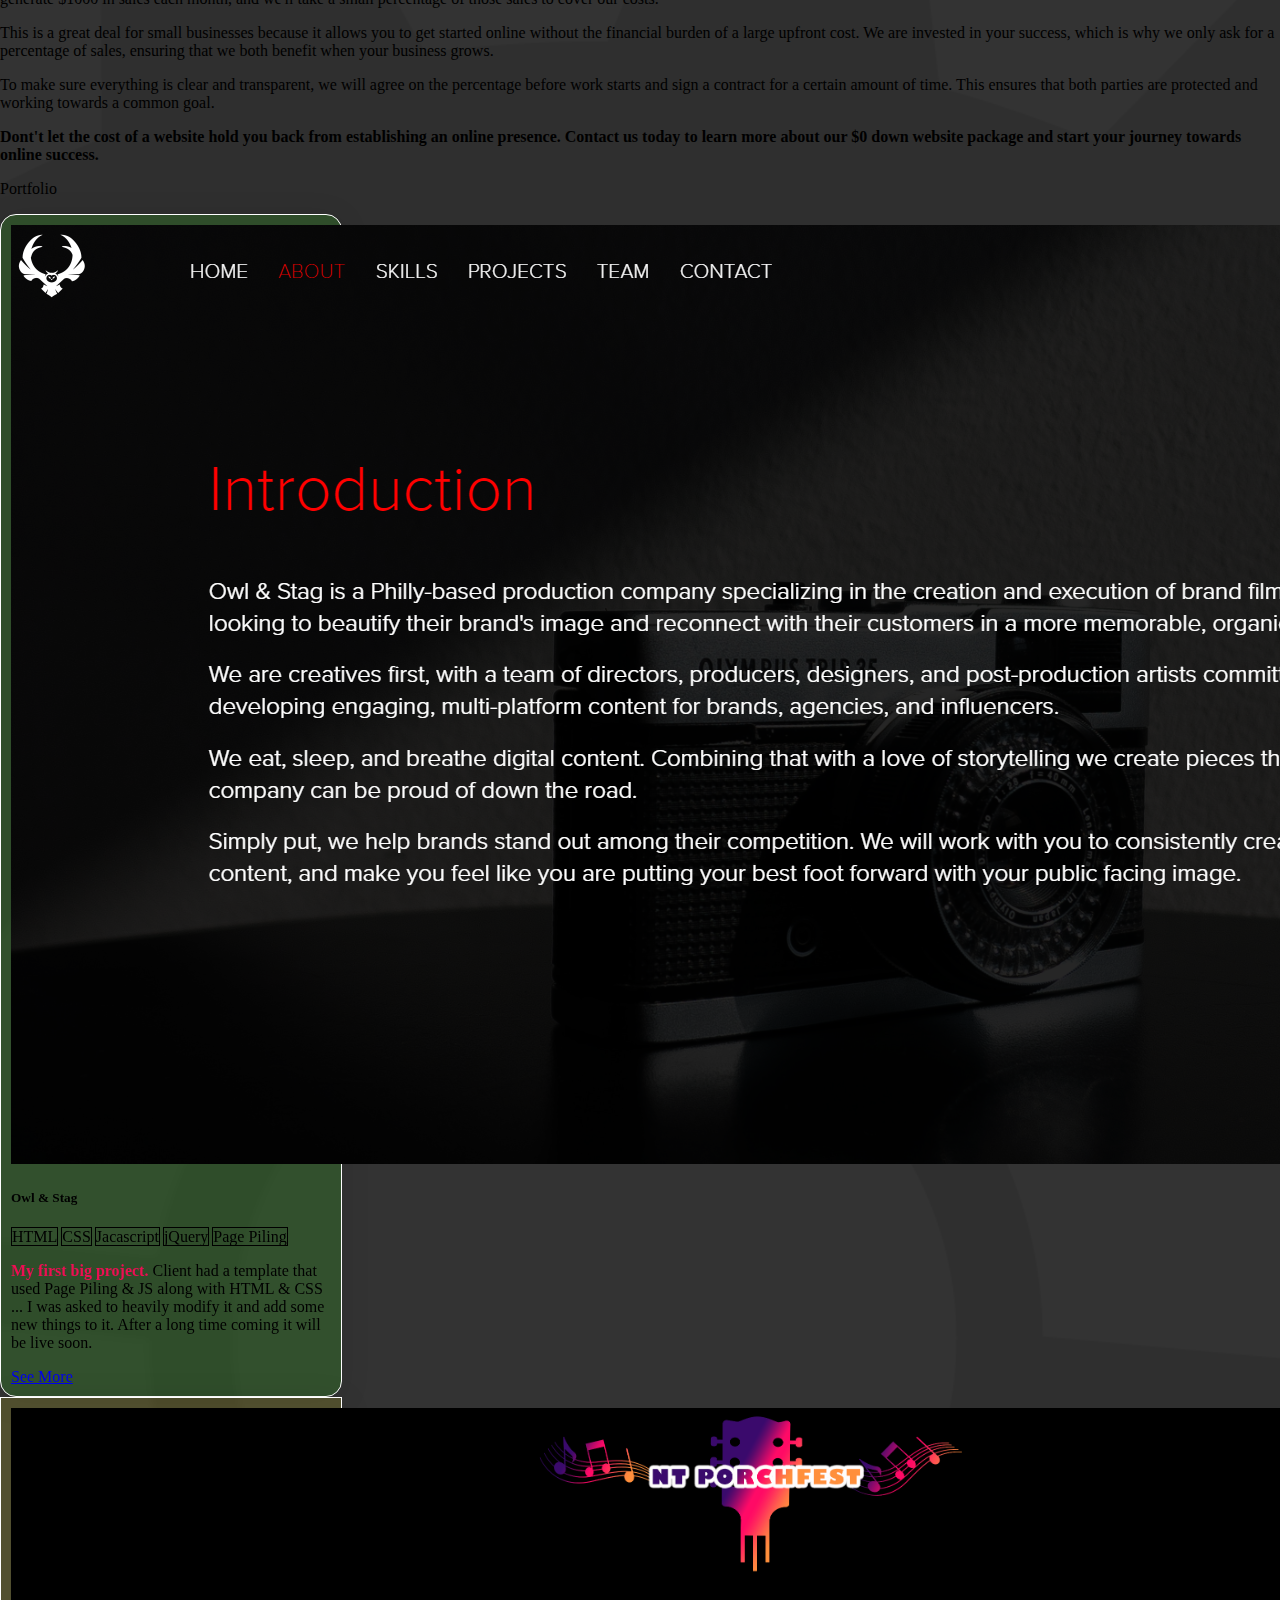
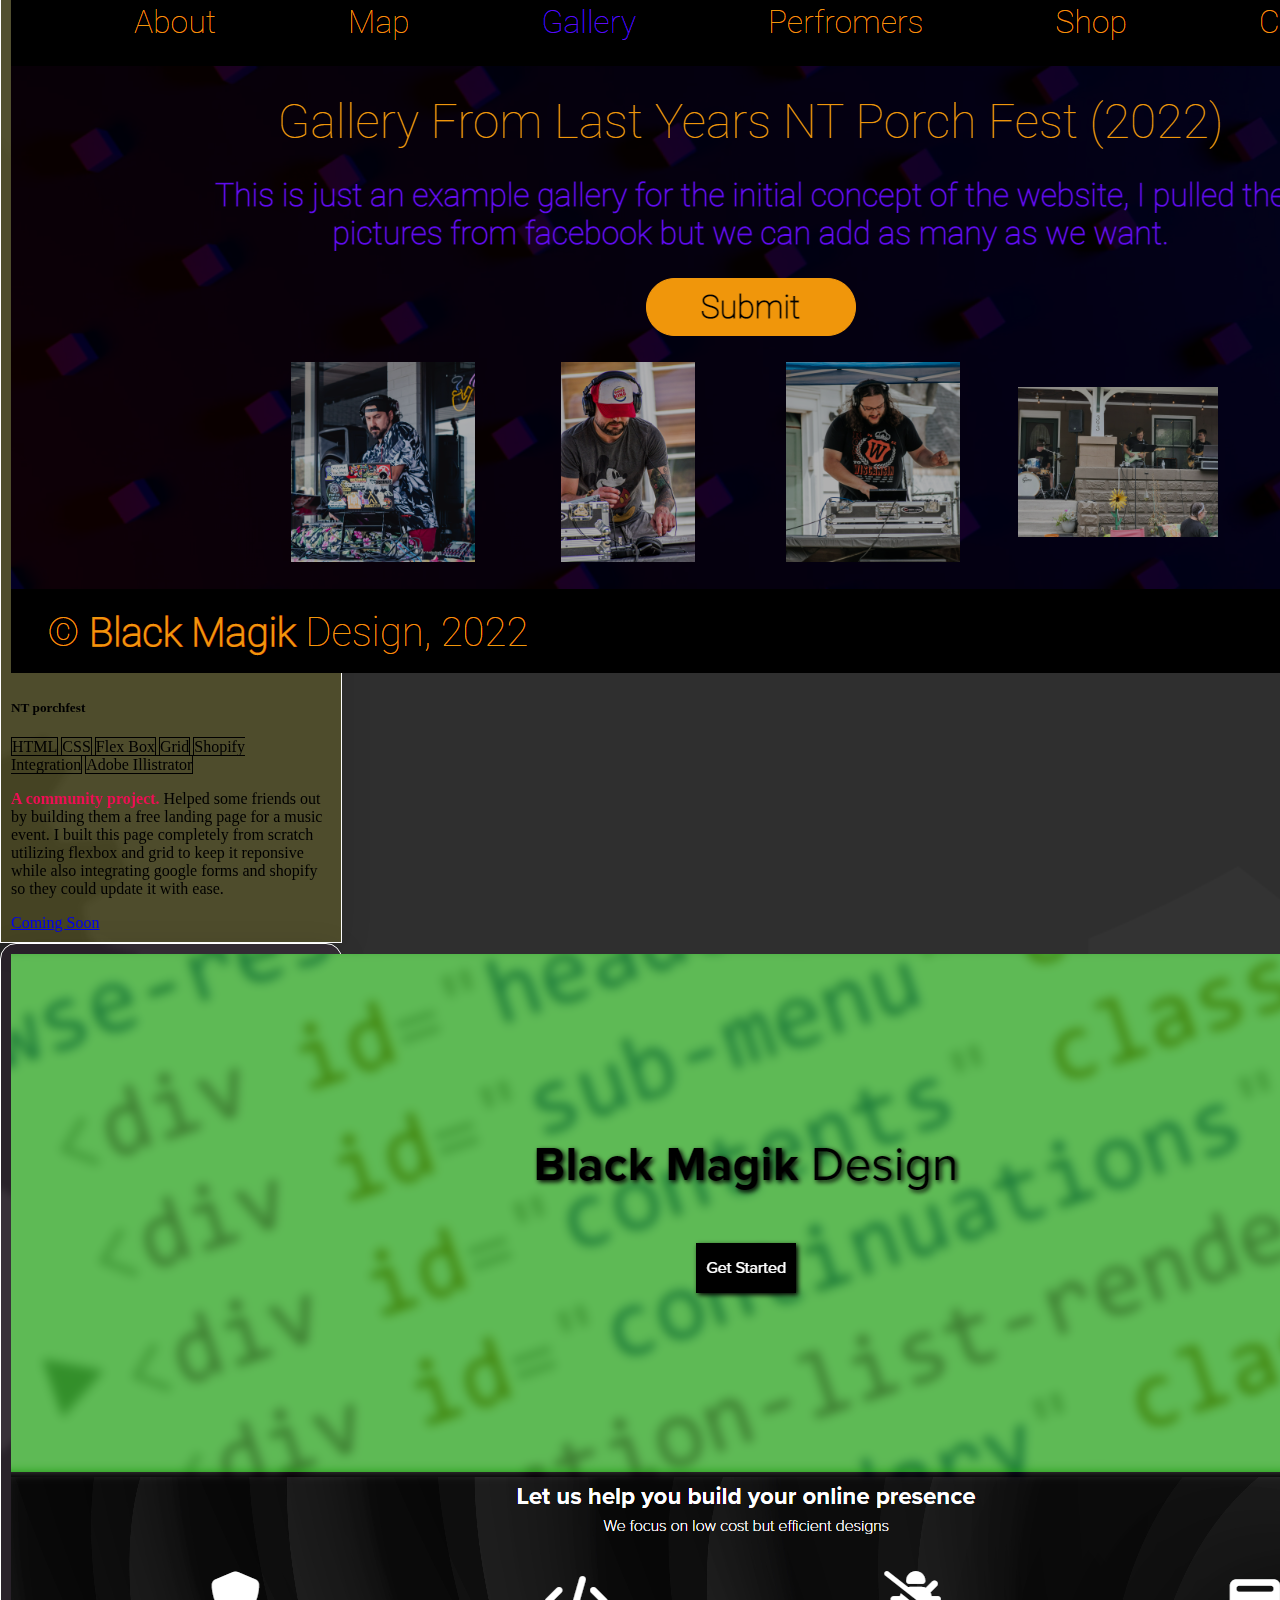
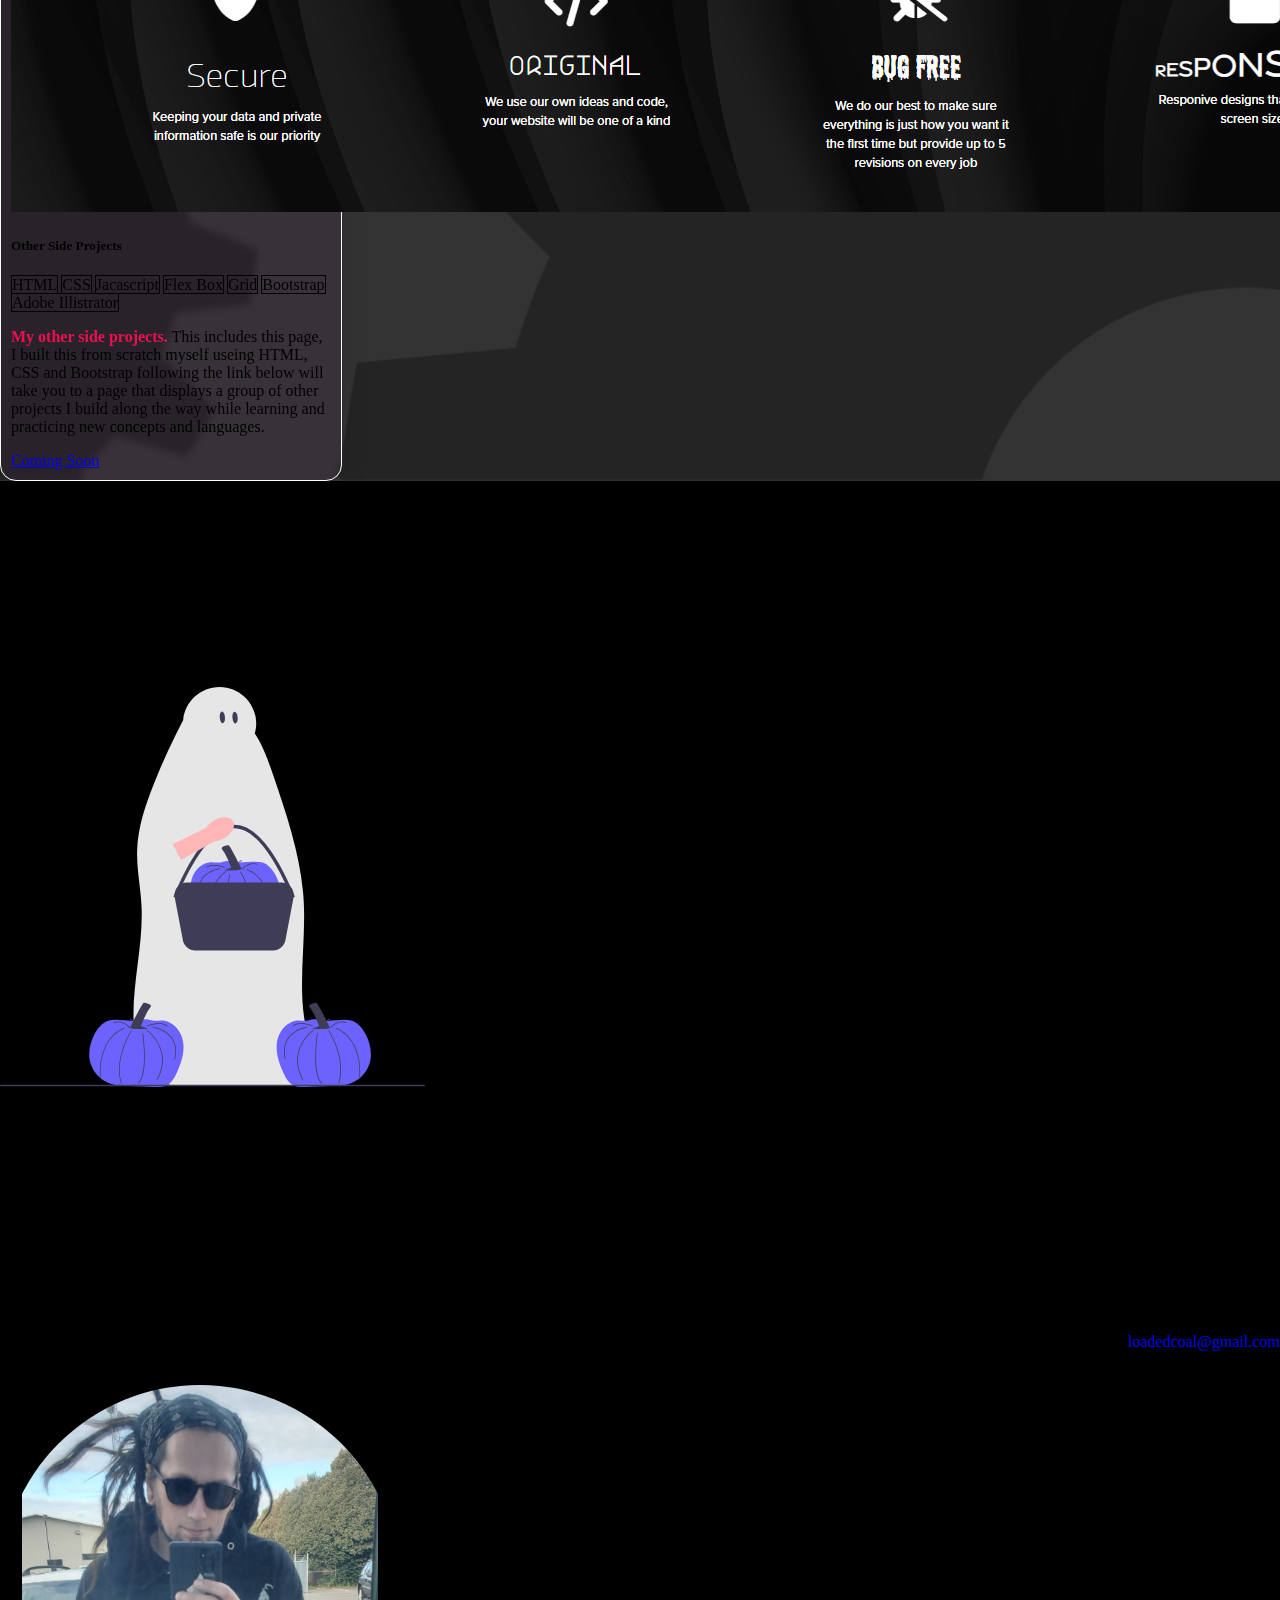
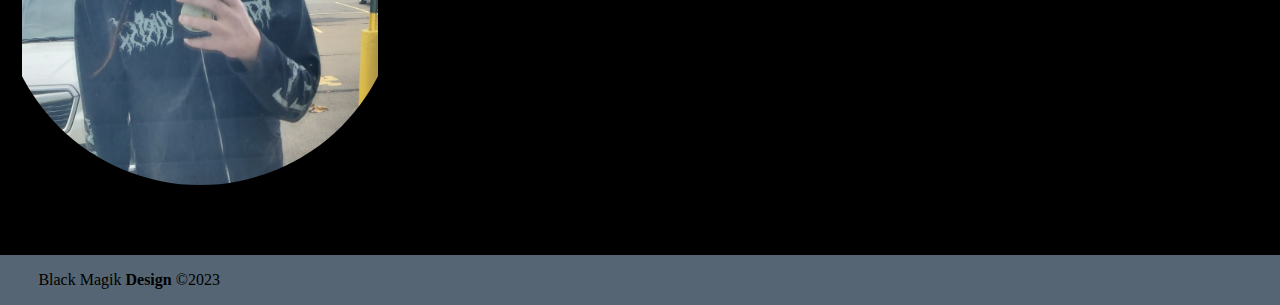
==== commit c030a851: "portfolio update" ====
--- a/index.html
+++ b/index.html
@@ -121,7 +121,7 @@
       <!--section three-->
       <section id="portfolio">
          <div class="container-fluid" id="port_back">
-            <div class="row justify-content-center align-items-start p-3" style="min-height: 60vh;">
+            <div class="row justify-content-center align-items-start p-md-3" style="min-height: 60vh;">
                <div class="col-lg-5 text-center">
                   <p class="fs-2 text-warning">
                      Packages
@@ -252,12 +252,8 @@
                   <div class="col-12 col-md-8 col-lg-4"><p class="text-warning fs-2 pt-5">
                      Portfolio
                   </p>
-                  <div class="alert alert-danger alert-dismissible fade show"  role="alert">
-                     <strong>This part is still under construction</strong>.  The links on these cards dont currently lead anywhere but I will have them set up in the next few days, thanks ffor your patience !
-                     <button type="button" class="btn-close" data-bs-dismiss="alert" aria-label="Close"></button>
-                  </div>
-               </div>
-                </div>  
+               </div>
+               </div>  
                
                 <div class="row justify-content-center align-items-center text-center" style="min-height: 60vh;">
                   <div class="col-lg-4 py-3">
@@ -269,7 +265,7 @@
                               <span class="badge rounded-pill bg-secondary">HTML</span><span class="badge rounded-pill bg-warning">CSS</span><span class="badge rounded-pill bg-success">Jacascript</span><span class="badge rounded-pill bg-dark">jQuery</span><span class="badge rounded-pill bg-light text-dark">Page Piling</span>
                            </p>
                            <p class="card-text">  <strong>My first big project.</strong>   Client had a template that used Page Piling & JS along with HTML & CSS ... I was asked to heavily modify it and add some new things to it.  After a long time coming it will be live soon.</p>
-                           <a href="#" class="btn btn-dark bg-dark text-success mt-5">See More</a>
+                           <a href="portfolio-one.html" class="btn btn-dark bg-dark text-success mt-5">See More</a>
                         </div>
                      </div>
                   </div>
@@ -282,7 +278,7 @@
                               <span class="badge rounded-pill bg-secondary">HTML</span><span class="badge rounded-pill bg-warning">CSS</span><span class="badge rounded-pill bg-info text-dark">Flex Box</span><span class="badge rounded-pill bg-danger">Grid</span><span class="badge rounded-pill bg-success">Shopify Integration</span><span class="badge rounded-pill bg-light text-dark">Adobe Illistrator</span>
                            </p>
                            <p class="card-text"><strong>A community project.</strong>  Helped some friends out by building them a free landing page for a music event.  I built this page completely from scratch utilizing flexbox and grid to keep it reponsive while also integrating google forms and shopify so they could update it with ease.</p>
-                           <a href="#" class="btn btn-dark text-warning">See More</a>
+                           <a href="#" class="btn btn-dark text-warning">Coming Soon</a>
                         </div>
                      </div>
                   </div>
@@ -296,7 +292,7 @@
                               <span class="badge rounded-pill bg-light text-dark">Adobe Illistrator</span>
                            </p>
                            <p class="card-text"><strong>My other side projects.</strong> This includes this page, I built this from scratch myself useing HTML, CSS and Bootstrap following the link below will take you to a page that displays a group of other projects I build along the way while learning and practicing new concepts and languages.</p>
-                           <a href="#" class="btn btn-dark text-secondary">See More</a>
+                           <a href="#" class="btn btn-dark text-secondary">Coming Soon</a>
                         </div>
                      </div>
                   </div>
@@ -371,17 +367,17 @@
                Black Magik <strong>Design</strong> &copy;2023
          </p>
          <ul>
-            <li><a href="#"><i class="fa-brands fa-facebook"></i></a></li>
-            <li><a href="#"><i class="fa-brands fa-instagram"></i></a></li>
-            <li><a href="#"><i class="fa-brands fa-github"></i></a></li>
-            <li><a href="#"><i class="fa-brands fa-codepen"></i></a></li>
+            <li><a href="https://www.facebook.com/profile.php?id=100078139756831"><i class="fa-brands fa-facebook"></i></a></li>
+            <li><a href="https://www.instagram.com/black_magik_design/"><i class="fa-brands fa-instagram"></i></a></li>
+            <li><a href="https://github.com/Catrat6"><i class="fa-brands fa-github"></i></a></li>
+            <li><a href="https://codepen.io/Jonny-Fox"><i class="fa-brands fa-codepen"></i></a></li>
          </ul>
       </section>
          
       <div class="extra-small">
          <div class="es-title">
             <h1>Thanks For checking out <strong>Black magik Design</strong></h1>
-            <h5>While we do support most mobile devices <strong>our page does not currently support anything under 365px in width</strong> , instead you get this nice message !</h5>
+            <h5>While we do support most mobile devices <strong>our page does not currently support anything under 300px in width</strong> , instead you get this nice message !</h5>
             <h5>If you would like to see our website check out a bigger phone, tablet or pc ... you can still book appointments from here by either clicking the button below or the tab on the side, thank you so much for you consideration.</h5>
             <a href="https://booking.setmore.com/scheduleappointment/9a5f4b56-cd1a-47f9-9faf-7d751848e4a9" class="btn btn-warning btn-lg" tabindex="-1" role="button" aria-disabled="false">Get Started!</a>
          </div>
--- a/css/style.css
+++ b/css/style.css
@@ -12,6 +12,15 @@
 	max-width: 2000px; 
 	margin: 0 auto !important; 
 	float: none !important; 
+
+}
+
+nav,
+section  {
+	max-width:  2000px !important;
+	margin: 0 auto !important;
+	float: none !important;
+	
 }
 
 :root {
@@ -273,6 +282,15 @@
 	display: none;
 }
 
+/* owl and stag project */
+
+.lang_list {
+	list-style-type:  none;
+	padding-left:  2vw;
+	display: flex;
+	flex-direction:  column;
+}
+
 @media screen and (max-width: 768px) {
 	.main-footer {
 		flex-direction: column;
@@ -306,7 +324,7 @@
 }
 
 
-@media screen and (max-width: 365px) {
+@media screen and (max-width: 300px) {
 
 	section {
 		display: none;
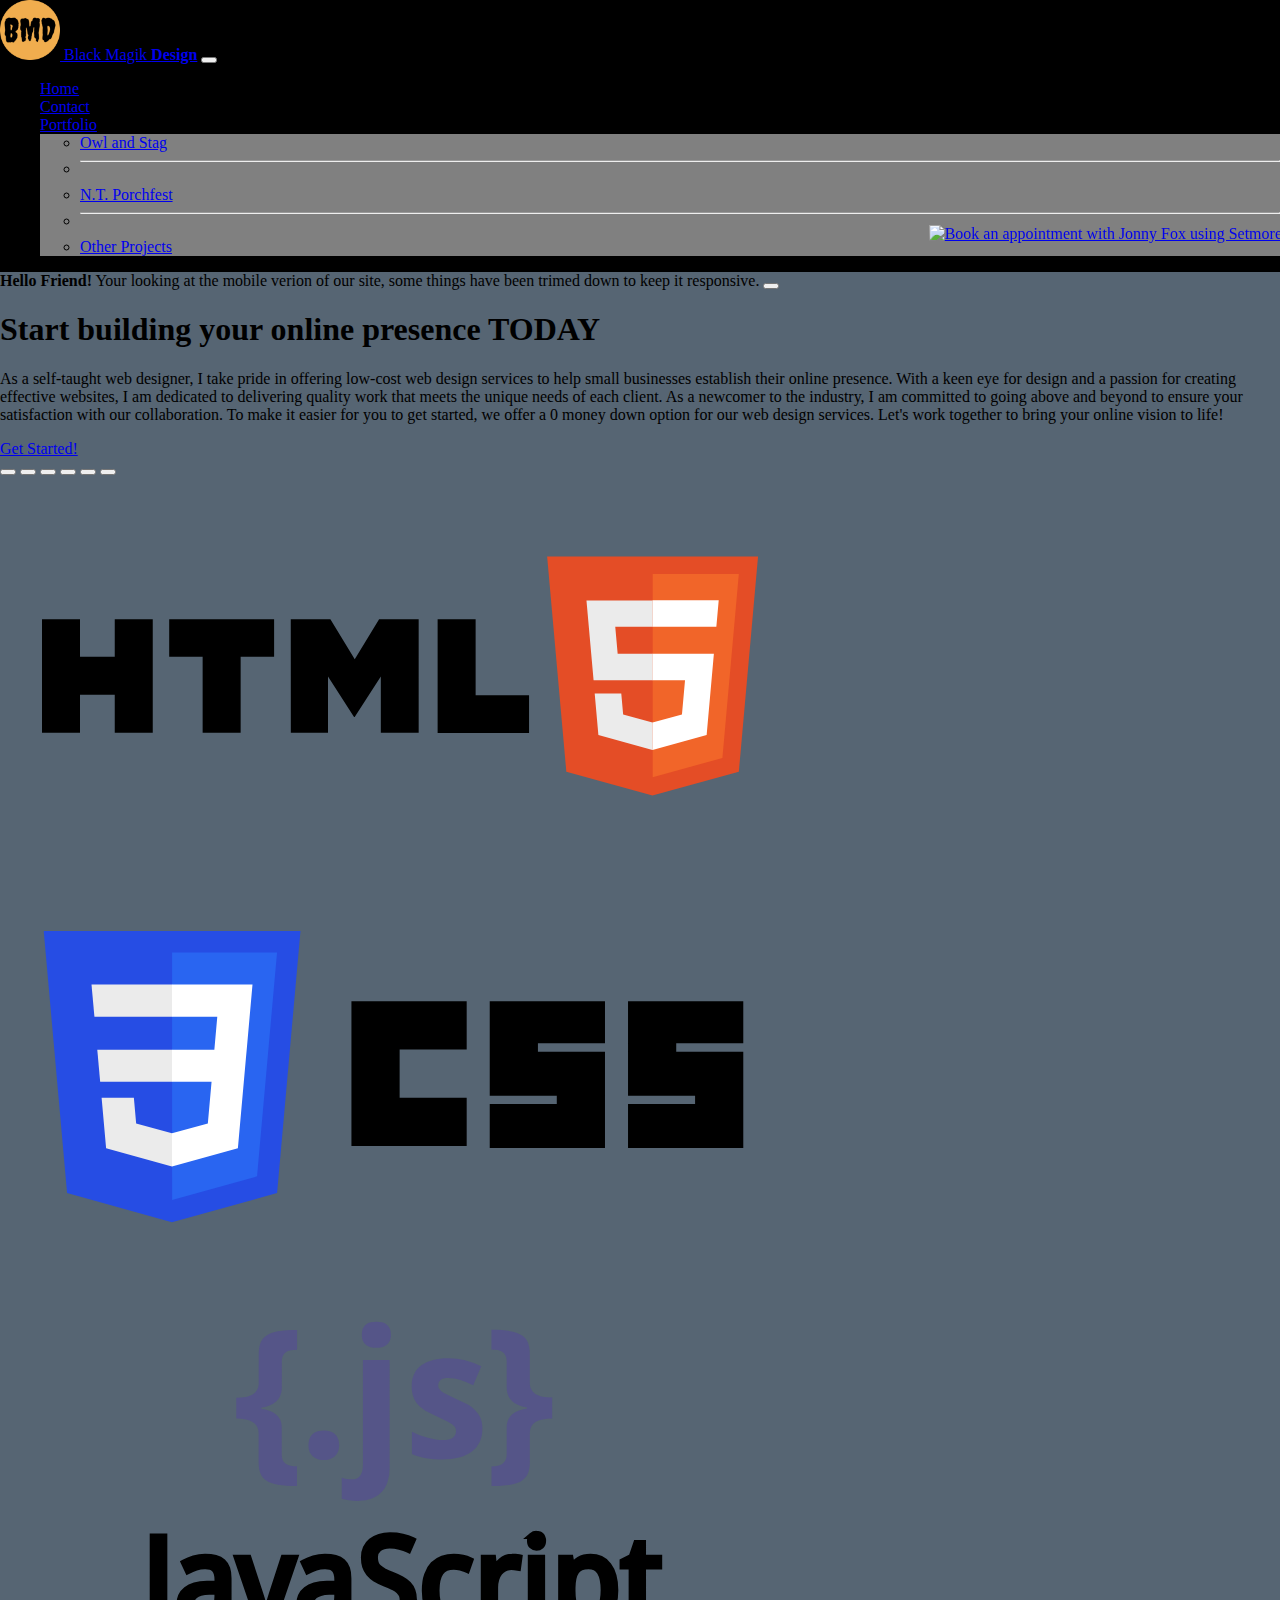
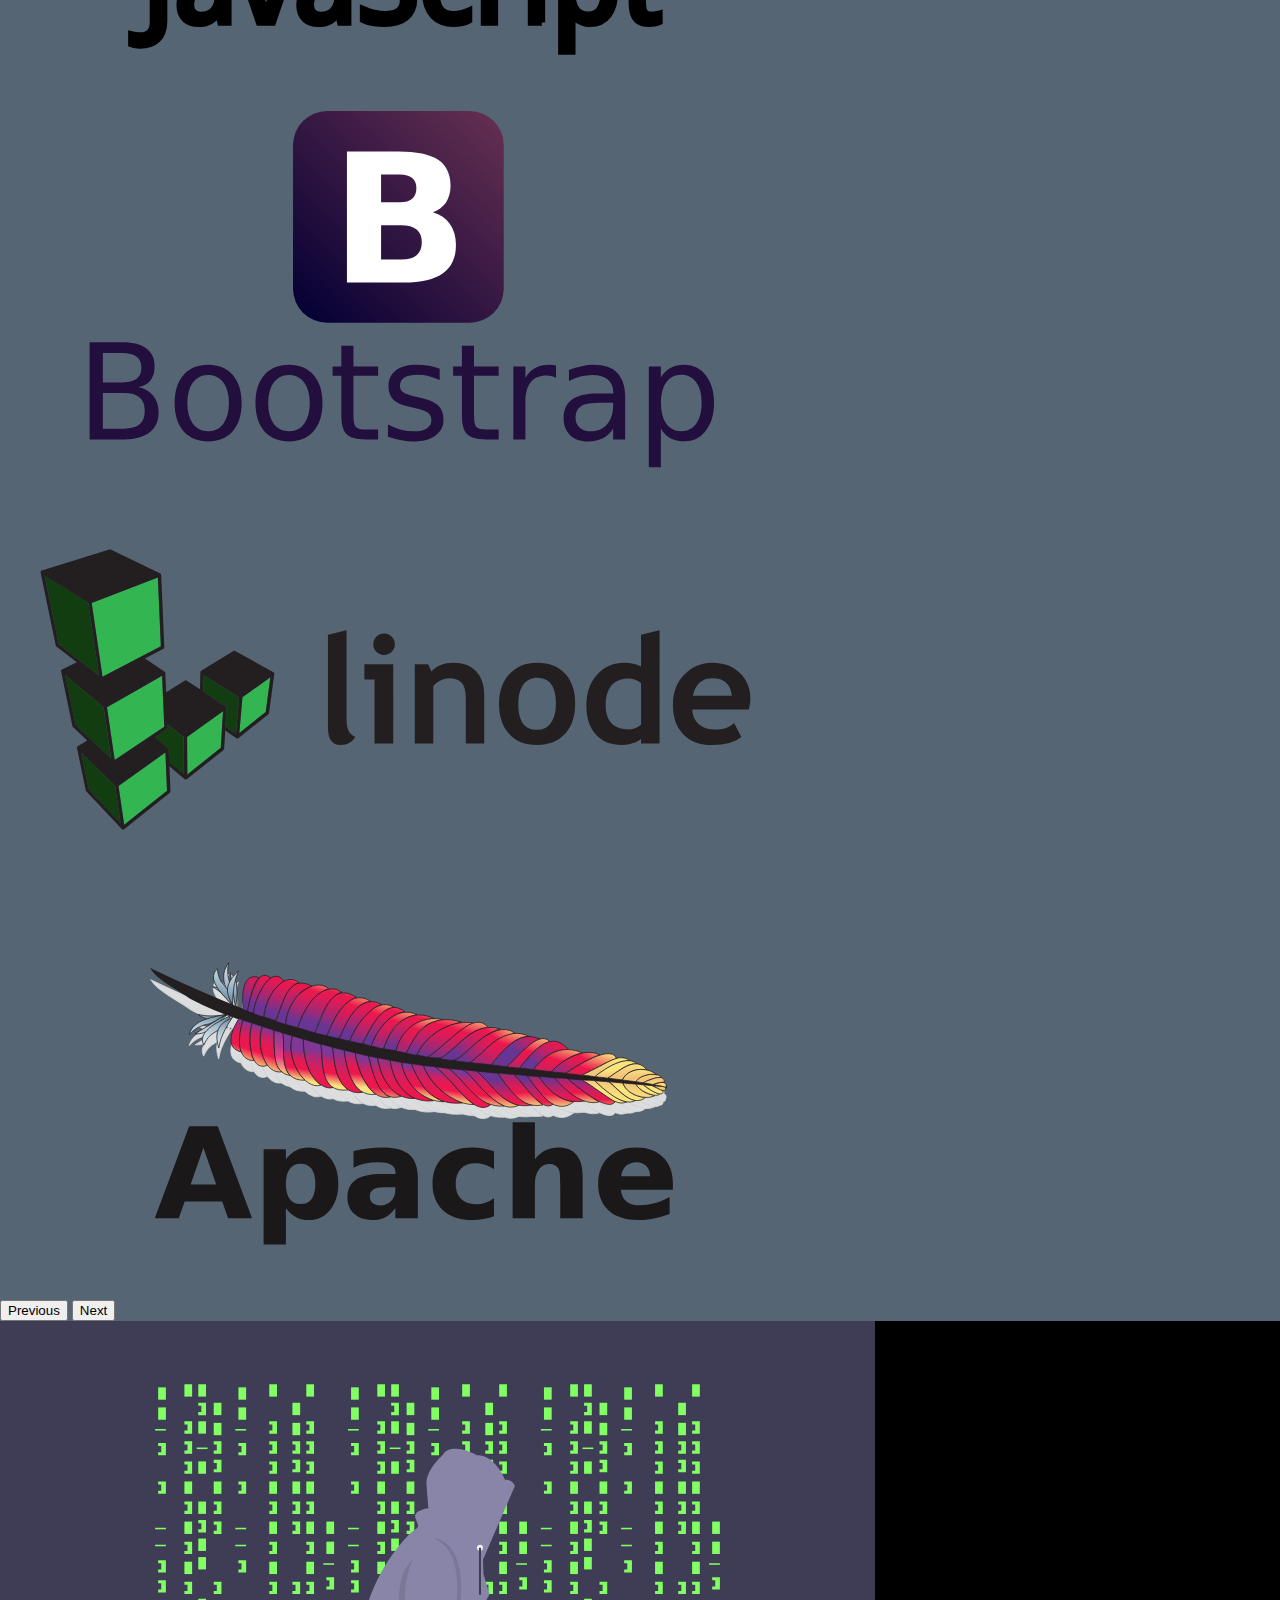
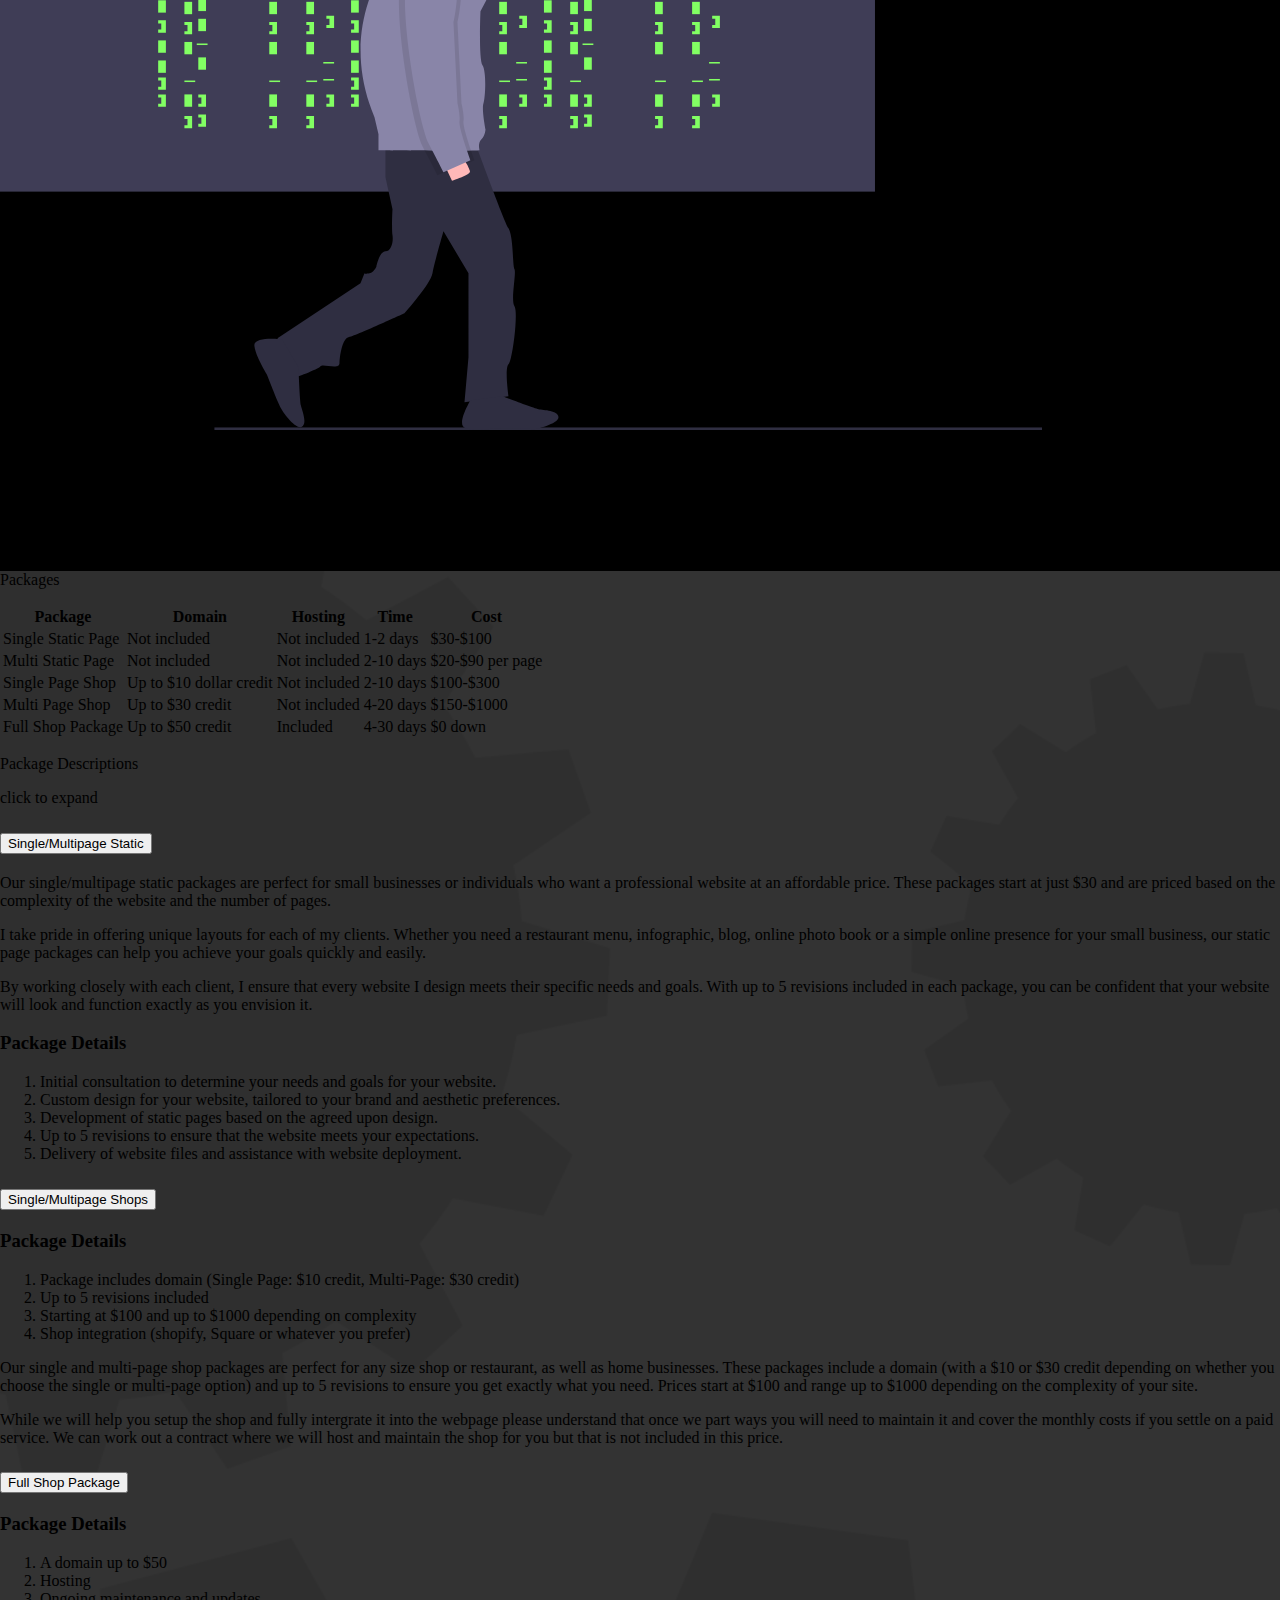
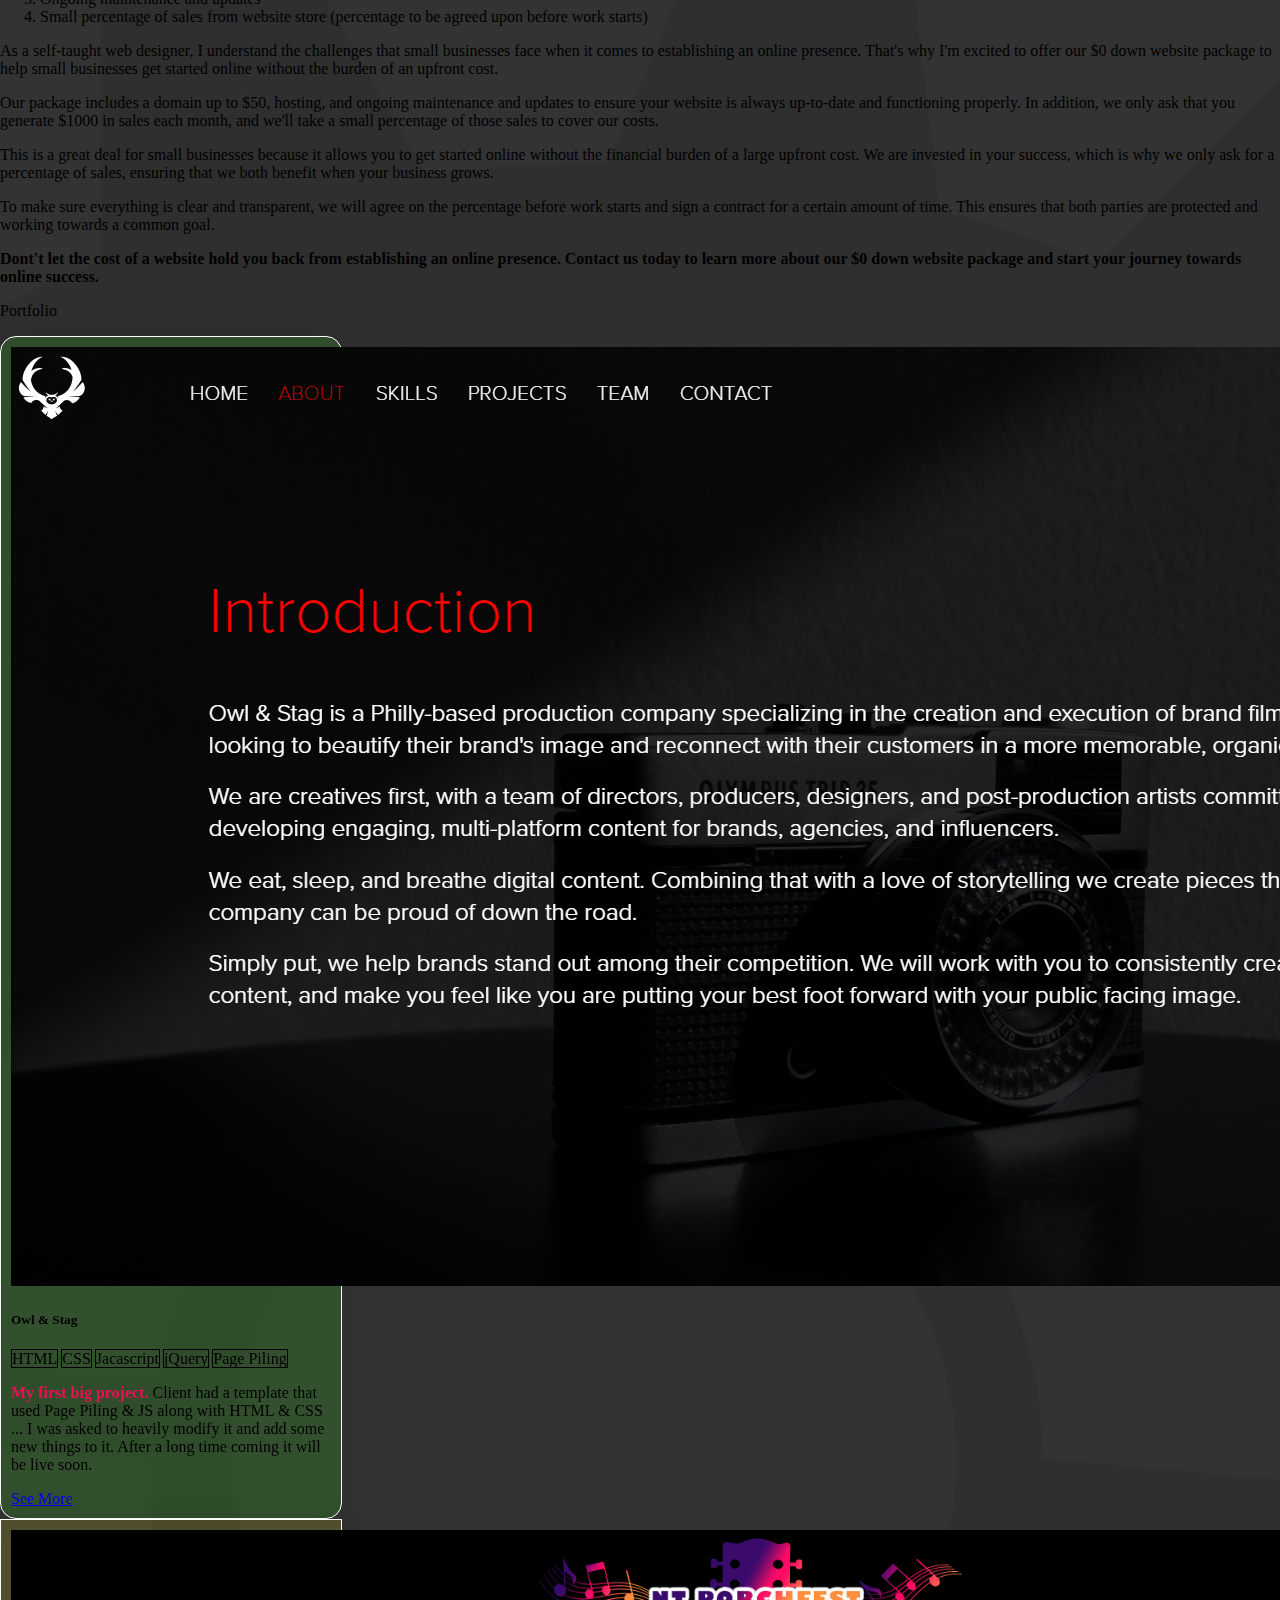
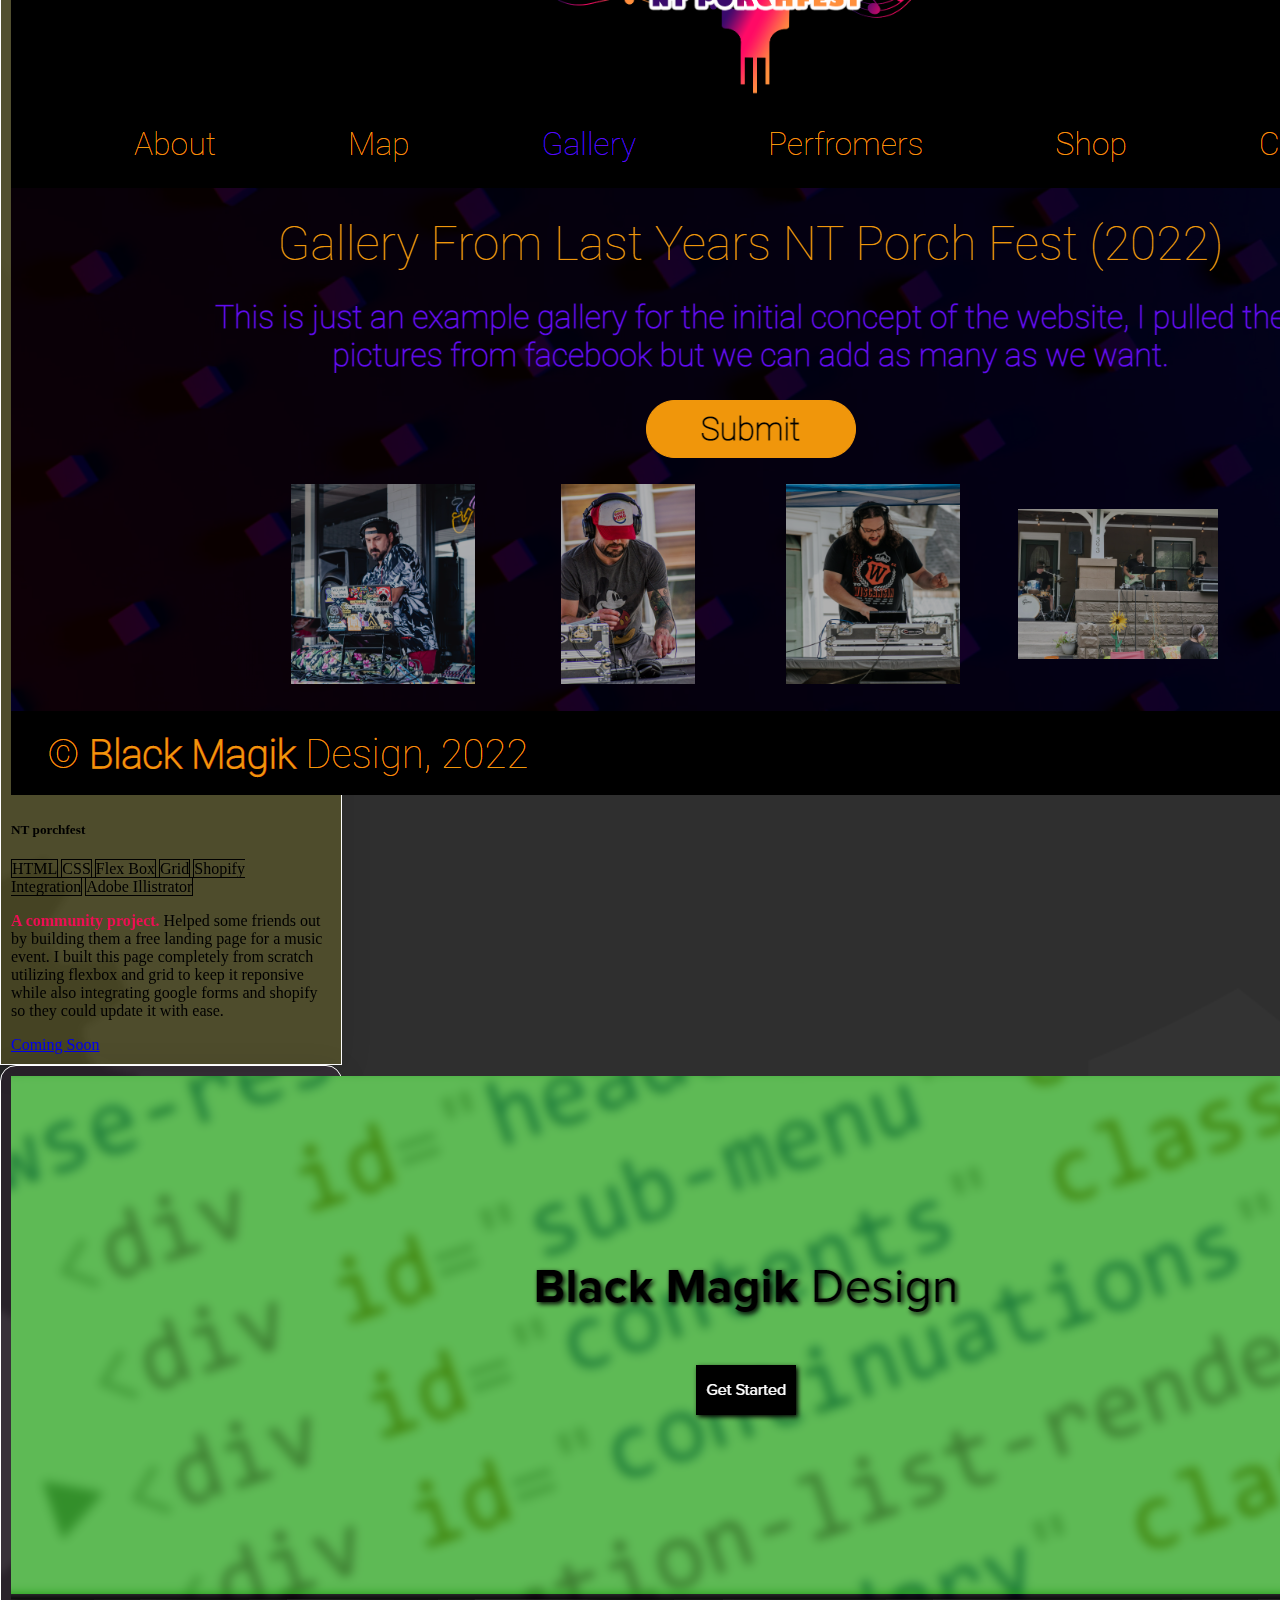
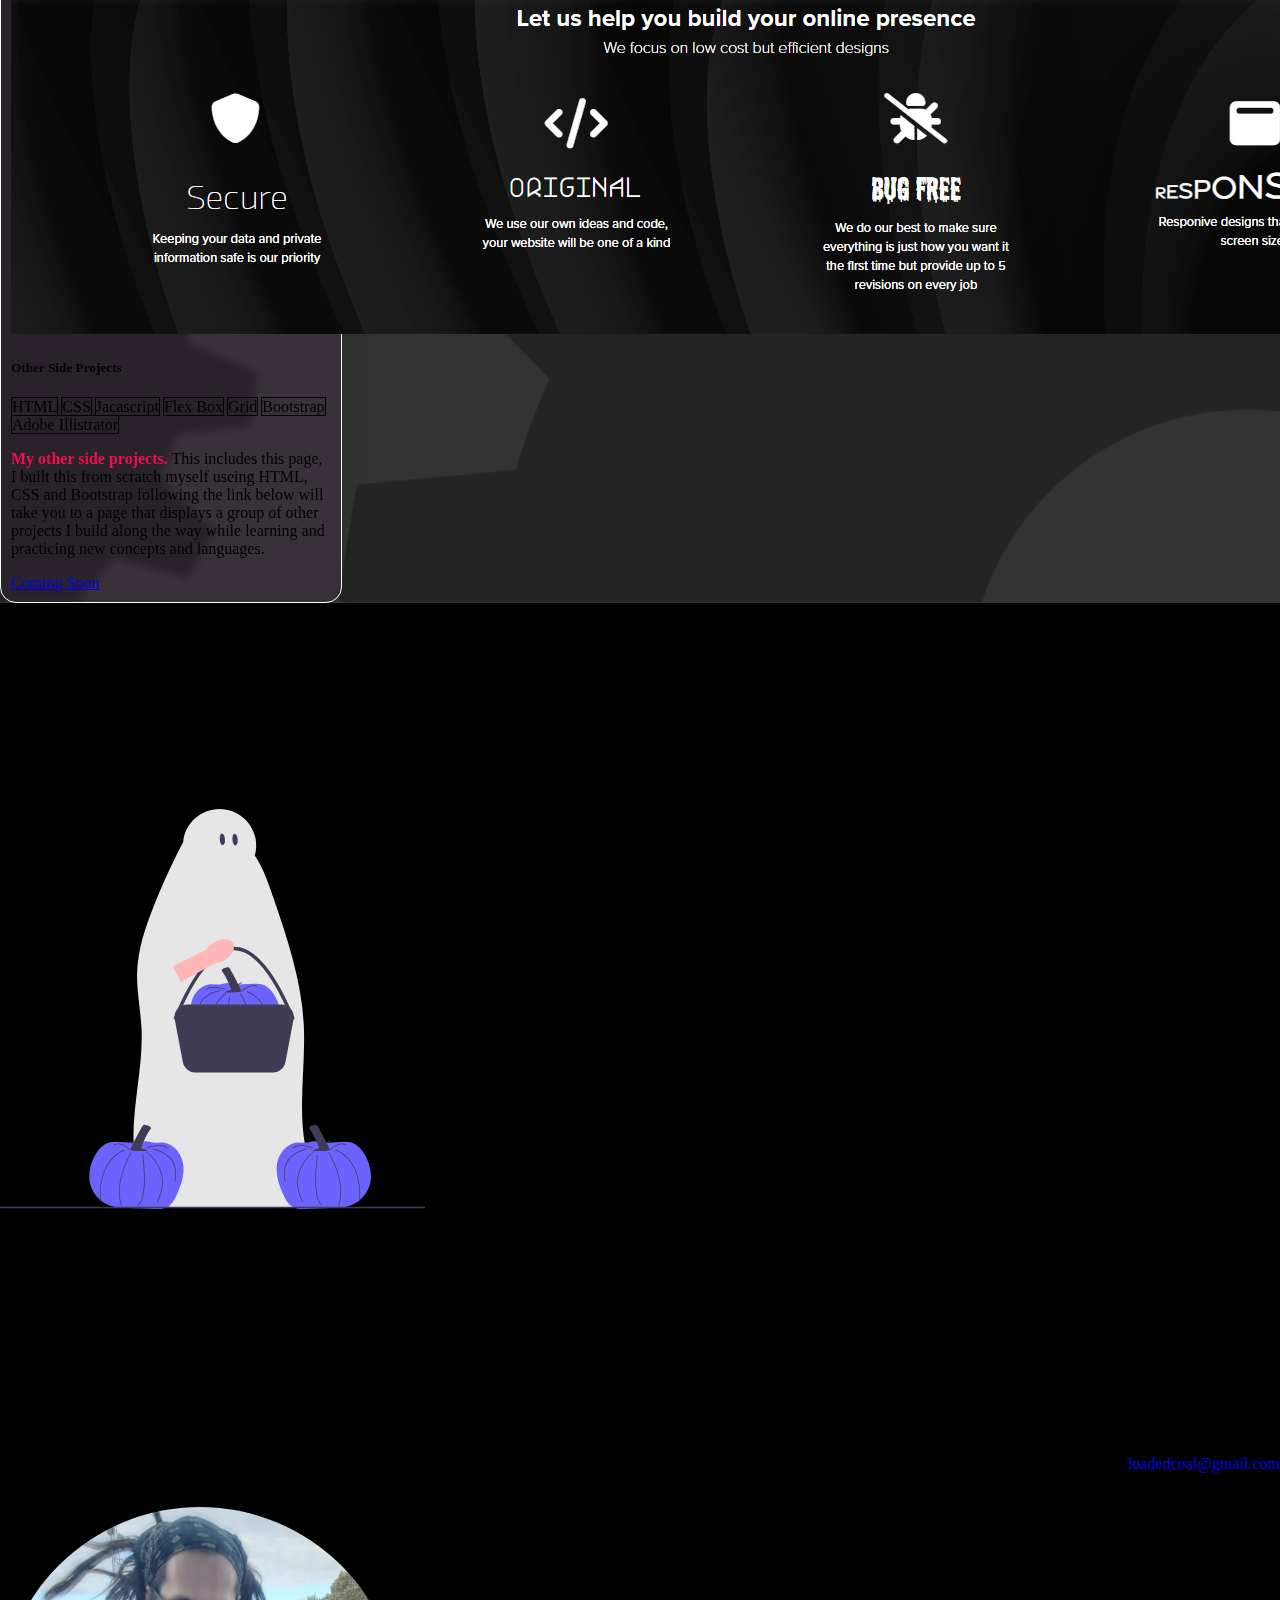
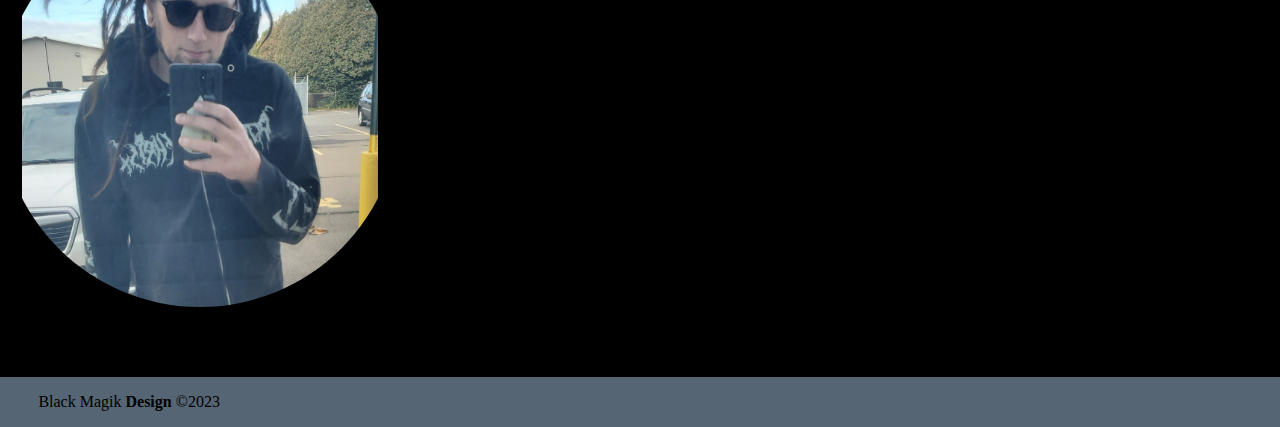
==== commit 126e9d8e: "update to css, nav and project one page" ====
--- a/index.html
+++ b/index.html
@@ -30,14 +30,21 @@
                      <a class="nav-link fs-4" aria-current="page" href="#">Home</a>
                   </li>
                   <li class="nav-item">
-                     <a class="nav-link  fs-4" href="#portfolio">Portfolio</a>
-                  </li>
-                  <li class="nav-item">
                      <a class="nav-link fs-4" href="#contact" tabindex="-1" aria-disabled="true">Contact</a>
                   </li>
-                  <div class="nav-item">
-                     
-                  </div>
+                  <li class="nav-item dropdown fs-4">
+                     <a class="nav-link dropdown-toggle" href="#" role="button" data-bs-toggle="dropdown" aria-expanded="false">
+                       Portfolio
+                     </a>
+                     <ul class="dropdown-menu bg-dark">
+                       <li><a class="dropdown-item text-warning fs-3" href="portfolio-one.html">Owl and Stag</a></li>
+                       <li><hr class="dropdown-divider"></li>
+                       <li><a class="dropdown-item text-danger fs-3" href="#">N.T. Porchfest</a></li>
+                       <li><hr class="dropdown-divider"></li>
+                       <li><a class="dropdown-item text-success fs-3" href="#">Other Projects</a></li>
+                     </ul>
+                   </li>
+                
                </ul>
             </div>
          </div>
@@ -356,7 +363,6 @@
                </div>
                <div class="col-11 col-lg-5" id="image_frame">
                   <img class="border border-warning rounded-circle bg-warning" src="/img/selfie-two.jpg" alt="">
-               
                </div>
             </div>
          </div>
--- a/css/style.css
+++ b/css/style.css
@@ -61,6 +61,10 @@
 
 }
 
+.navbar-nav li .dropdown-menu {
+	background-color:  gray;
+}
+
 
 .main_word_box {
 	width: 100%;
@@ -70,7 +74,8 @@
 
 .carousel-item img {
 	height: 400px;
-	object-fit: contain;
+	-o-object-fit: contain;
+	   object-fit: contain;
 }
 
 #portfolio {
@@ -88,6 +93,28 @@
 
 .accordion {
 	min-width: 20rem !important;
+}
+
+@-webkit-keyframes shake {
+	0% {
+		transform: rotate(0deg);
+	}
+
+	25% {
+		transform: rotate(-2deg);
+	}
+
+	50% {
+		transform: rotate(0deg);
+	}
+
+	75% {
+		transform: rotate(2deg);
+	}
+
+	100% {
+		transform: rotate(0deg);
+	}
 }
 
 @keyframes shake {
@@ -125,13 +152,15 @@
 	-webkit-backdrop-filter: blur(3.8px);
 	border: 1px solid rgba(255, 255, 255, 1);
 	padding: 10px;
-	animation: shake 3s ease-in-out infinite;
+	-webkit-animation: shake 3s ease-in-out infinite;
+	        animation: shake 3s ease-in-out infinite;
 	transition: 1s;
 
 }
 
 #card_green:hover {
-	animation: none;
+	-webkit-animation: none;
+	        animation: none;
 	background: rgba(51, 238, 18, 0.3);
 
 }
@@ -143,14 +172,17 @@
 	-webkit-backdrop-filter: blur(3.8px);
 	border: 1px solid rgba(255, 255, 255, 1);
 	padding: 10px;
-	animation: shake 3s ease-in-out infinite;
-	animation-delay: 1s;
+	-webkit-animation: shake 3s ease-in-out infinite;
+	        animation: shake 3s ease-in-out infinite;
+	-webkit-animation-delay: 1s;
+	        animation-delay: 1s;
 	transition: 1s;
 
 }
 
 #card_gold:hover {
-	animation: none;
+	-webkit-animation: none;
+	        animation: none;
 	background: rgba(241, 229, 28, 0.35);
 }
 
@@ -162,13 +194,15 @@
 	-webkit-backdrop-filter: blur(3.8px);
 	border: 1px solid rgba(255, 255, 255, 1);
 	padding: 10px;
-	animation: shake 3s ease-in-out infinite;
+	-webkit-animation: shake 3s ease-in-out infinite;
+	        animation: shake 3s ease-in-out infinite;
 	transition: 1s;
 
 }
 
 #card_purple:hover {
-	animation: none;
+	-webkit-animation: none;
+	        animation: none;
 	background: rgba(235, 11, 242, 0.3);
 }
 
@@ -185,13 +219,53 @@
 }
 
 
+@-webkit-keyframes spin {
+	0% {
+		transform:  scale(1);
+	}
+	25% {
+		transform: scale(.8);
+	}
+	50% {
+		transform: scale(1);
+	}
+	75% {
+		transform:  scale(.8);
+	}
+	100% {
+		transform:  scale(1);
+	}
+}
+
+
+@keyframes spin {
+	0% {
+		transform:  scale(1);
+	}
+	25% {
+		transform: scale(.8);
+	}
+	50% {
+		transform: scale(1);
+	}
+	75% {
+		transform:  scale(.8);
+	}
+	100% {
+		transform:  scale(1);
+	}
+}
 
 #contact .col-11 img {
 	width: 400px;
 	height: 400px;
 	border-radius: 50%;
-
-}
+	-webkit-animation:  spin 8s ease-in-out infinite;
+	        animation:  spin 8s ease-in-out infinite;
+
+}
+
+
 
 #contact .col-11 ul li {
 	display: flex;
@@ -207,7 +281,8 @@
 }
 
 #image_frame img {
-    object-fit: contain;
+    -o-object-fit: contain;
+       object-fit: contain;
 }
 
 
@@ -230,6 +305,28 @@
 
 }
 
+@-webkit-keyframes shaketwo {
+	0% {
+		transform: rotate(0deg);
+	}
+
+	25% {
+		transform: rotate(-20deg);
+	}
+
+	50% {
+		transform: rotate(0deg);
+	}
+
+	75% {
+		transform: rotate(20deg);
+	}
+
+	100% {
+		transform: rotate(0deg);
+	}
+}
+
 @keyframes shaketwo {
 	0% {
 		transform: rotate(0deg);
@@ -255,12 +352,14 @@
 .main-footer ul li {
 	font-size: 2.5rem;
 	margin-right: 1vw;
-	animation: shaketwo 2s ease-in-out infinite;
+	-webkit-animation: shaketwo 2s ease-in-out infinite;
+	        animation: shaketwo 2s ease-in-out infinite;
 
 }
 
 .main-footer ul li:nth-of-type(even) {
-	animation-delay: 1s;
+	-webkit-animation-delay: 1s;
+	        animation-delay: 1s;
 }
 
 .main-footer ul li a {
@@ -312,7 +411,8 @@
 	#card_green,
 	#card_gold,
 	#card_purple {
-		animation: none;
+		-webkit-animation: none;
+		        animation: none;
 	}
 
 }
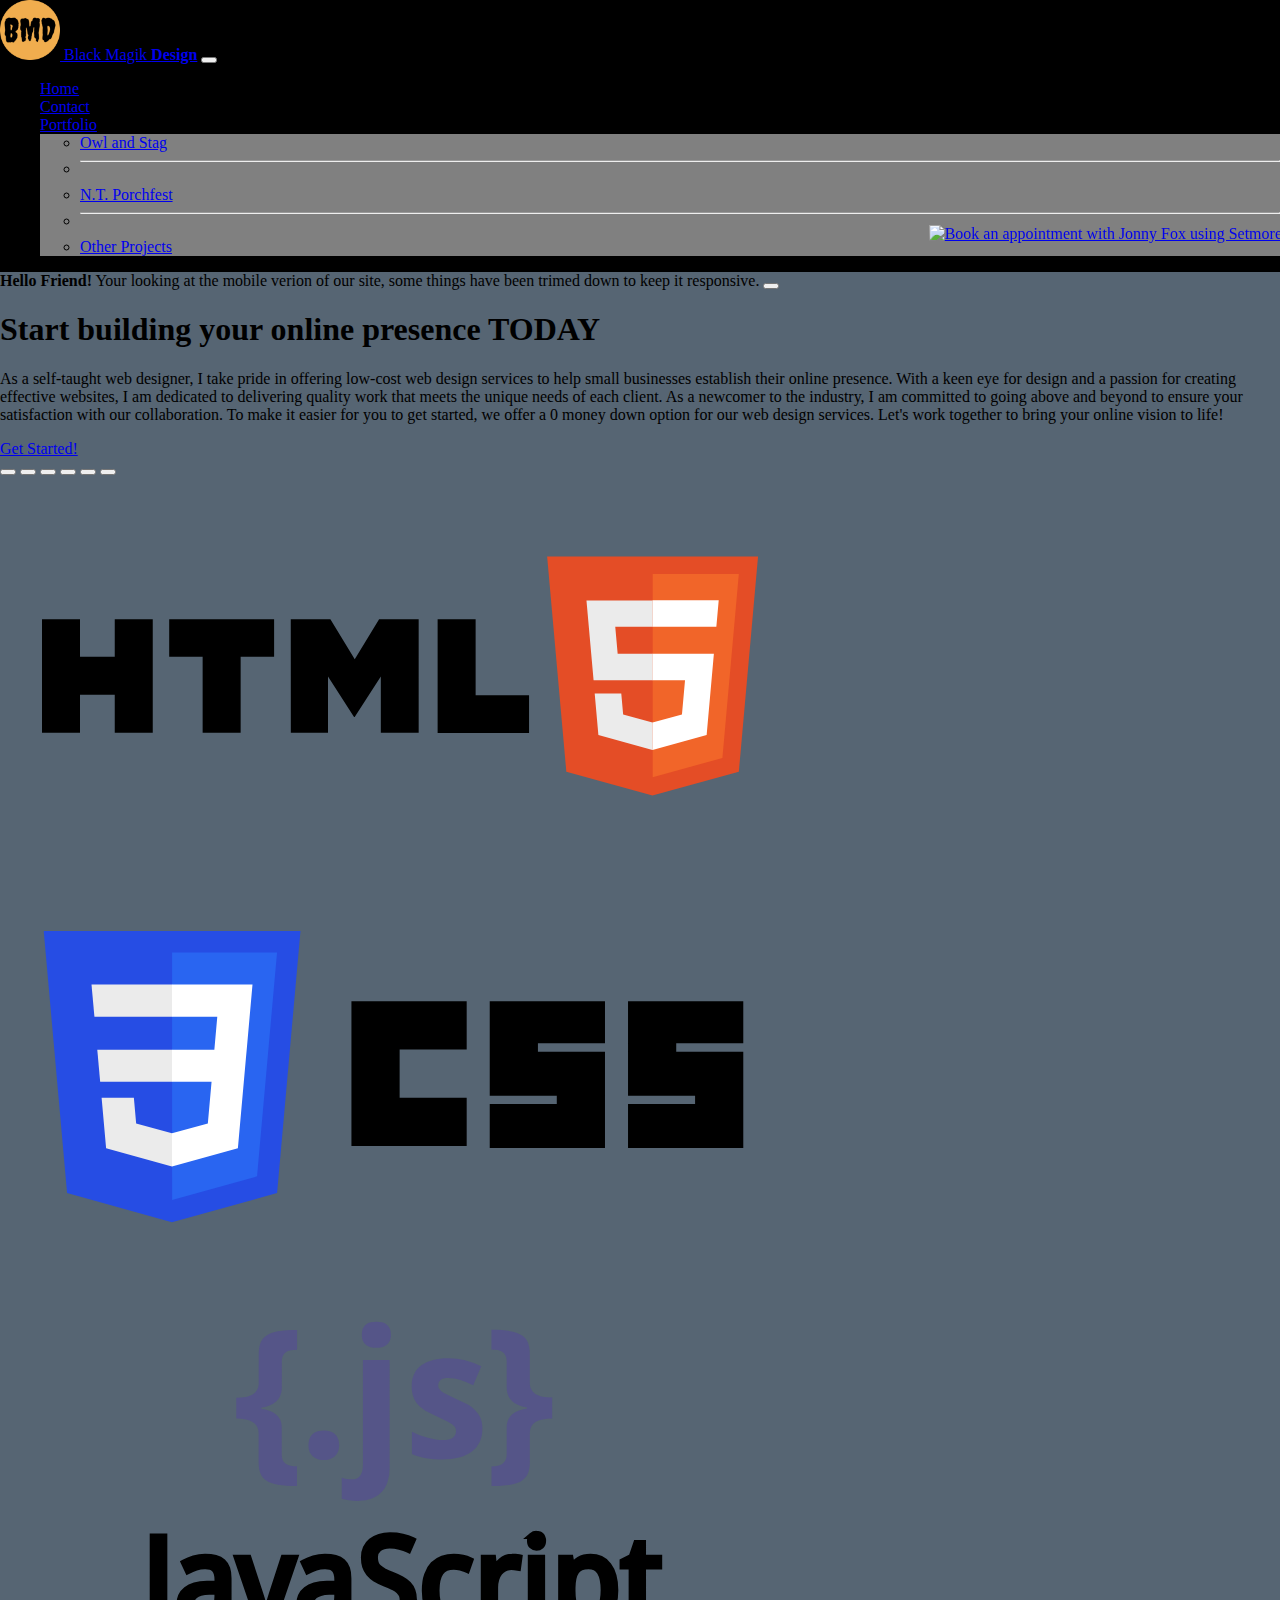
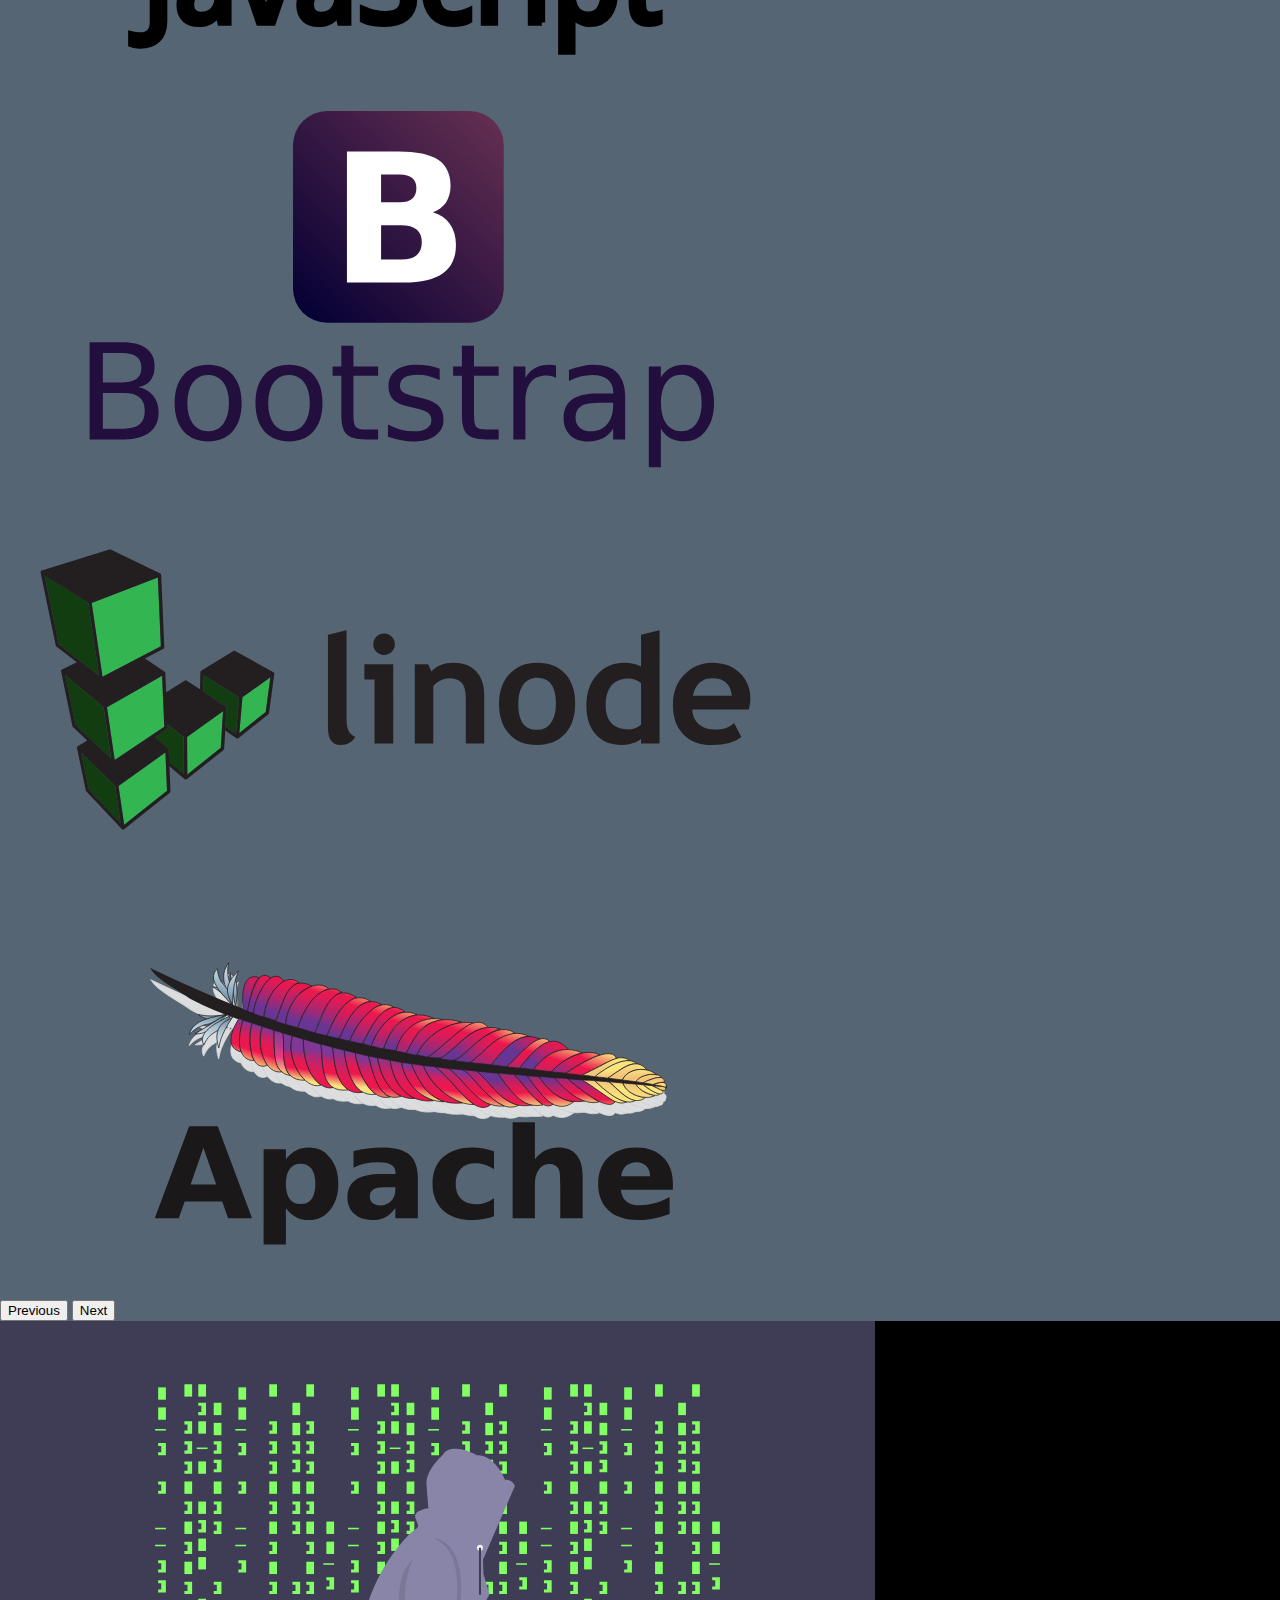
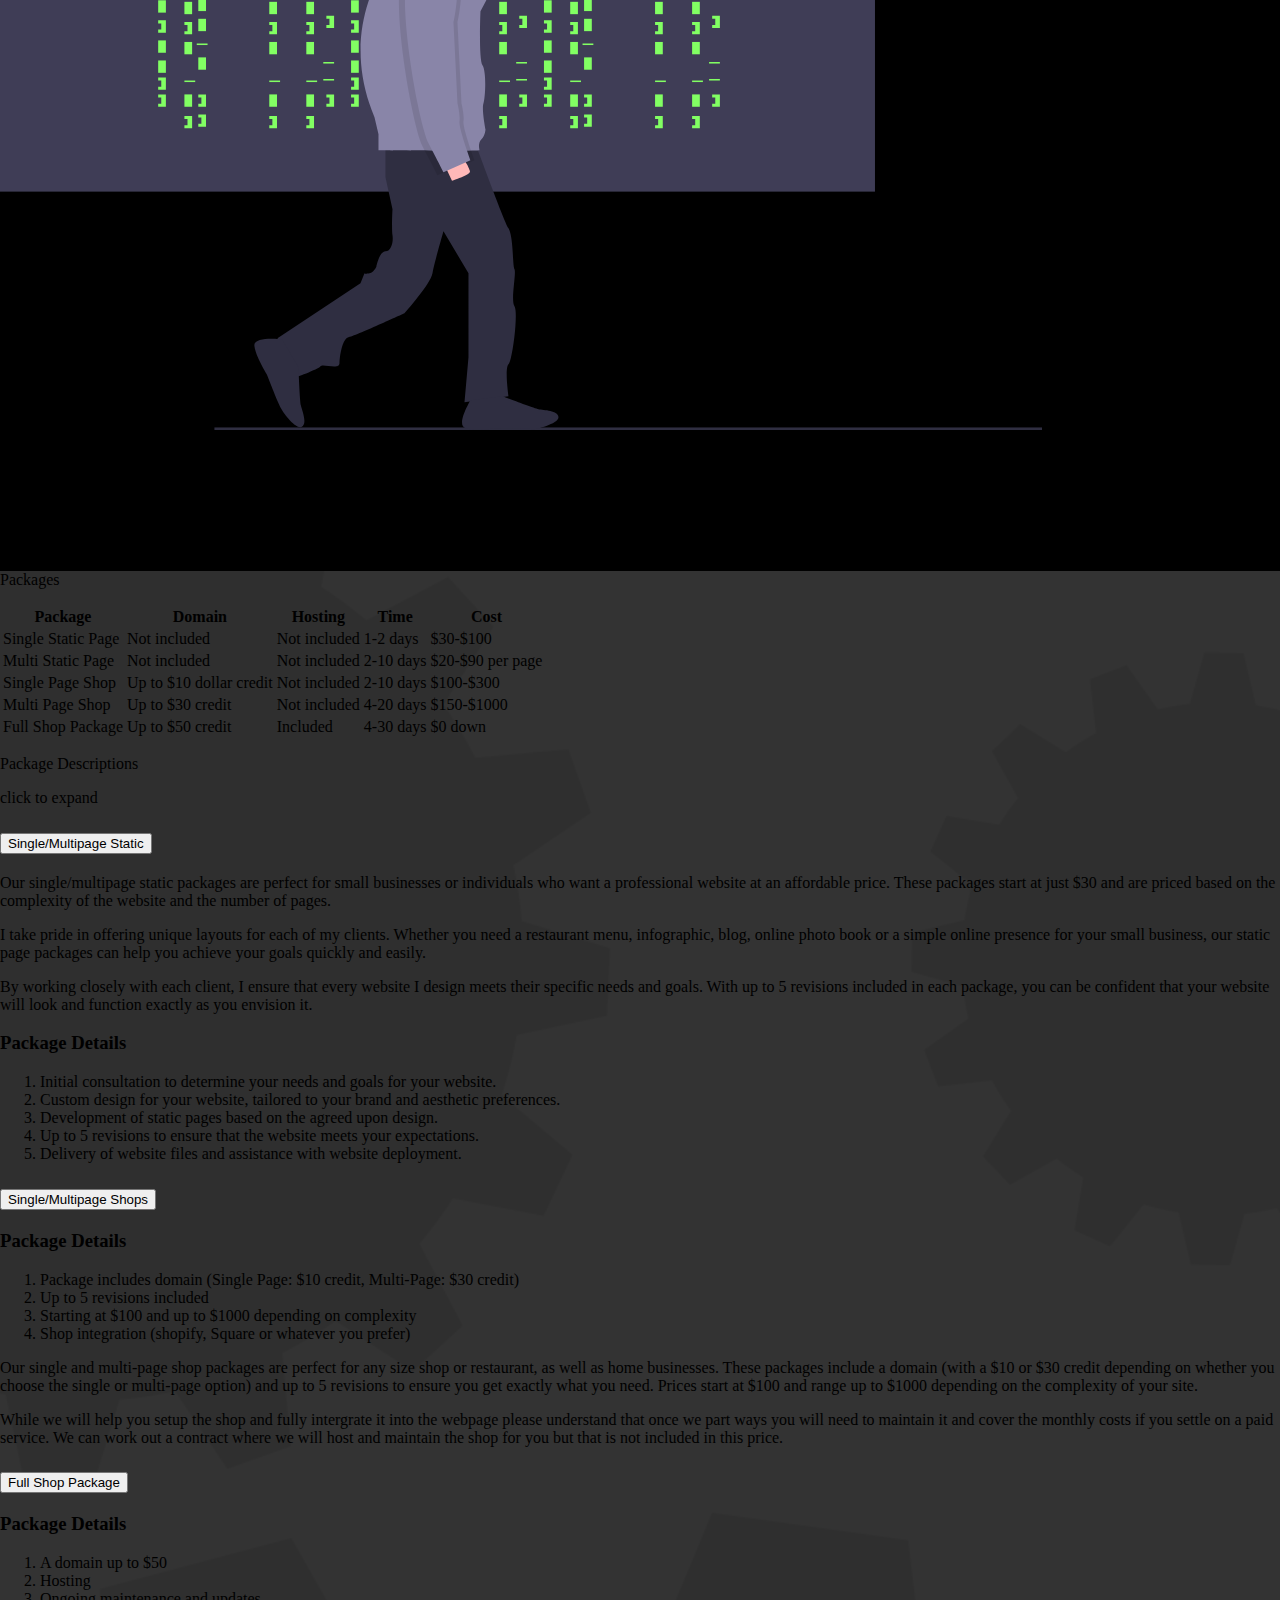
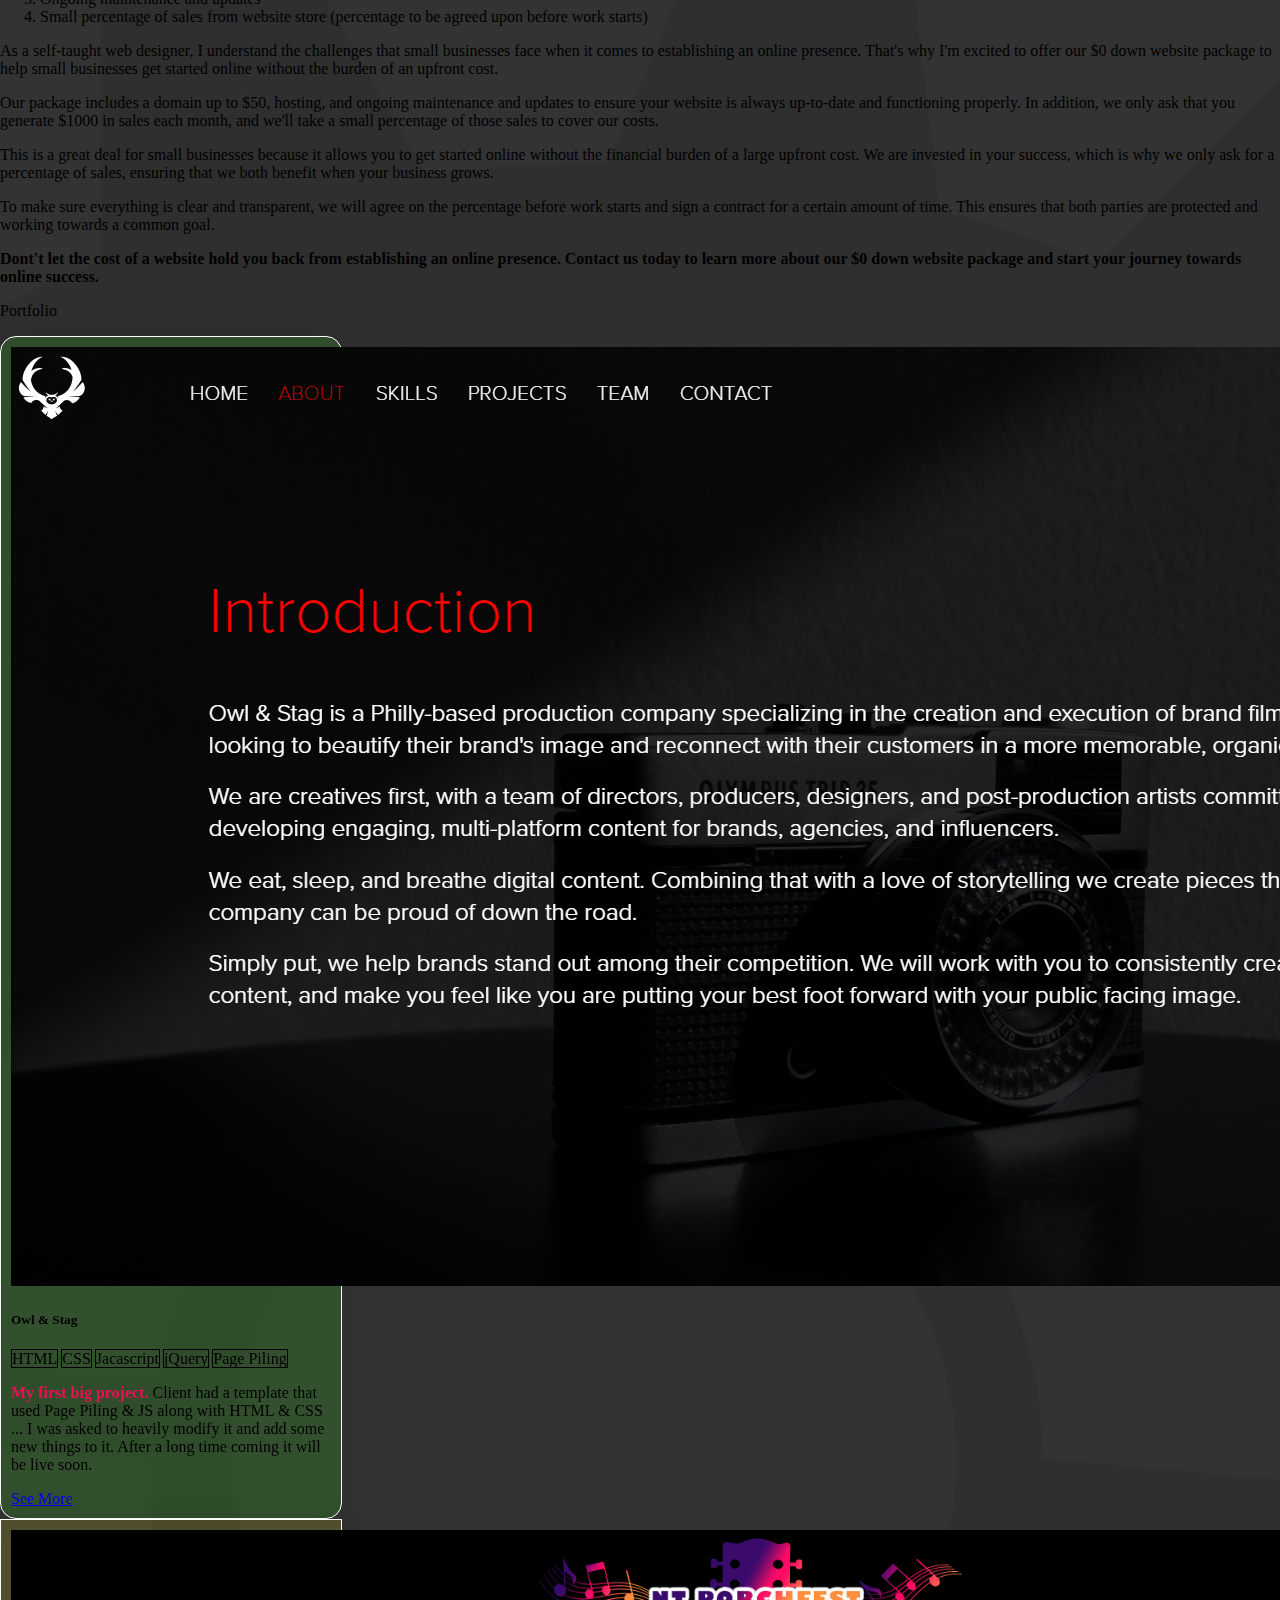
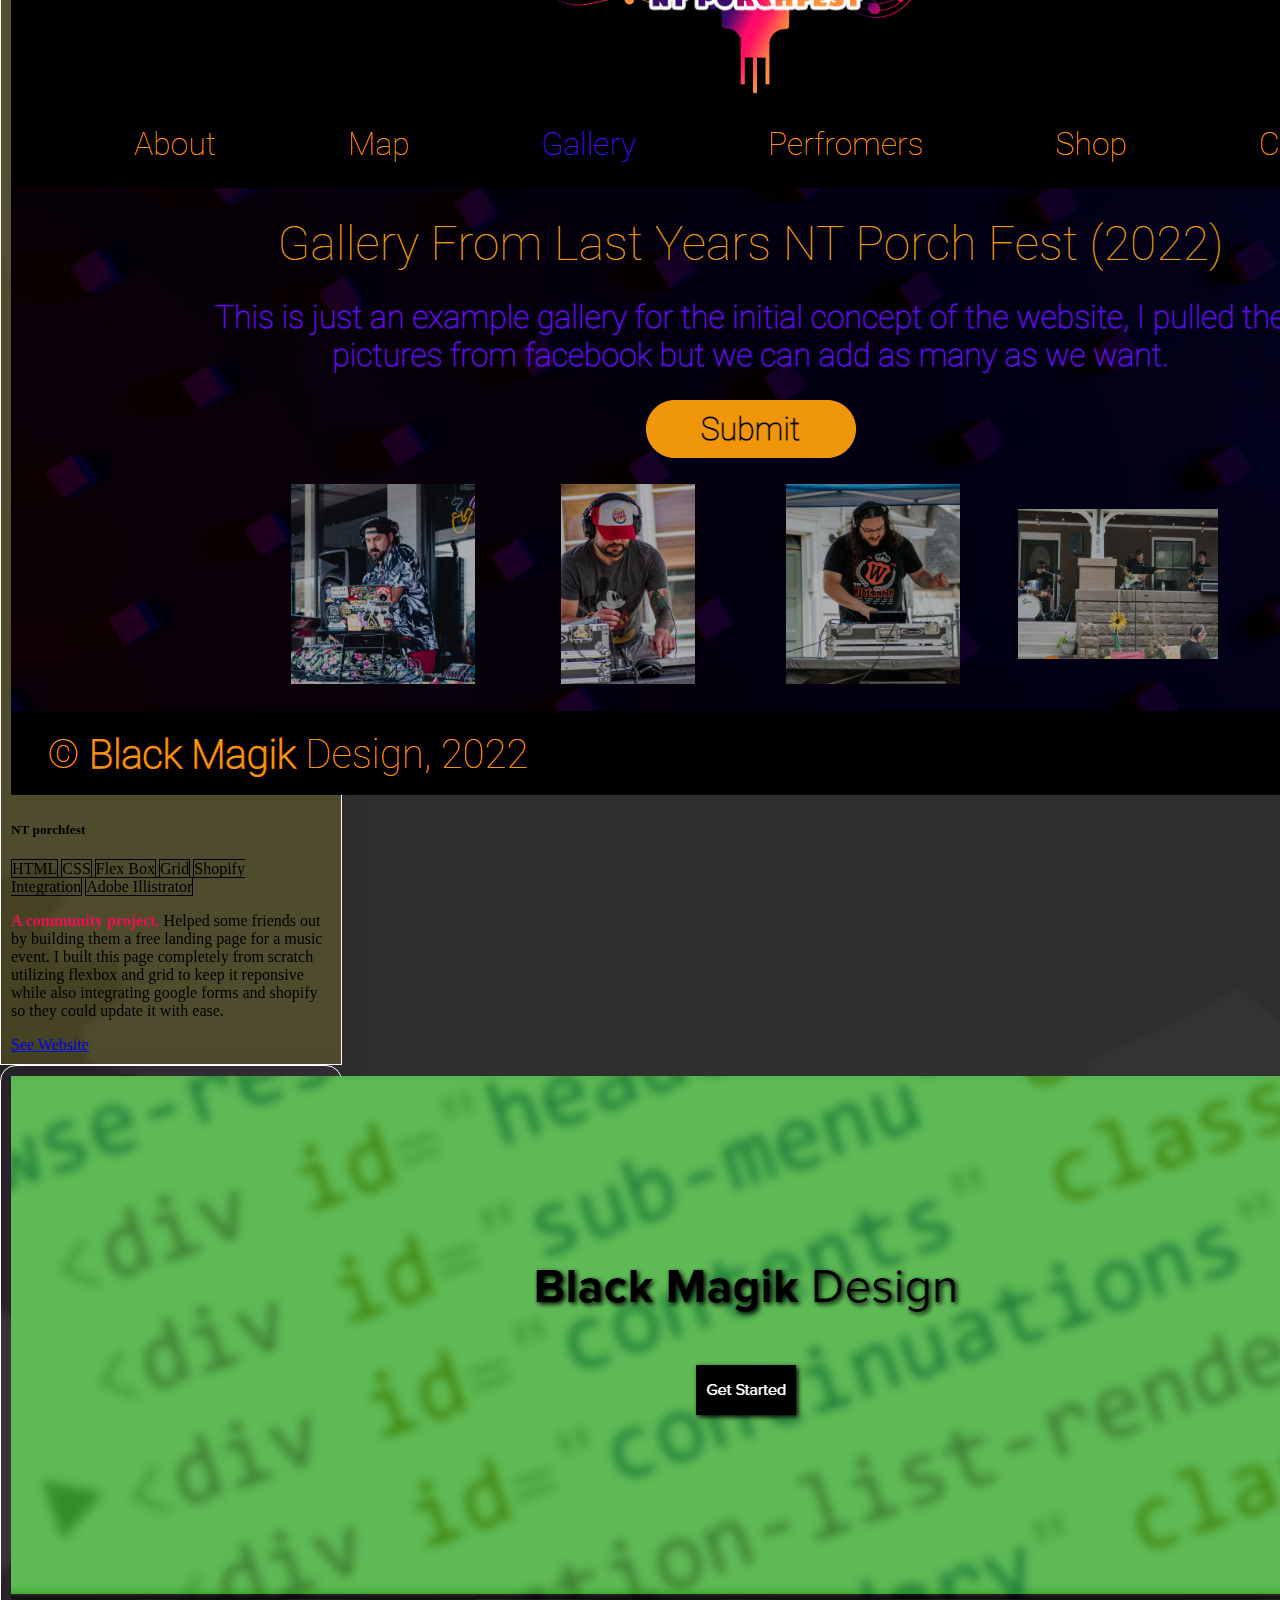
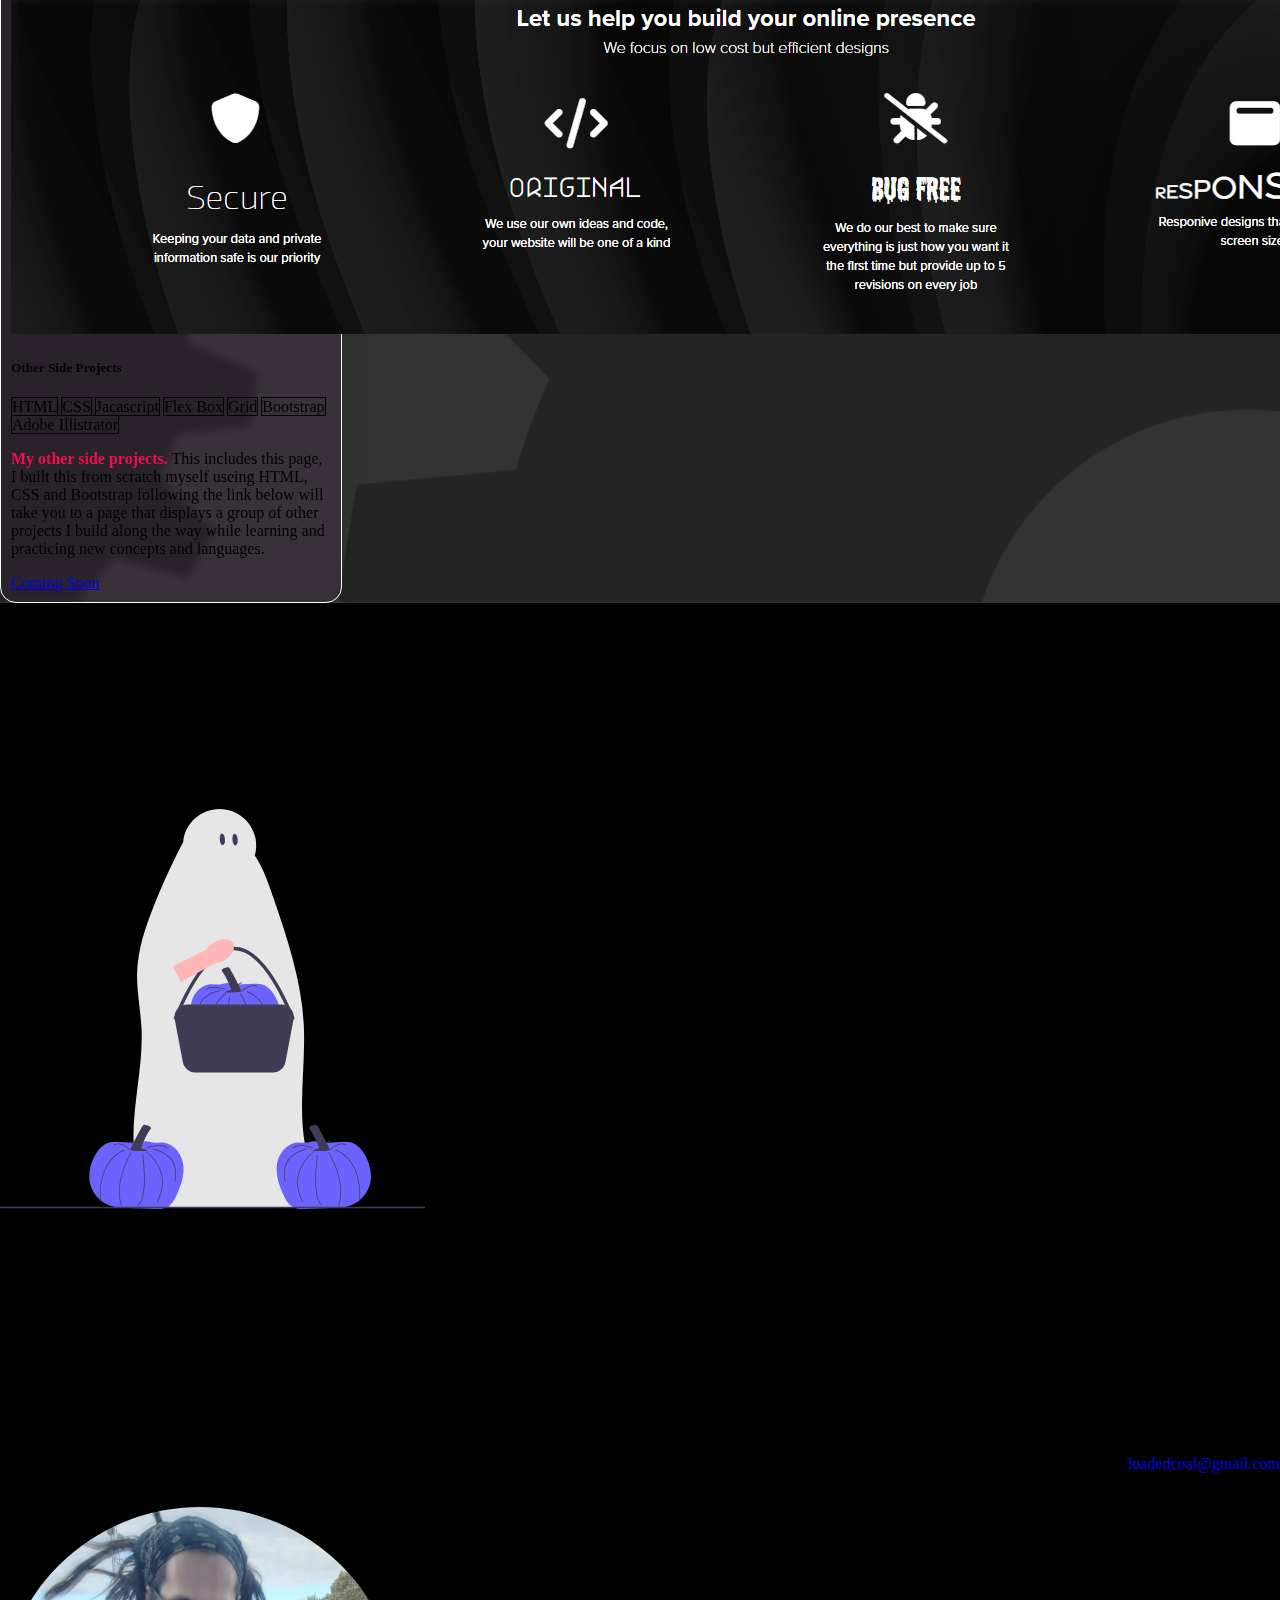
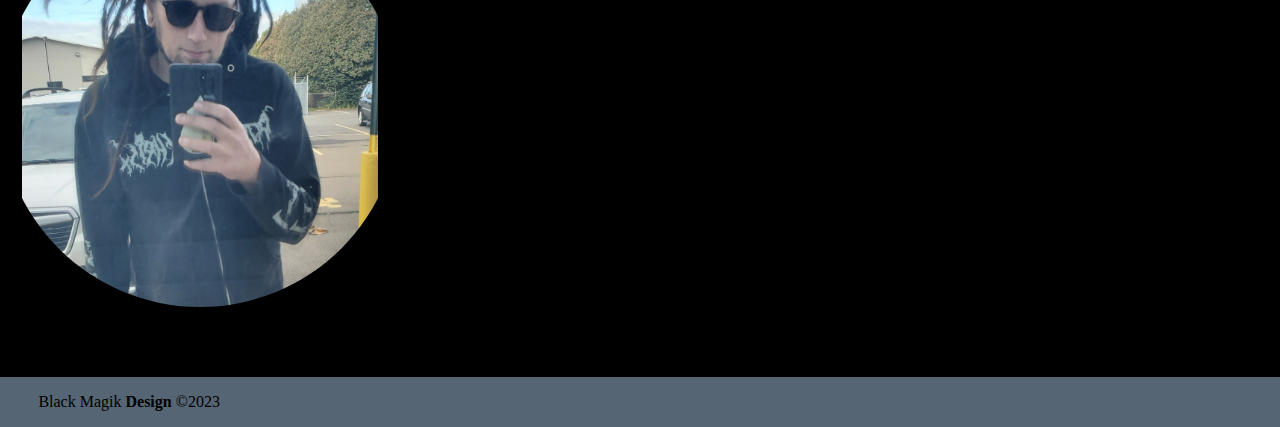
==== commit e442403f: "small changes" ====
--- a/index.html
+++ b/index.html
@@ -39,7 +39,7 @@
                      <ul class="dropdown-menu bg-dark">
                        <li><a class="dropdown-item text-warning fs-3" href="portfolio-one.html">Owl and Stag</a></li>
                        <li><hr class="dropdown-divider"></li>
-                       <li><a class="dropdown-item text-danger fs-3" href="#">N.T. Porchfest</a></li>
+                       <li><a class="dropdown-item text-danger fs-3" href="https://www.ntporchfest.com" target="_blank">N.T. Porchfest</a></li>
                        <li><hr class="dropdown-divider"></li>
                        <li><a class="dropdown-item text-success fs-3" href="#">Other Projects</a></li>
                      </ul>
@@ -285,7 +285,7 @@
                               <span class="badge rounded-pill bg-secondary">HTML</span><span class="badge rounded-pill bg-warning">CSS</span><span class="badge rounded-pill bg-info text-dark">Flex Box</span><span class="badge rounded-pill bg-danger">Grid</span><span class="badge rounded-pill bg-success">Shopify Integration</span><span class="badge rounded-pill bg-light text-dark">Adobe Illistrator</span>
                            </p>
                            <p class="card-text"><strong>A community project.</strong>  Helped some friends out by building them a free landing page for a music event.  I built this page completely from scratch utilizing flexbox and grid to keep it reponsive while also integrating google forms and shopify so they could update it with ease.</p>
-                           <a href="#" class="btn btn-dark text-warning">Coming Soon</a>
+                           <a href="https://www.ntporchfest.com" target="_blank" class="btn btn-dark text-warning">See Website</a>
                         </div>
                      </div>
                   </div>
